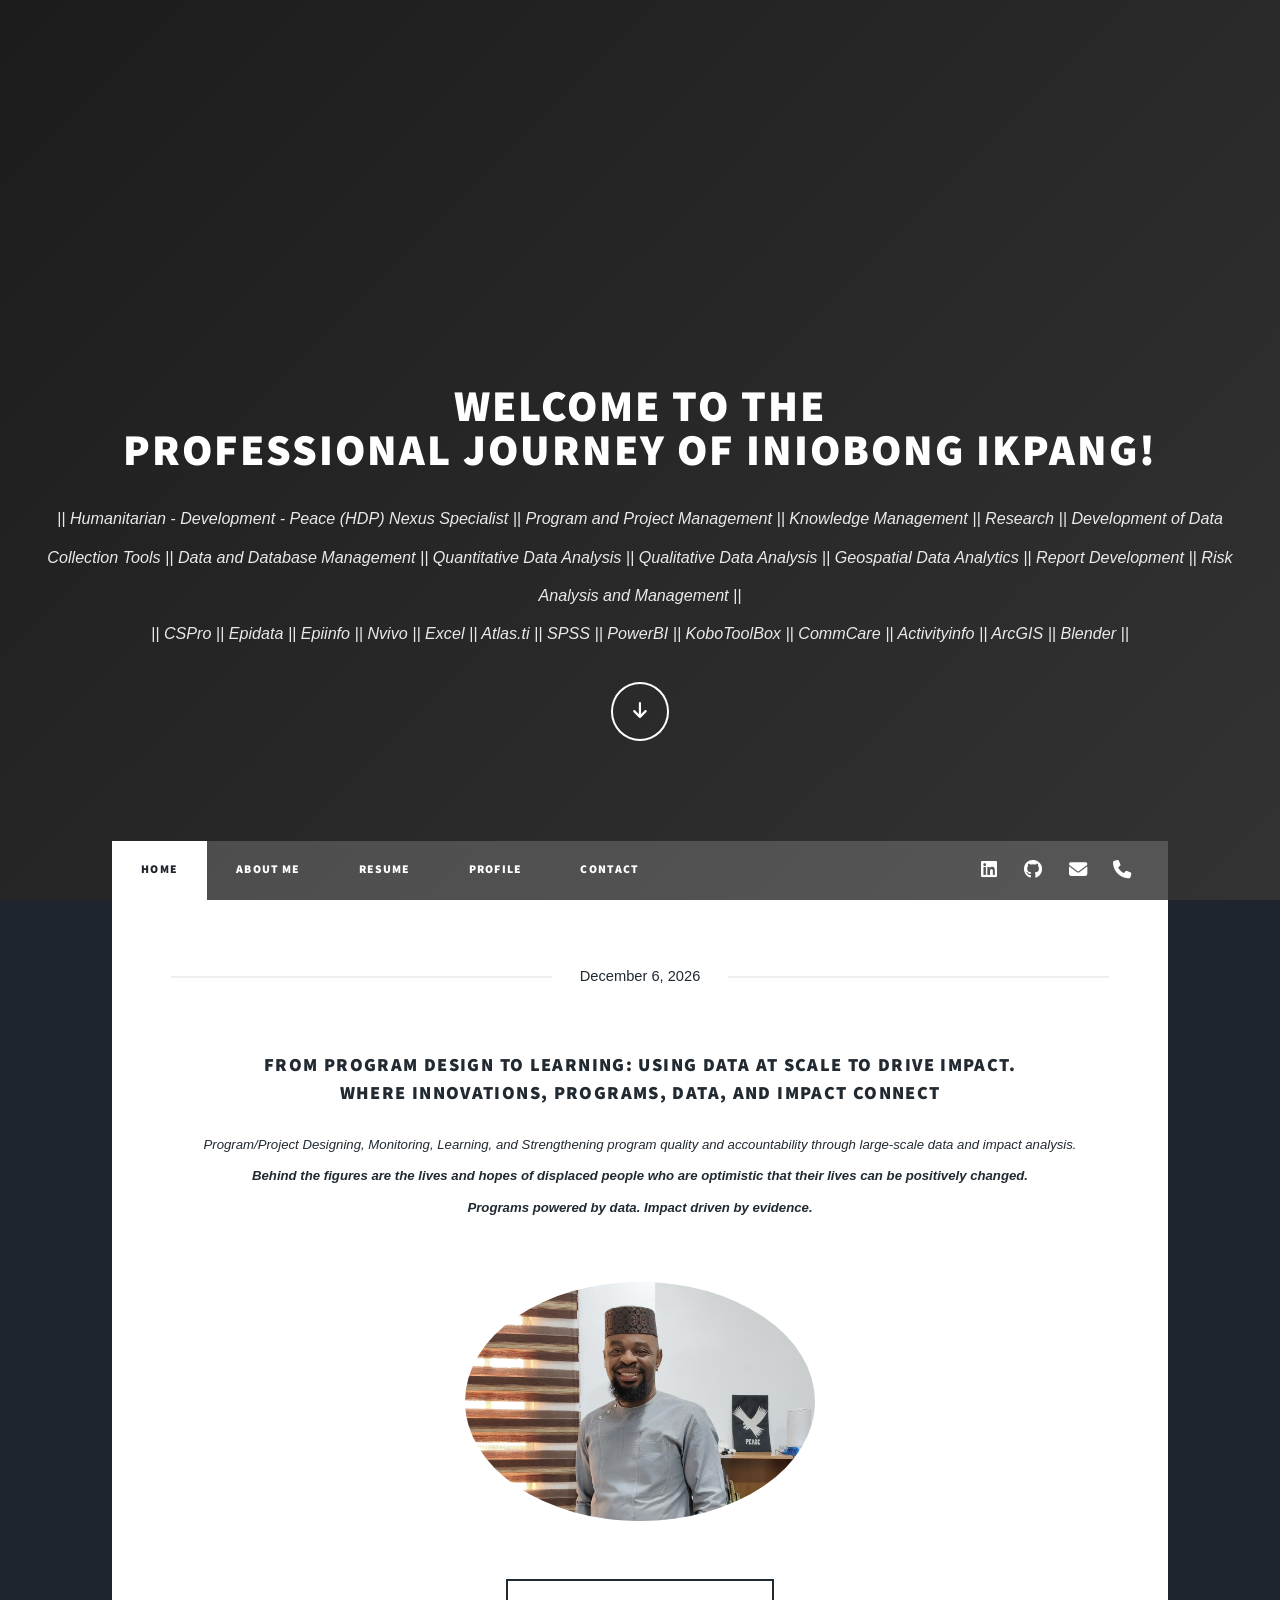
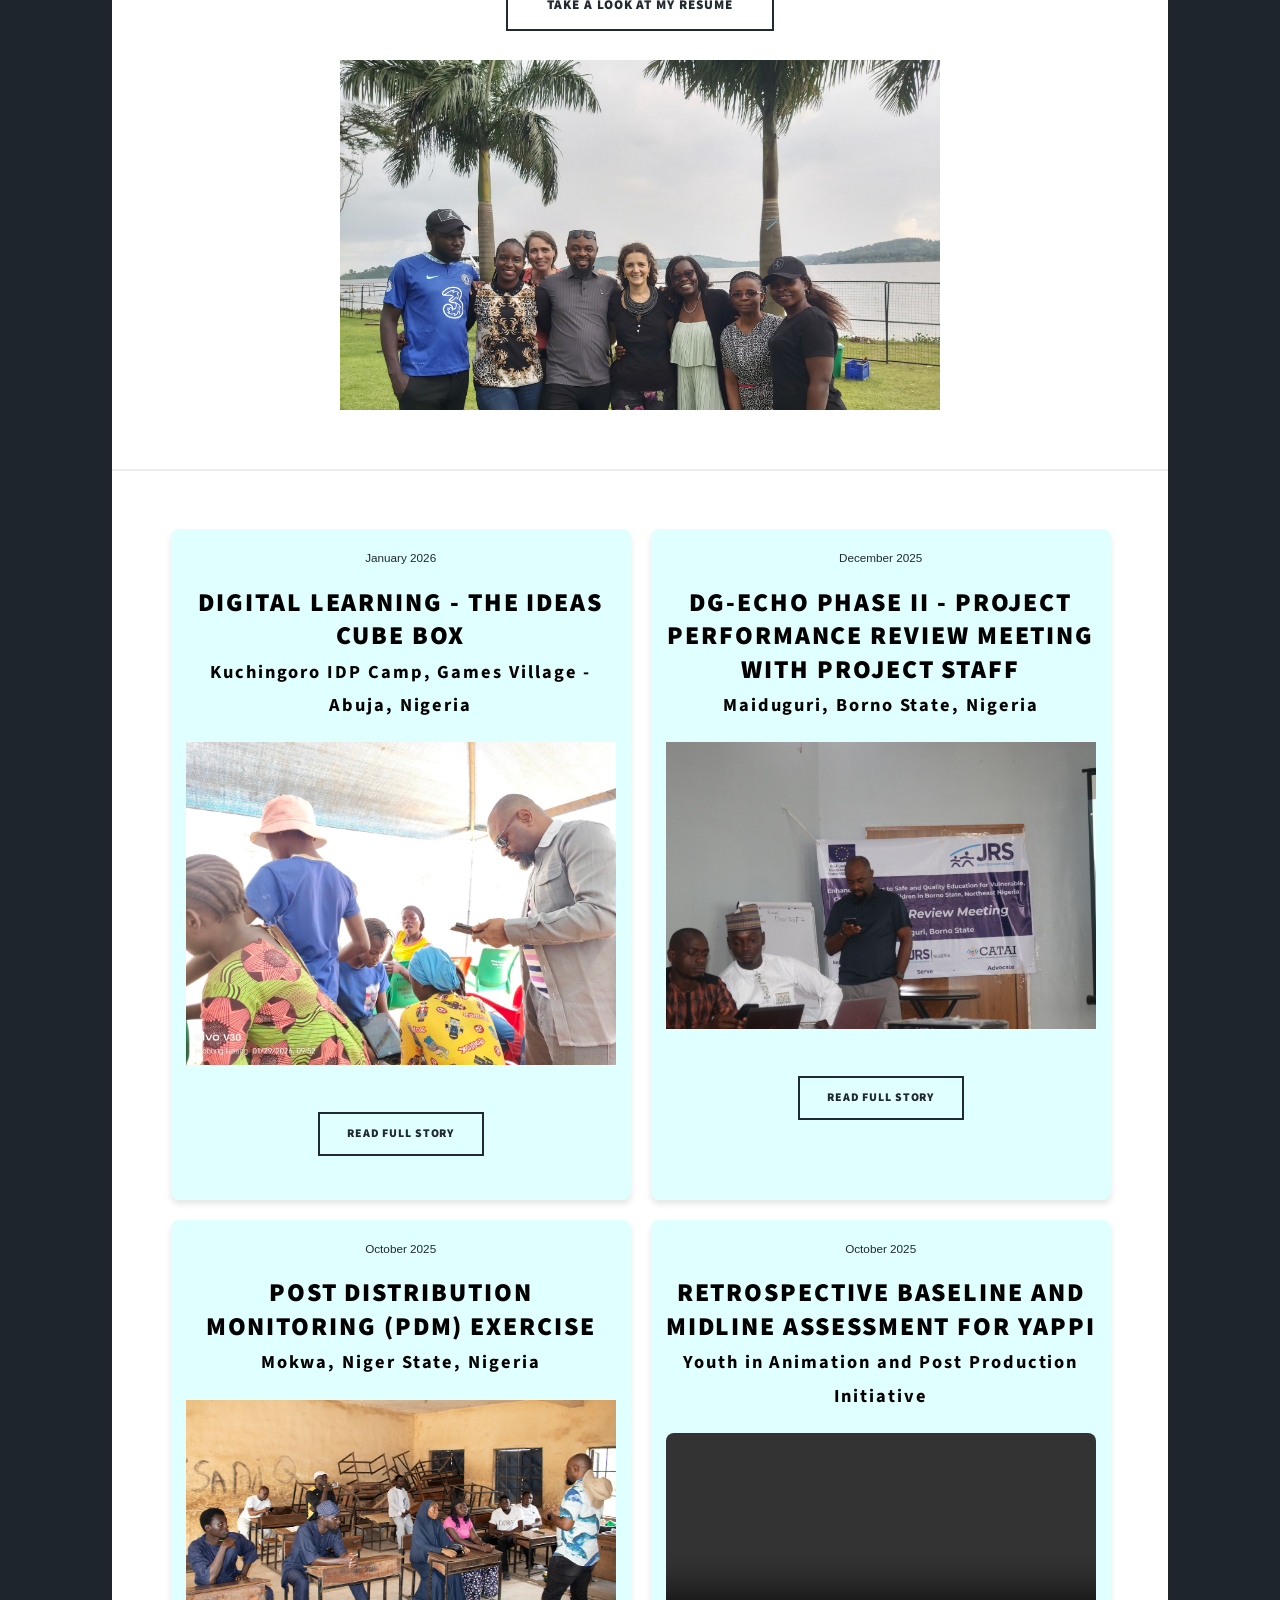
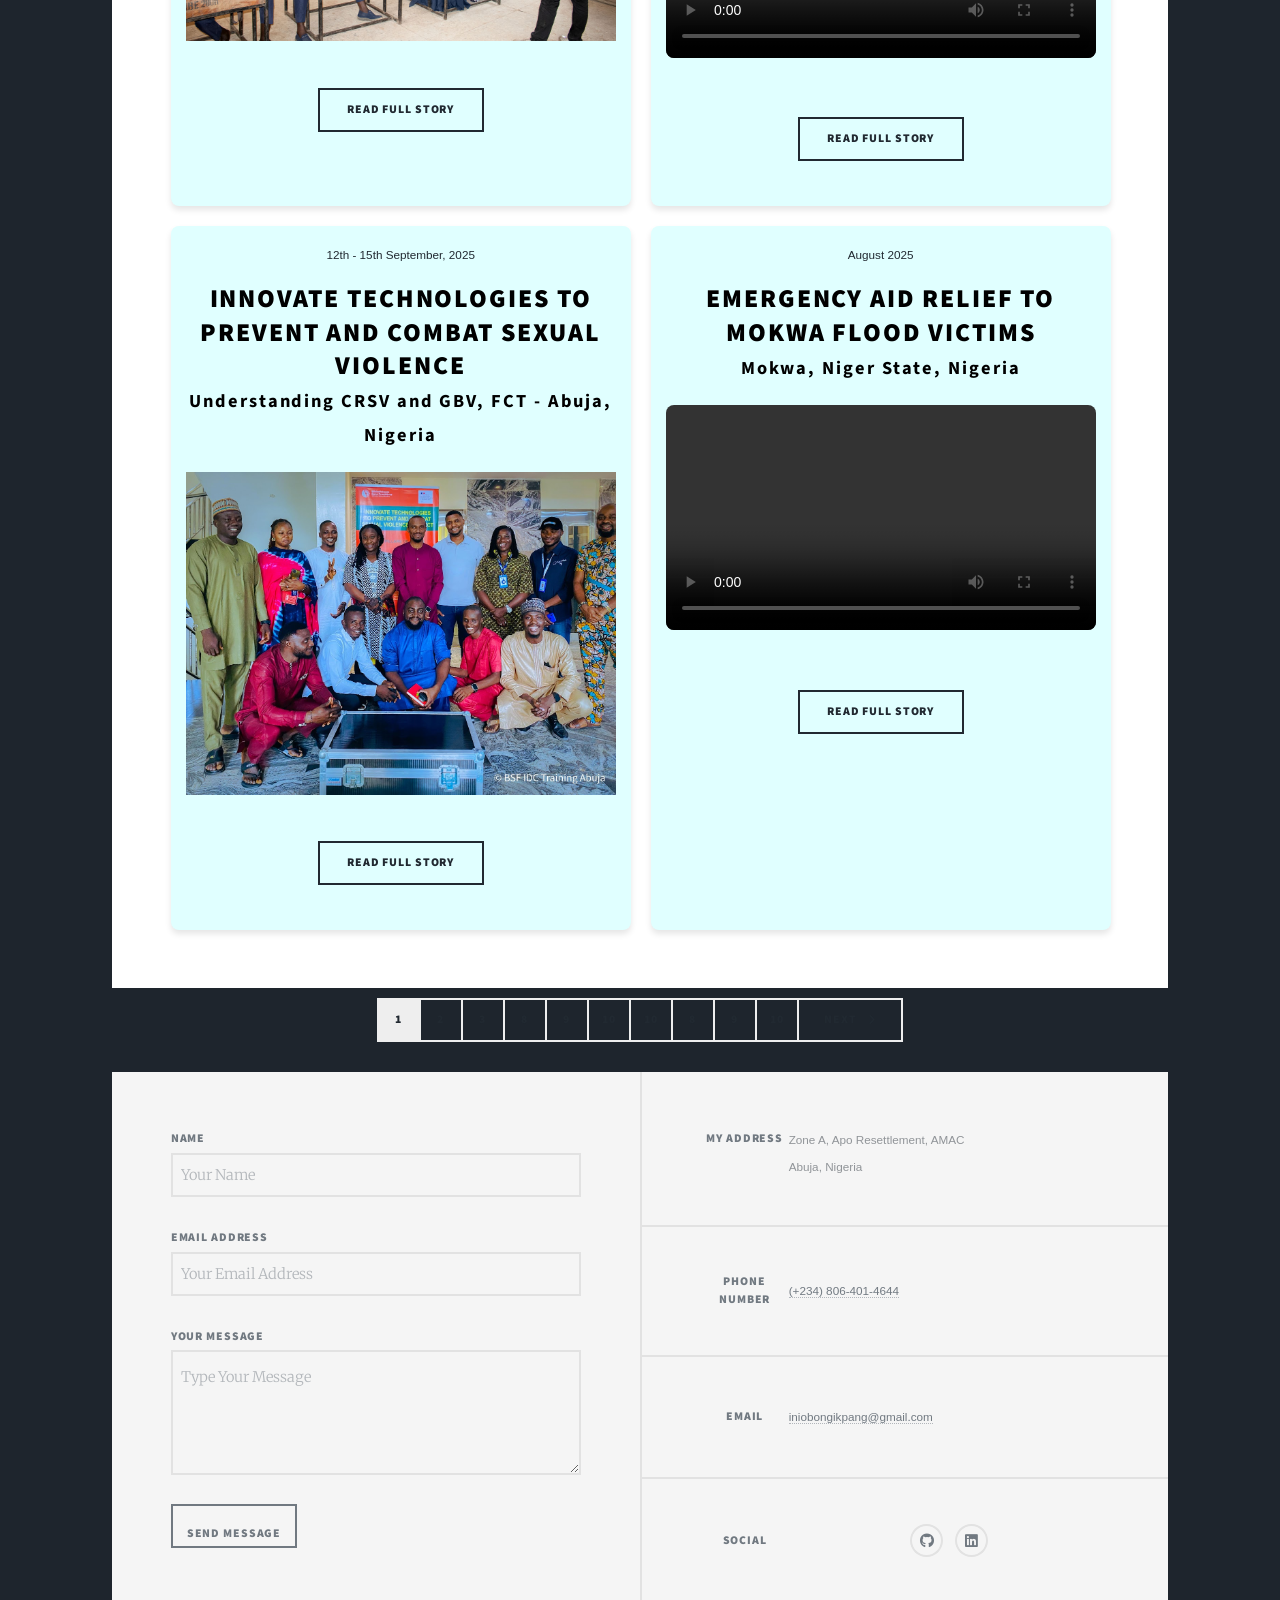
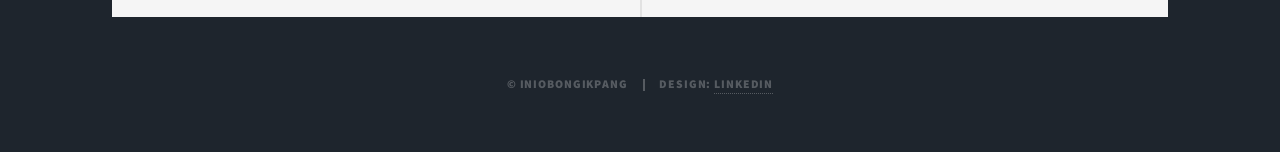
==== index.html @ 841f0663 "Update" ====
<!DOCTYPE HTML>
<html>
	<head>
		<title>Portfolio: Iniobong Ikpang</title>
		<meta charset="utf-8" />
		<meta name="viewport" content="width=device-width, initial-scale=1, user-scalable=no" />
		<link rel="stylesheet" href="Assets/css/main.css" />
		<link rel="stylesheet" href="https://cdnjs.cloudflare.com/ajax/libs/font-awesome/6.5.0/css/all.min.css">
		<noscript><link rel="stylesheet" href="Assets/css/noscript.css" /></noscript>
		<style>
			.posts {
					width: 100%;
					margin: 0 auto;
			}
			
.story-grid {
    display: grid;
    grid-template-columns: repeat(2, minmax(460px, 1fr));
    gap: 20px;
    justify-content: left;

@media (max-width: 600px) {
    grid-template-columns: repeat(auto-fit, minmax(250px, 1fr));
    justify-content: center;
}
}

.story-item {
    background-color: #E0FFFF;
    padding: 15px;
    border-radius: 8px;
    box-shadow: 0 4px 6px rgba(0, 0, 0, 0.1);
    width: 100%; /* Ensures it takes full width of the grid cell */
}
			
			.story-content h2 a {
					text-decoration: none;
					color: #000;
			}
			
			.image.fit video {
					width: 100%;
					height: "225";
					border-radius: 8px;
			}
			
			footer {
					text-align: center;
					margin-top: 10px;
			}
			
			.toggle-button {
					display: inline-block;
					padding: 8px 16px;
					background-color: #E0FFFF;
					color: #fff;
					text-decoration: none;
					border-radius: 4px;
					transition: background-color 0.3s ease;
			}
			
			.toggle-button:hover {
					background-color: #000;
			}
			</style>
	</head>
	<body class="is-preload">

		<!-- Wrapper -->
			<div id="wrapper" class="fade-in">

				<!-- Intro -->
					<div id="intro">
						<h1>Welcome to the<br />
							Professional Journey of Iniobong Ikpang!</h1>
						<p>|| Humanitarian - Development - Peace (HDP) Nexus Specialist || Program and Project Management || Knowledge Management || Research || Development of Data Collection Tools || Data and Database Management || Quantitative Data Analysis || Qualitative Data Analysis || Geospatial Data Analytics || Report Development || Risk Analysis and Management ||<br/> 
						|| CSPro || Epidata || Epiinfo || Nvivo || Excel || Atlas.ti || SPSS || PowerBI || KoboToolBox || CommCare || Activityinfo || ArcGIS || Blender ||</p>
						<ul class="actions">
							<li><a href="#header" class="button icon solid solo fa-arrow-down scrolly">Explore Further</a></li>
						</ul>
					</div>

				<!-- Header -->
					<header id="header">
						<a href="index.html" class="logo">Iniobong Ikpang</a>

					</header>

				<!-- Nav -->
					<nav id="nav">
						<ul class="links">
							<li class="active"><a href="index.html">Home</a></li>
							<li><a href="about.html">About Me</a></li>
							<li><a href="Resume.html">Resume</a></li>
							<li><a href="Profile.html">Profile</a></li>
							<li><a href="Contact.html">Contact</a></li>
						</ul>
						<ul class="icons alt">
							<li><a href="https://www.linkedin.com/in/iniobong-ikpang-730192a7/" class="icon brands alt fa-linkedin"><span class="label">LinkedIn</span></a></li>
							<li><a href="https://github.com/iniobongikpang" class="icon brands fa-github"><span class="label">GitHub</span></a></li>
							
							<li>
								<a href="mailto:iniobongikpang@gmail.com" class="icon solid alt fa-envelope">
									<span class="label">Email</span>
								</a>
							</li>
							<li><a href="tel:+2348064014644" class="icon solid alt fa-phone"><span class="label">Call me (best on mobile)</span></a></li>
						</ul>
					</nav>

				<!-- Main -->
					<div id="main">

						<!-- Featured Post -->
							<article class="post featured">
								<header class="major">
									<span class="date" id="currentDate"></span>
<script>
    const dateElement = document.getElementById("currentDate");
    const today = new Date().toLocaleDateString("en-US", {
        year: "numeric",
        month: "long",
        day: "numeric"
    });
    dateElement.textContent = today;
</script>
									<h3><a href="#">From Program Design to Learning: Using Data at Scale to Drive Impact.<br />
										Where Innovations, Programs, Data, and Impact Connect</a></h3>
									<p>Program/Project Designing, Monitoring, Learning, and Strengthening program quality and accountability through large-scale data and impact analysis.<br />
										<em><b>Behind the figures are the lives and hopes of displaced people who are optimistic that their lives can be positively changed.<br> Programs powered by data. Impact driven by evidence.</b></em></p>
									</header>
									<a href="#" class="image main">
										<img src="Images/iniobongikpang1.jpg" alt="Iniobong Ikpang" style="width: 350px; height: auto; border-radius: 50%; display: block; margin: 0 auto;" />
									</a>
									<ul class="actions special">
										<li><a href="Assets/iniobongikpang.pdf" class="button large" target="_blank">Take a look at My Resume</a></li>
									</ul>
<head>
<title>Image Slider</title>

<style>

body{
font-family: Arial;
}

.slider{
width:600px;
height:350px;
margin:auto;
position:relative;
overflow:hidden;
}

.slider img{
width:100%;
height:autofit;
display:none;
}

</style>

</head>

<body>

<div class="slider">

<img class="slides" src="Images/Slides_Page1 (8).jpg">
<img class="slides" src="Images/Slides_Page1 (3).jpg">
<img class="slides" src="Images/Slides_Page1 (14).jpg">
<img class="slides" src="Images/PRM_ECHO (5).jpg">
<img class="slides" src="Images/Slides_Page1 (17).jpg">
<img class="slides" src="Images/Slides_Page1 (18).jpg">
<img class="slides" src="Images/Slides_Page1 (7).jpg">
<img class="slides" src="Images/Slides_Page1 (12).jpg">
<img class="slides" src="Images/Slides_Page1 (20).jpg">
<img class="slides" src="Images/Slides_Page1 (21).jpg">
<img class="slides" src="Images/Slides_Page1 (2).jpg">
<img class="slides" src="Images/Slides_Page1 (9).jpg">
<img class="slides" src="Images/Slides_Page1 (16).jpg">
<img class="slides" src="Images/Slides_Page1 (15).jpg">
<img class="slides" src="Images/Slides_Page1 (11).jpg">
</div>

<script>

let slideIndex = 0;
showSlides();

function showSlides() {

let slides = document.getElementsByClassName("slides");

for (let i = 0; i < slides.length; i++) {
slides[i].style.display = "none";
}

slideIndex++;

if (slideIndex > slides.length) {
slideIndex = 1;
}

slides[slideIndex-1].style.display = "block";

setTimeout(showSlides, 3000); 

}

</script>

</body>


							</article>

						<!-- Posts -->
						<section class="posts">
							<div class="story-grid">
									<!-- Story Item 3 -->
									<div class="story-item">
											</article>
													<header>
															<span class="date">January 2026</span>
															<div class="story-content">
																	<h2>
																			<a href="#">
																				Digital Learning - The Ideas Cube Box<br />
																					<span style="font-size: 1.25rem; font-weight: bold; text-transform: none; line-height: 1;">
																						Kuchingoro IDP Camp, Games Village - Abuja, Nigeria
																					</span>
																			</a>
																	</h2>
															</div>
													</header>
													<div style="display: flex; gap: 10px; justify-content: center; align-items: center;">
														<a href="#" class="image fit">
															<img src="Images/CRSV3.jpg" width="300" height= autofit, alt="Story Image">
																																																	</image>
						
															</a>
													</div>
													<footer>
															<!-- Full Story Button -->
<ul class="actions special">
	<li>
			<button onclick="toggleStory3()" id="readFullStoryButton3" class="button">Read Full Story</button>
	</li>
</ul>
<!-- Article Text (Initially Hidden) -->
<div id="fullStory3" style="display: none; text-align: justify">
<p>To lead step-down trainings and facilitation of Digital Learnings using Information Technology Devices, I led multiple sessions for staff, volunteers and practical sessions for the displaced population in an IDP Camp, Kuchigoro - Abuja.</p>
<p>The Ideas Cube is a compact, 100% autonomous nano-server developed by BSF. It creates a local Wi-Fi hotspot — no internet connection or electricity required — allowing up to 20 users to simultaneously connect via smartphone, tablet, or computer and access preloaded educational and cultural content. Built from 100% recycled plastic with easily replaceable parts, it offers up to 6 hours of battery life and storage of up to 1TB.</p>
<p>OLIP is the digital library platform hosted on the Ideas Cube. It organises content into themes (like library corridors), playlists (like shelves), and applications — covering topics such as health, mental wellbeing, literacy, arts, GBV awareness, vocational skills, and more. Users can browse, watch, read, and download content in visitor mode without needing a password, while Administrators and Facilitators can customise the homepage, manage users, and monitor activity.</p>
<p>Kajou Cards are supplementary content cards that can be installed on the Ideas Cube either online or offline, expanding the library's resources without requiring a permanent internet connection. Sessions included <b>capacity-building session</b> on <b>Conflict-Related Sexual Violence (CRSV)</b> and <b>training on the use of Kajou Cards, an e-library resource that supports facilitators in delivering awareness and learning sessions.</b></p>
<p>Conflict-Related Sexual Violence (CRSV) is a serious protection concern affecting displaced populations such as internally displaced persons (IDPs), refugees, and asylum seekers. It includes acts like rape, sexual exploitation, forced marriage, and other forms of abuse linked to conflict and insecurity. Displacement often increases vulnerability due to family separation, weak protection systems, unsafe living conditions in camps or informal settlements, and reliance on humanitarian assistance for survival. Reporting of incidences (Survivor or third party) were encouraged through a secured platform for necessary actions.</p>
<p>Overall, the guide equips facilitators with the skills to conduct structured, community-centred sessions using the Ideas Cube — from preparing activities and managing group dynamics to programming content that meets community needs. Participants will understand content creation, video creations, life skills through pre-recorded lessons using android devices and other IT equipment.</p>
<img src="Images/CRSV4.jpg" width="215" height= autofit, alt="Story Image"><img src="Images/CRSV.jpg" width="215" height= autofit, alt="Story Image">

</div>

<!-- Toggle Script -->
<script>
	function toggleStory3() {
			const fullStory = document.getElementById("fullStory3");
			const button = document.getElementById("ReadFullStoryButton3");
			if (fullStory.style.display === "none" || fullStory.style.display === "") {
					fullStory.style.display = "block";
					button.textContent = "Hide Full Story";
			} else {
					fullStory.style.display = "none";
					button.textContent = "Read Full Story";
			}
	}
</script>
													</footer>
											</article>
									</div>

									
									<!-- Story Item 4 -->
									<div class="story-item">
											</article>
													<header>
															<span class="date">December 2025</span>
															<div class="story-content">
																	<h2>
																			<a href="#">
																				DG-ECHO Phase II - Project Performance Review Meeting with Project Staff<br />
																					<span style="font-size: 1.25rem; font-weight: bold; text-transform: none; line-height: 1;">
																						Maiduguri, Borno State, Nigeria
																					</span>
																			</a>
																	</h2>
															</div>
													</header>
													<div style="display: flex; gap: 10px; justify-content: center; align-items: center;">
														<a href="#" class="image fit">
															<img src="Images/PRM_ECHO (5).jpg" width="300" height= autofit, alt="Story Image">
																																																	</image>
						
															</a>
													</div>
													<footer>
															<!-- Full Story Button -->
<ul class="actions special">
	<li>
			<button onclick="toggleStory4()" id="readFullStoryButton4" class="button">Read Full Story</button>
	</li>
</ul>
<!-- Article Text (Initially Hidden) -->
<div id="fullStory4" style="display: none; text-align: justify">
<p>A monitoring mission to Maiduguri was conducted from 10–12 December 2025 as part of the quarterly review of the DG-ECHO funded project implemented in Monguno, Dikwa and Ngala LGAs. The visit aimed to assess project implementation progress, review the interim report and supporting documentation, and provide technical feedback to strengthen project quality, accountability, and compliance with donor requirements.</p>
<p>During the quarterly review meeting, I facilitated session with the project staff, where progress against project indicators, operational challenges, and documentation practices were discussed. To ensure Program/Data Quality Assessment (PQA/DQA), the Country Team also carried out a detailed review of project reports and source documents, identifying achievements, gaps, and opportunities for improvement. A Field Learning Review session was facilitated to capture lessons learned and support adaptive programming for the remaining implementation period.</p>
<p>In addition, the project workplan was reviewed and updated to ensure alignment with timelines, activities, and donor expectations. I also faciltated <b>a capacity-building session</b> on <b>Conflict-Related Sexual Violence (CRSV)</b> and <b>training on the use of Kajou Cards, an e-library resource that supports facilitators in delivering awareness and learning sessions.</b></p>
<img src="Images/PRM_ECHO (3).jpg" width="215" height= autofit, alt="Story Image"><img src="Images/PRM_ECHO (4).jpg" width="215" height= autofit, alt="Story Image">
<p>Overall, the mission strengthened coordination among field teams, improved reporting and documentation practices, and reinforced accountability in project implementation, positioning the project for more effective delivery in the next phase.</p>
<img src="Images/PRM_ECHO (1).jpg" width="215" height= autofit, alt="Story Image"><img src="Images/PRM_ECHO (2).jpg" width="215" height= autofit, alt="Story Image">

</div>

<!-- Toggle Script -->
<script>
	function toggleStory4() {
			const fullStory = document.getElementById("fullStory4");
			const button = document.getElementById("ReadFullStoryButton4");
			if (fullStory.style.display === "none" || fullStory.style.display === "") {
					fullStory.style.display = "block";
					button.textContent = "Hide Full Story";
			} else {
					fullStory.style.display = "none";
					button.textContent = "Read Full Story";
			}
	}
</script>
													</footer>
											</article>
									</div>


									<!-- Story Item 5 -->
									<div class="story-item">
											</article>
													<header>
															<span class="date">October 2025</span>
															<div class="story-content">
																	<h2>
																			<a href="#">
																				Post Distribution Monitoring (PDM) Exercise<br />
																					<span style="font-size: 1.25rem; font-weight: bold; text-transform: none; line-height: 1;">
																						Mokwa, Niger State, Nigeria
																					</span>
																			</a>
																	</h2>
															</div>
													</header>
													<div style="display: flex; gap: 10px; justify-content: center; align-items: center;">
														<a href="#" class="image fit">
															<img src="Images/PDM (2).jpg" width="300" height= autofit, alt="Story Image">
																																																	</image>
						
															</a>
													</div>
													<footer>
															<!-- Full Story Button -->
<ul class="actions special">
	<li>
			<button onclick="toggleStory5()" id="readFullStoryButton5" class="button">Read Full Story</button>
	</li>
</ul>
<!-- Article Text (Initially Hidden) -->
<div id="fullStory5" style="display: none; text-align: justify">
<p>Post Distribution Monitoring (PDM) is an essential step in humanitarian assistance that takes place after aid such as cash, food, or relief items has been delivered to affected populations. It helps organisations understand whether assistance reached the intended beneficiaries, met their priority needs, and was provided in a safe, fair, and dignified manner.</p>
<p>About 2 months after the distribution, I facilitated a session of training and capacity building for community-based enumerators to conduct CAPI/assessment using for the beneficiairy households. PDM strengthens accountability to communities by creating opportunities for beneficiaries to share feedback on the relevance and quality of support received. It also helps identify protection concerns, gaps in targeting, and any unintended negative effects of assistance. This ensures that programmes remain responsive to the realities faced by vulnerable populations, including displaced communities.</p>
<p>The findings from the Post Distribution Monitoring were used to improve programme design and implementation. We were able to adjust distribution methods, enhance communication with communities, strengthen complaint and feedback mechanisms, and ensured that future interventions were more efficient and impactful.</p>
<img src="Images/PDM (1).jpg" width="215" height= autofit, alt="Story Image"><img src="Images/PDM (4).jpg" width="215" height= autofit, alt="Story Image">
<p>Beyond verification, the PDM provided a continuous learning opportunity. Lessons gathered helped us as humanitarian actors to better understand community preferences, market conditions, and operational challenges. This enables the delivery of more timely, appropriate, and dignified assistance while strengthening transparency and trust with both affected populations and donors.</p>
<img src="Images/PDM (5).jpg" width="215" height= autofit, alt="Story Image"><img src="Images/PDM (6).jpg" width="215" height= autofit, alt="Story Image">

</div>

<!-- Toggle Script -->
<script>
	function toggleStory5() {
			const fullStory = document.getElementById("fullStory5");
			const button = document.getElementById("ReadFullStoryButton5");
			if (fullStory.style.display === "none" || fullStory.style.display === "") {
					fullStory.style.display = "block";
					button.textContent = "Hide Full Story";
			} else {
					fullStory.style.display = "none";
					button.textContent = "Read Full Story";
			}
	}
</script>
													</footer>
											</article>
									</div>
					
									<!-- Story Item 6 -->
									<div class="story-item">
											<article>
													<header>
															<span class="date">October 2025</span>
															<div class="story-content">
																	<h2>
																			<a href="#">
																					Retrospective Baseline and Midline Assessment for YAPPI<br />
																					<span style="font-size: 1.25rem; font-weight: bold; text-transform: none; line-height: 1;">
																							Youth in Animation and Post Production Initiative
																					</span>
																			</a>
																	</h2>
															</div>
													</header>
													<div style="display: flex; gap: 10px; justify-content: center; align-items: center;">
															<a href="#" class="image fit">
																	<video width="400" height="225" autostop controls>
																			<source src="Images/YAPPI.mp4" type="video/mp4">
																			Your browser does not support the video tag.
																	</video>
															</a>
													</div>
													<footer>
<!-- Read Full Story Button -->
<ul class="actions special">
	<li>
			<button onclick="toggleStory6()" id="readFullStoryButton6" class="button">Read Full Story</button>
	</li>
</ul>
<!-- Article Text (Initially Hidden) -->
<div id="fullStory6" style="display: none; text-align: justify;">
	<p>Nigeria’s creative industry holds immense potential to drive economic growth and youth empowerment. It has emerged as a critical driver of inclusive growth, innovation, and youth empowerment. However, despite its potential to diversify the national economy and reduce unemployment, the sector continues to face systemic challenges that limit its competitiveness and inclusivity, particularly in urban centers such as Lagos, Enugu, and the Federal Capital Territory (FCT).</p>
	<p>Nigeria’s youth unemployment rate remains among the highest globally, estimated at approximately 53%, affecting more than 80 million young people aged 15–35. This economic fragility constrains domestic demand for creative services and limits the ability of young creatives to sustain careers. Moreover, the creative sector’s labor market is characterized by informality and underemployment, with limited social protection for workers.</p>
	<p>The Youth in Animation and Post-Production Initiative (YAPPI) was designed to address these gaps by targeting and training youth (aged 18–35, 75% female, 5% PWD) across 3 States of Lagos, Enugu, and FCT, Nigeria. The aim of the project is to equip youths with advanced creative skills in animation & post-production through a comprehensive curriculum, market readiness training, and mentorship programs.</p>
	<p>The Youth in Animation and Post-Production Initiative (YAPPI) stands as a transformative force in Nigeria’s creative economy, empowering 60,000 youth 80% female and 5% persons with disabilities (PWD) with advanced animation and post-production skills to drive employability and entrepreneurship.</p>
	<p>At the midpoint of this 5-year initiative, the midline assessment is a critical Monitoring, Evaluation, Research, and Learning (MERL) endeavour to evaluate progress, validate the program’s Theory of Change (ToC), and inform strategic adaptations.</p>
	<p>I anchored on the OECD-DAC evaluation criteria (Relevance, Coherence, Effectiveness, Efficiency, Impact, Sustainability), this assessment will deliver rigorous, evidence-based insights to enhance YAPPI’s impact.</p>
	<p>By prioritizing inclusivity, localization, and Accountability to Affected Populations (AAP) principles, the assessment ensures that female youth and PWD are central to the evaluation process, fostering equitable outcomes in Nigeria’s creative industry.</p>

</div>

<!-- Toggle Script -->
<script>
	function toggleStory6() {
			const fullStory = document.getElementById("fullStory6");
			const button = document.getElementById("ReadFullStoryButton6");
			if (fullStory.style.display === "none" || fullStory.style.display === "") {
					fullStory.style.display = "block";
					button.textContent = "Hide Full Story";
			} else {
					fullStory.style.display = "none";
					button.textContent = "Read Full Story";
			}
	}
</script>
													</footer>
											</article>
									</div>
					
									<!-- Story Item 7 -->
									<div class="story-item">
											</article>
													<header>
															<span class="date">12th - 15th September, 2025</span>
															<div class="story-content">
																	<h2>
																			<a href="#">
																				Innovate Technologies to prevent and combat Sexual Violence<br />
																					<span style="font-size: 1.25rem; font-weight: bold; text-transform: none; line-height: 1;">
																						Understanding CRSV and GBV, FCT - Abuja, Nigeria
																					</span>
																			</a>
																	</h2>
															</div>
													</header>
													<div style="display: flex; gap: 10px; justify-content: center; align-items: center;">
														<a href="#" class="image fit">
															<img src="Images/BSF Training (1).jpg" width="280" height= autofit, alt="Story Image">
																																																	</image>
						
															</a>
													</div>
													<footer>
															<!-- Full Story Button -->
<ul class="actions special">
	<li>
			<button onclick="toggleStory7()" id="readFullStoryButton7" class="button">Read Full Story</button>
	</li>
</ul>
<!-- Article Text (Initially Hidden) -->
<div id="fullStory7" style="display: none; text-align: justify">
<p>This training module was jointly developed by two organisations working on the frontlines of sexual violence response in Nigeria. We are NOT Weapons of War (WWoW) is a Paris-based NGO founded in 2014, dedicated to preventing and combating conflict-related sexual violence through holistic legal and survivor-centred solutions. Grassroots Researchers Association (GRA) is based in Northern Nigeria and advances social justice through participatory research, community empowerment, and direct support to survivors of sexual violence in IDP camps across Borno State.</p>
<p>I participated in the capacity building session by Biblotheques San Frontieres (BSF), who provided the technology using the Ideas Cube Box.</p>
<p>Gender-Based Violence (GBV) refers to violence directed at a person because of their gender. It takes many forms — physical, sexual, psychological, and economic — and can affect anyone: women, men, and children, in peacetime or conflict, at home or in institutions. Also, Conflict-Related Sexual Violence (CRSV) encompasses acts of sexual violence including rape, sexual slavery, forced prostitution, and forced pregnancy that are directly or indirectly linked to armed conflict. CRSV is not incidental; it is systematic and strategic, used as a weapon to terrorise, dominate, and displace populations. It is recognised as a war crime and crime against humanity under the Rome Statute and Geneva Conventions.</p>
<img src="Images/BSF Training (2).jpg" width="215" height= autofit, alt="Story Image"><img src="Images/BSF Training (3).jpg" width="215" height= autofit, alt="Story Image">
<p>The impacts of CRSV are deep and multi-layered, affecting survivors physically (injuries, STIs, obstetric complications), psychologically (PTSD, depression, suicidal thoughts), socially (stigma, family rejection, forced silence), and economically (loss of income, increased dependency). Conflict and humanitarian crises amplify the risk of CRSV through the collapse of rule of law, displacement, presence of armed actors, gender inequality, breakdown of services, and widespread stigmatisation that silences survivors and shields perpetrators. Stigma remains one of the most harmful consequences of CRSV. Reducing it requires survivor-centred approaches, community engagement, accessible and discreet services, peer support networks, and accountability mechanisms that shift blame from survivors to perpetrators.</p>
<p>All GBV and CRSV response must be grounded in five core principles drawn from the IASC GBV Guidelines: <b>survivor-centred care, confidentiality, informed consent, do no harm, and coordination</b> across health, legal, psychosocial, and protection actors.</p>
<p><b>From Principles to Practice</b> All actors were equipped with practical tools including case management frameworks, secure file systems, referral directories, and coordination mechanisms, ensuring survivors receive safe, dignified, and coordinated support from first contact through to case closure</p>

</div>

<!-- Toggle Script -->
<script>
	function toggleStory7() {
			const fullStory = document.getElementById("fullStory7");
			const button = document.getElementById("ReadFullStoryButton7");
			if (fullStory.style.display === "none" || fullStory.style.display === "") {
					fullStory.style.display = "block";
					button.textContent = "Hide Full Story";
			} else {
					fullStory.style.display = "none";
					button.textContent = "Read Full Story";
			}
	}
</script>
													</footer>
											</article>
									</div>


									<!-- Story Item 8 -->
									<div class="story-item">
											<article>
													<header>
															<span class="date">August 2025</span>
															<div class="story-content">
																	<h2>
																			<a href="#">
																				Emergency Aid Relief to Mokwa Flood Victims<br />
																					<span style="font-size: 1.25rem; font-weight: bold; text-transform: none; line-height: 1;">
																						Mokwa, Niger State, Nigeria
																					</span>
																			</a>
																	</h2>
															</div>
													</header>
													<div style="display: flex; gap: 10px; justify-content: center; align-items: center;">
														<a href="#" class="image fit">
															<video width="400" height="225" autostop controls>
																			<source src="Images/Mokwa.mp4" type="video/mp4">
																			Your browser does not support the video tag.
																	</video>
																																																																</image>
															</a>
													</div>
													<footer>
															<!-- Full Story Button -->
<ul class="actions special">
	<li>
			<button onclick="toggleStory8()" id="readFullStoryButton8" class="button">Read Full Story</button>
	</li>
</ul>
<!-- Article Text (Initially Hidden) -->
<div id="fullStory8" style="display: none; text-align: justify">
	<p>On 29 May 2025, the collapse of a nearby dam following intense rainfall triggered devastating flash floods in Mokwa LGA, Niger State. The disaster claimed over 150 lives, displaced more than 3,000 people, and caused extensive destruction of homes, farmlands, and critical community infrastructure. Displaced households—predominantly women, children, and lactating mothers—are currently living in overcrowded temporary shelters with severely limited access to food, safe drinking water, sanitation facilities, and other essential services.</p>
	<p>Humanitarian conditions in the affected communities continued to deteriorate. Households faced acute food insecurity and lack access to safe water and adequate hygiene, heightening the risk of cholera and other waterborne disease outbreaks. Children under 12, who constitute more than half of the displaced population, are especially vulnerable to malnutrition, diarrhoeal diseases, and skin infections. The disaster also imposed significant psychosocial distress on survivors, while overcrowding and inadequate protection mechanisms have increased exposure to gender-based violence (GBV).</p>
	<p>Despite initial efforts by government agencies and humanitarian partners, substantial gaps persist in the provision of food assistance, WASH supplies, and mental health and psychosocial support (MHPSS). Without timely, coordinated intervention, the affected population—particularly children—faces worsening health, nutrition, and protection outcomes.</p>
	<p>In response, JRS Nigeria, with support from Irish Jesuit International (IJI) through Misean Cara, conducted distributions of food items, non-food items, and hygiene kits to displaced households in Mokwa in August 2025.</p>
	<p>Leading the emergency aid relief, I ensured profiling of beneficiaries by JRS Emergency Response Team using appropriately designed tool/database with defined criteria. All selection processes adhered to humanitarian principles of impartiality and non-discrimination, with clear accountability and complaints handling mechanisms to ensure fairness. Priority was given to those who have not received comparable support from other agencies, to prevent duplication and promote equitable distribution of resources.</p>
	<img src="Images/iniobongikpang3.jpg" width="300" height= autofit, alt="Story Image">
	<h5><b>These criteria included:</b></h5>
<ul>
<li>Displaced households who lost homes, food stocks, and essential belongings due to the floods</li>
<li>Children under 12 years old, particularly those experiencing psychosocial distress, many of whom were separated from caregivers during evacuation or exposed to traumatic experiences.</li>
<li>Lactating mothers, pregnant women, and adolescent girls, facing heightened risks of malnutrition, poor hygiene, and gender-based violence (GBV) in displacement settings.</li>
<li>Elderly persons and persons with disabilities, who often face mobility and access barriers in emergency contexts.</li>
<li>Female-headed households, who are particularly vulnerable to exclusion from aid and exploitation in overcrowded shelter settings.</li>
<li>Child-Headed households resulting from the loss of parents (separated or unaccompanied), including those resulting from the outcome of the flood.</li>

</div>

<!-- Toggle Script -->
<script>
	function toggleStory8() {
			const fullStory = document.getElementById("fullStory8");
			const button = document.getElementById("ReadFullStoryButton8");
			if (fullStory.style.display === "none" || fullStory.style.display === "") {
					fullStory.style.display = "block";
					button.textContent = "Hide Full Story";
			} else {
					fullStory.style.display = "none";
					button.textContent = "Read Full Story";
			}
	}
</script>
													</footer>
											</article>
									</div>
								</section>
							</div>


									
					
			

						<!-- Footer -->
						
						<footer>
	<!-- Pagination -->
	<div class="pagination">
									<a href="#" id="prevBtn" class="previous">Prev</a>
									<a href="index.html" class="page" id="Page1">1</a>
									<a href="Page2.html" class="page" id="Page2">2</a>
									<a href="Page3.html" class="page" id="Page3">3</a>
									<a href="Page4.html" class="page" id="Page4">8</a>
									<a href="Page5.html" class="page" id="Page5">9</a>
									<a href="Page6.html" class="page" id="Page6">10</a>
									<a href="Page7.html" class="page" id="Page7">10</a>
									<a href="Page8.html" class="page" id="Page8">8</a>
									<a href="Page9.html" class="page" id="Page9">9</a>
									<a href="Page10.html" class="page" id="Page10">10</a>
									<a href="#" id="nextBtn" class="next">Next</a>
							</div>
					</footer>


					<!-- Script -->
<script>
	// Get the current page number from the URL
	const currentPage = parseInt(window.location.pathname.match(/Page(\d+)\.html/)?.[1] || 1);

	// Get the Prev and Next buttons
	const prevBtn = document.getElementById("prevBtn");
	const nextBtn = document.getElementById("nextBtn");

	// Set the Prev button link
	if (currentPage > 1) {
			const prevPage = currentPage === 2 ? "index.html" : `Page${currentPage - 1}.html`;
			prevBtn.href = prevPage;
			prevBtn.classList.remove("disabled");
	} else {
			prevBtn.style.display = "none"; // Hide the Prev button on the first page
	}

	// Set the Next button link
	if (currentPage < 10) {  // Adjust this number if you have more pages
			const nextPage = `Page${currentPage + 1}.html`;
			nextBtn.href = nextPage;
			nextBtn.classList.remove("disabled");
	} else {
			nextBtn.style.display = "none"; // Hide the Next button on the last page
	}

	// Highlight the active page number
	const activePage = document.getElementById(`Page${currentPage}`);
	if (activePage) {
			activePage.classList.add("active");
	}
</script>

				<!-- Footer -->
				<footer id="footer">
					<section>
							<form action="https://formspree.io/f/mqapkjkd" method="POST">
									<div class="fields" style="display: flex; flex-direction: column; gap: 10px;">
											<div class="field" style="display: flex; flex-direction: column; align-items: flex-start;">
													<label for="name" style="margin-bottom: 5px;">Name</label>
													<input type="text" name="name" id="name" placeholder="Your Name" required style="width: 100%; padding: 8px;" />
											</div>
											<div class="field" style="display: flex; flex-direction: column; align-items: flex-start;">
													<label for="email" style="margin-bottom: 5px;">Email Address</label>
													<input type="email" name="email" id="email" placeholder="Your Email Address" required style="width: 100%; padding: 8px;" />
											</div>
											<div class="field" style="display: flex; flex-direction: column; align-items: flex-start;">
													<label for="message" style="margin-bottom: 5px;">Your Message</label>
													<textarea name="message" id="message" rows="3" placeholder="Type Your Message" required style="width: 100%; padding: 8px;"></textarea>
											</div>
									</div>
									<ul class="actions" style="margin-top: 10px;">
											<li><input type="submit" value="Send Message" style="padding: 8px 16px;" /></li>
									</ul>
							</form>
					</section>
						</section>
						<section class="split contact">
							<section class="alt">
								<h3>My Address</h3>
								<p>Zone A, Apo Resettlement, AMAC<br />
								Abuja, Nigeria</p>
							</section>
							<section>
								<h3>Phone Number</h3>
								<p><a href="tel:+2348064014644">(+234) 806-401-4644</a></p>
							</section>
							<section>
								<h3>Email</h3>
								<p><a href="mailto:iniobongikpang@gmail.com">iniobongikpang@gmail.com</a></p>
							</section>
							<section>
								<h3>Social</h3>
								<ul class="icons alt">
									<li><a href="https://github.com/iniobongikpang" class="icon brands fa-github"><span class="label">GitHub</span></a></li>
									<li><a href="https://www.linkedin.com/in/iniobong-ikpang-730192a7/" class="icon brands alt fa-linkedin"><span class="label">LinkedIn</span></a></li>
									
								</ul>
							</section>
						</section>
					</footer>

				<!-- Copyright -->
					<div id="copyright">
						<ul><li>&copy; iniobongikpang</li><li>Design: <a href="https://linkedin.com/in/iniobong-ikpang-730192a7/">LinkedIn</a></li></ul>
					</div>

			</div>

		<!-- Scripts -->
			<script src="Assets/js/jquery.min.js"></script>
			<script src="Assets/js/jquery.scrollex.min.js"></script>
			<script src="Assets/js/jquery.scrolly.min.js"></script>
			<script src="Assets/js/browser.min.js"></script>
			<script src="Assets/js/breakpoints.min.js"></script>
			<script src="Assets/js/util.js"></script>
			<script src="Assets/js/main.js"></script>

	</body>
</html>
---- Assets/css/main.css ----
@import url(fontawesome-all.min.css);
@import url("https://fonts.googleapis.com/css?family=Merriweather:300,700,300italic,700italic|Source+Sans+Pro:900");

/*
	Massively by HTML5 UP
	html5up.net | @ajlkn
	Free for personal and commercial use under the CCA 3.0 license (html5up.net/license)
*/

html, body, div, span, applet, object,
iframe, h1, h2, h3, h4, h5, h6, p, blockquote,
pre, a, abbr, acronym, address, big, cite,
code, del, dfn, em, img, ins, kbd, q, s, samp,
small, strike, strong, sub, sup, tt, var, b,
u, i, center, dl, dt, dd, ol, ul, li, fieldset,
form, label, legend, table, caption, tbody,
tfoot, thead, tr, th, td, article, aside,
canvas, details, embed, figure, figcaption,
footer, header, hgroup, menu, nav, output, ruby,
section, summary, time, mark, audio, video {
	margin: 0;
	padding: 0;
	border: 0;
	font-size: 100%;
	font: inherit;
	vertical-align: baseline;}

article, aside, details, figcaption, figure,
footer, header, hgroup, menu, nav, section {
	display: block;}

body {
	line-height: 1;
}

ol, ul {
	list-style: none;
}

blockquote, q {
	quotes: none;
}

	blockquote:before, blockquote:after, q:before, q:after {
		content: '';
		content: none;
	}

table {
	border-collapse: collapse;
	border-spacing: 0;
}

body {
	-webkit-text-size-adjust: none;
}

mark {
	background-color: transparent;
	color: inherit;
}

input::-moz-focus-inner {
	border: 0;
	padding: 0;
}

input, select, textarea {
	-moz-appearance: none;
	-webkit-appearance: none;
	-ms-appearance: none;
	appearance: none;
}

/* Basic */

	@-ms-viewport {
		width: device-width;
	}

	body {
		-ms-overflow-style: scrollbar;
	}

	@media screen and (max-width: 480px) {

		html, body {
			min-width: 320px;
		}

	}

	html {
		box-sizing: border-box;
	}

	*, *:before, *:after {
		box-sizing: inherit;
	}

	body {
		background-color: #1e252d;
	}

		body.is-preload *, body.is-preload *:before, body.is-preload *:after {
			-moz-animation: none !important;
			-webkit-animation: none !important;
			-ms-animation: none !important;
			animation: none !important;
			-moz-transition: none !important;
			-webkit-transition: none !important;
			-ms-transition: none !important;
			transition: none !important;
		}

/* Type */

	html {
		font-size: 16pt;
	}

		@media screen and (max-width: 1680px) {

			html {
				font-size: 12pt;
			}

		}

		@media screen and (max-width: 1280px) {

			html {
				font-size: 11pt;
			}

		}

		@media screen and (max-width: 360px) {

			html {
				font-size: 10pt;
			}

		}

	body {
		color: #212931;
	}

	body, input, select, textarea {
		font-family: "Merriweather", Georgia, serif;
		font-weight: 300;
		font-size: 1rem;
		line-height: 2.375;
	}

	a {
		-moz-transition: color 0.2s ease-in-out, background-color 0.2s ease-in-out, border-color 0.2s ease-in-out, box-shadow 0.2s ease-in-out;
		-webkit-transition: color 0.2s ease-in-out, background-color 0.2s ease-in-out, border-color 0.2s ease-in-out, box-shadow 0.2s ease-in-out;
		-ms-transition: color 0.2s ease-in-out, background-color 0.2s ease-in-out, border-color 0.2s ease-in-out, box-shadow 0.2s ease-in-out;
		transition: color 0.2s ease-in-out, background-color 0.2s ease-in-out, border-color 0.2s ease-in-out, box-shadow 0.2s ease-in-out;
		border-bottom: dotted 1px;
		text-decoration: none;
	}

		a:hover {
			border-bottom-color: transparent;
		}

	strong, b {
		font-weight: 600;
	}

	em, i {
		font-style: italic;
	}

	p {
		text-align: justify;
		margin: 0 0 2rem 0;
	}

	h1, h2, h3, h4, h5, h6 {
		font-family: "Source Sans Pro", Helvetica, sans-serif;
		font-weight: 900;
		line-height: 1.5;
		letter-spacing: 0.075em;
		text-transform: uppercase;
		margin: 0 0 1rem 0;
	}

		h1 a, h2 a, h3 a, h4 a, h5 a, h6 a {
			border-bottom: 0;
			color: inherit;
			text-decoration: none;
		}

	h1 {
		font-size: 4rem;
		line-height: 1.1;
		margin: 0 0 2rem 0;
	}

	h2 {
		font-size: 1.75rem;
		line-height: 1.3;
		margin: 0 0 1.5rem 0;
	}

	h3 {
		font-size: 1.25rem;
		margin: 0 0 1.5rem 0;
	}

	h4 {
		font-size: 1rem;
	}

	h5 {
		font-size: 0.9rem;
	}

	h6 {
		font-size: 0.8rem;
	}

	sub {
		font-size: 0.8rem;
		position: relative;
		top: 0.5rem;
	}

	sup {
		font-size: 0.8rem;
		position: relative;
		top: -0.5rem;
	}

	blockquote {
		border-left: solid 4px;
		font-style: italic;
		margin: 0 0 2rem 0;
		padding: 0.5rem 0 0.5rem 2rem;
	}

	code {
		border: solid 2px;
		font-family: "Courier New", monospace;
		font-size: 0.9rem;
		margin: 0 0.25rem;
		padding: 0.25rem 0.65rem;
	}

	pre {
		-webkit-overflow-scrolling: touch;
		font-family: "Courier New", monospace;
		font-size: 0.9rem;
		margin: 0 0 2rem 0;
	}

		pre code {
			display: block;
			line-height: 1.75;
			padding: 1rem 1.5rem;
			overflow-x: auto;
		}

	hr {
		border: 0;
		border-bottom: solid 2px;
		margin: 3rem 0;
	}

		hr.major {
			margin: 5rem 0;
		}

	.align-left {
		text-align: left;
	}

	.align-center {
		text-align: center;
	}

	.align-right {
		text-align: right;
	}

	input, select, textarea {
		color: #212931;
	}

	a {
		color: #212931;
		border-bottom-color: rgba(33, 41, 49, 0.5);
	}

		a:hover {
			border-bottom-color: transparent;
			color: #18bfef !important;
		}

	strong, b {
		color: #212931;
	}

	h1, h2, h3, h4, h5, h6 {
		color: #212931;
	}

	blockquote {
		border-left-color: #eeeeee;
	}

	code {
		background: rgba(220, 220, 220, 0.25);
		border-color: #eeeeee;
	}

	hr {
		border-bottom-color: #eeeeee;
	}

/* Row */

	.row {
		display: flex;
		flex-wrap: wrap;
		box-sizing: border-box;
		align-items: stretch;
	}

		.row > * {
			box-sizing: border-box;
		}

		.row.gtr-uniform > * > :last-child {
			margin-bottom: 0;
		}

		.row.aln-left {
			justify-content: flex-start;
		}

		.row.aln-center {
			justify-content: center;
		}

		.row.aln-right {
			justify-content: flex-end;
		}

		.row.aln-top {
			align-items: flex-start;
		}

		.row.aln-middle {
			align-items: center;
		}

		.row.aln-bottom {
			align-items: flex-end;
		}

		.row > .imp {
			order: -1;
		}

		.row > .col-1 {
			width: 8.33333%;
		}

		.row > .off-1 {
			margin-left: 8.33333%;
		}

		.row > .col-2 {
			width: 16.66667%;
		}

		.row > .off-2 {
			margin-left: 16.66667%;
		}

		.row > .col-3 {
			width: 25%;
		}

		.row > .off-3 {
			margin-left: 25%;
		}

		.row > .col-4 {
			width: 33.33333%;
		}

		.row > .off-4 {
			margin-left: 33.33333%;
		}

		.row > .col-5 {
			width: 41.66667%;
		}

		.row > .off-5 {
			margin-left: 41.66667%;
		}

		.row > .col-6 {
			width: 50%;
		}

		.row > .off-6 {
			margin-left: 50%;
		}

		.row > .col-7 {
			width: 58.33333%;
		}

		.row > .off-7 {
			margin-left: 58.33333%;
		}

		.row > .col-8 {
			width: 66.66667%;
		}

		.row > .off-8 {
			margin-left: 66.66667%;
		}

		.row > .col-9 {
			width: 75%;
		}

		.row > .off-9 {
			margin-left: 75%;
		}

		.row > .col-10 {
			width: 83.33333%;
		}

		.row > .off-10 {
			margin-left: 83.33333%;
		}

		.row > .col-11 {
			width: 91.66667%;
		}

		.row > .off-11 {
			margin-left: 91.66667%;
		}

		.row > .col-12 {
			width: 100%;
		}

		.row > .off-12 {
			margin-left: 100%;
		}

		.row.gtr-0 {
			margin-top: 0;
			margin-left: 0rem;
		}

			.row.gtr-0 > * {
				padding: 0 0 0 0rem;
			}

			.row.gtr-0.gtr-uniform {
				margin-top: 0rem;
			}

				.row.gtr-0.gtr-uniform > * {
					padding-top: 0rem;
				}

		.row.gtr-25 {
			margin-top: 0;
			margin-left: -0.375rem;
		}

			.row.gtr-25 > * {
				padding: 0 0 0 0.375rem;
			}

			.row.gtr-25.gtr-uniform {
				margin-top: -0.375rem;
			}

				.row.gtr-25.gtr-uniform > * {
					padding-top: 0.375rem;
				}

		.row.gtr-50 {
			margin-top: 0;
			margin-left: -0.75rem;
		}

			.row.gtr-50 > * {
				padding: 0 0 0 0.75rem;
			}

			.row.gtr-50.gtr-uniform {
				margin-top: -0.75rem;
			}

				.row.gtr-50.gtr-uniform > * {
					padding-top: 0.75rem;
				}

		.row {
			margin-top: 0;
			margin-left: -1.5rem;
		}

			.row > * {
				padding: 0 0 0 1.5rem;
			}

			.row.gtr-uniform {
				margin-top: -1.5rem;
			}

				.row.gtr-uniform > * {
					padding-top: 1.5rem;
				}

		.row.gtr-150 {
			margin-top: 0;
			margin-left: -2.25rem;
		}

			.row.gtr-150 > * {
				padding: 0 0 0 2.25rem;
			}

			.row.gtr-150.gtr-uniform {
				margin-top: -2.25rem;
			}

				.row.gtr-150.gtr-uniform > * {
					padding-top: 2.25rem;
				}

		.row.gtr-200 {
			margin-top: 0;
			margin-left: -3rem;
		}

			.row.gtr-200 > * {
				padding: 0 0 0 3rem;
			}

			.row.gtr-200.gtr-uniform {
				margin-top: -3rem;
			}

				.row.gtr-200.gtr-uniform > * {
					padding-top: 3rem;
				}

		@media screen and (max-width: 1680px) {

			.row {
				display: flex;
				flex-wrap: wrap;
				box-sizing: border-box;
				align-items: stretch;
			}

				.row > * {
					box-sizing: border-box;
				}

				.row.gtr-uniform > * > :last-child {
					margin-bottom: 0;
				}

				.row.aln-left {
					justify-content: flex-start;
				}

				.row.aln-center {
					justify-content: center;
				}

				.row.aln-right {
					justify-content: flex-end;
				}

				.row.aln-top {
					align-items: flex-start;
				}

				.row.aln-middle {
					align-items: center;
				}

				.row.aln-bottom {
					align-items: flex-end;
				}

				.row > .imp-xlarge {
					order: -1;
				}

				.row > .col-1-xlarge {
					width: 8.33333%;
				}

				.row > .off-1-xlarge {
					margin-left: 8.33333%;
				}

				.row > .col-2-xlarge {
					width: 16.66667%;
				}

				.row > .off-2-xlarge {
					margin-left: 16.66667%;
				}

				.row > .col-3-xlarge {
					width: 25%;
				}

				.row > .off-3-xlarge {
					margin-left: 25%;
				}

				.row > .col-4-xlarge {
					width: 33.33333%;
				}

				.row > .off-4-xlarge {
					margin-left: 33.33333%;
				}

				.row > .col-5-xlarge {
					width: 41.66667%;
				}

				.row > .off-5-xlarge {
					margin-left: 41.66667%;
				}

				.row > .col-6-xlarge {
					width: 50%;
				}

				.row > .off-6-xlarge {
					margin-left: 50%;
				}

				.row > .col-7-xlarge {
					width: 58.33333%;
				}

				.row > .off-7-xlarge {
					margin-left: 58.33333%;
				}

				.row > .col-8-xlarge {
					width: 66.66667%;
				}

				.row > .off-8-xlarge {
					margin-left: 66.66667%;
				}

				.row > .col-9-xlarge {
					width: 75%;
				}

				.row > .off-9-xlarge {
					margin-left: 75%;
				}

				.row > .col-10-xlarge {
					width: 83.33333%;
				}

				.row > .off-10-xlarge {
					margin-left: 83.33333%;
				}

				.row > .col-11-xlarge {
					width: 91.66667%;
				}

				.row > .off-11-xlarge {
					margin-left: 91.66667%;
				}

				.row > .col-12-xlarge {
					width: 100%;
				}

				.row > .off-12-xlarge {
					margin-left: 100%;
				}

				.row.gtr-0 {
					margin-top: 0;
					margin-left: 0rem;
				}

					.row.gtr-0 > * {
						padding: 0 0 0 0rem;
					}

					.row.gtr-0.gtr-uniform {
						margin-top: 0rem;
					}

						.row.gtr-0.gtr-uniform > * {
							padding-top: 0rem;
						}

				.row.gtr-25 {
					margin-top: 0;
					margin-left: -0.375rem;
				}

					.row.gtr-25 > * {
						padding: 0 0 0 0.375rem;
					}

					.row.gtr-25.gtr-uniform {
						margin-top: -0.375rem;
					}

						.row.gtr-25.gtr-uniform > * {
							padding-top: 0.375rem;
						}

				.row.gtr-50 {
					margin-top: 0;
					margin-left: -0.75rem;
				}

					.row.gtr-50 > * {
						padding: 0 0 0 0.75rem;
					}

					.row.gtr-50.gtr-uniform {
						margin-top: -0.75rem;
					}

						.row.gtr-50.gtr-uniform > * {
							padding-top: 0.75rem;
						}

				.row {
					margin-top: 0;
					margin-left: -1.5rem;
				}

					.row > * {
						padding: 0 0 0 1.5rem;
					}

					.row.gtr-uniform {
						margin-top: -1.5rem;
					}

						.row.gtr-uniform > * {
							padding-top: 1.5rem;
						}

				.row.gtr-150 {
					margin-top: 0;
					margin-left: -2.25rem;
				}

					.row.gtr-150 > * {
						padding: 0 0 0 2.25rem;
					}

					.row.gtr-150.gtr-uniform {
						margin-top: -2.25rem;
					}

						.row.gtr-150.gtr-uniform > * {
							padding-top: 2.25rem;
						}

				.row.gtr-200 {
					margin-top: 0;
					margin-left: -3rem;
				}

					.row.gtr-200 > * {
						padding: 0 0 0 3rem;
					}

					.row.gtr-200.gtr-uniform {
						margin-top: -3rem;
					}

						.row.gtr-200.gtr-uniform > * {
							padding-top: 3rem;
						}

		}

		@media screen and (max-width: 1280px) {

			.row {
				display: flex;
				flex-wrap: wrap;
				box-sizing: border-box;
				align-items: stretch;
			}

				.row > * {
					box-sizing: border-box;
				}

				.row.gtr-uniform > * > :last-child {
					margin-bottom: 0;
				}

				.row.aln-left {
					justify-content: flex-start;
				}

				.row.aln-center {
					justify-content: center;
				}

				.row.aln-right {
					justify-content: flex-end;
				}

				.row.aln-top {
					align-items: flex-start;
				}

				.row.aln-middle {
					align-items: center;
				}

				.row.aln-bottom {
					align-items: flex-end;
				}

				.row > .imp-large {
					order: -1;
				}

				.row > .col-1-large {
					width: 8.33333%;
				}

				.row > .off-1-large {
					margin-left: 8.33333%;
				}

				.row > .col-2-large {
					width: 16.66667%;
				}

				.row > .off-2-large {
					margin-left: 16.66667%;
				}

				.row > .col-3-large {
					width: 25%;
				}

				.row > .off-3-large {
					margin-left: 25%;
				}

				.row > .col-4-large {
					width: 33.33333%;
				}

				.row > .off-4-large {
					margin-left: 33.33333%;
				}

				.row > .col-5-large {
					width: 41.66667%;
				}

				.row > .off-5-large {
					margin-left: 41.66667%;
				}

				.row > .col-6-large {
					width: 50%;
				}

				.row > .off-6-large {
					margin-left: 50%;
				}

				.row > .col-7-large {
					width: 58.33333%;
				}

				.row > .off-7-large {
					margin-left: 58.33333%;
				}

				.row > .col-8-large {
					width: 66.66667%;
				}

				.row > .off-8-large {
					margin-left: 66.66667%;
				}

				.row > .col-9-large {
					width: 75%;
				}

				.row > .off-9-large {
					margin-left: 75%;
				}

				.row > .col-10-large {
					width: 83.33333%;
				}

				.row > .off-10-large {
					margin-left: 83.33333%;
				}

				.row > .col-11-large {
					width: 91.66667%;
				}

				.row > .off-11-large {
					margin-left: 91.66667%;
				}

				.row > .col-12-large {
					width: 100%;
				}

				.row > .off-12-large {
					margin-left: 100%;
				}

				.row.gtr-0 {
					margin-top: 0;
					margin-left: 0rem;
				}

					.row.gtr-0 > * {
						padding: 0 0 0 0rem;
					}

					.row.gtr-0.gtr-uniform {
						margin-top: 0rem;
					}

						.row.gtr-0.gtr-uniform > * {
							padding-top: 0rem;
						}

				.row.gtr-25 {
					margin-top: 0;
					margin-left: -0.375rem;
				}

					.row.gtr-25 > * {
						padding: 0 0 0 0.375rem;
					}

					.row.gtr-25.gtr-uniform {
						margin-top: -0.375rem;
					}

						.row.gtr-25.gtr-uniform > * {
							padding-top: 0.375rem;
						}

				.row.gtr-50 {
					margin-top: 0;
					margin-left: -0.75rem;
				}

					.row.gtr-50 > * {
						padding: 0 0 0 0.75rem;
					}

					.row.gtr-50.gtr-uniform {
						margin-top: -0.75rem;
					}

						.row.gtr-50.gtr-uniform > * {
							padding-top: 0.75rem;
						}

				.row {
					margin-top: 0;
					margin-left: -1.5rem;
				}

					.row > * {
						padding: 0 0 0 1.5rem;
					}

					.row.gtr-uniform {
						margin-top: -1.5rem;
					}

						.row.gtr-uniform > * {
							padding-top: 1.5rem;
						}

				.row.gtr-150 {
					margin-top: 0;
					margin-left: -2.25rem;
				}

					.row.gtr-150 > * {
						padding: 0 0 0 2.25rem;
					}

					.row.gtr-150.gtr-uniform {
						margin-top: -2.25rem;
					}

						.row.gtr-150.gtr-uniform > * {
							padding-top: 2.25rem;
						}

				.row.gtr-200 {
					margin-top: 0;
					margin-left: -3rem;
				}

					.row.gtr-200 > * {
						padding: 0 0 0 3rem;
					}

					.row.gtr-200.gtr-uniform {
						margin-top: -3rem;
					}

						.row.gtr-200.gtr-uniform > * {
							padding-top: 3rem;
						}

		}

		@media screen and (max-width: 980px) {

			.row {
				display: flex;
				flex-wrap: wrap;
				box-sizing: border-box;
				align-items: stretch;
			}

				.row > * {
					box-sizing: border-box;
				}

				.row.gtr-uniform > * > :last-child {
					margin-bottom: 0;
				}

				.row.aln-left {
					justify-content: flex-start;
				}

				.row.aln-center {
					justify-content: center;
				}

				.row.aln-right {
					justify-content: flex-end;
				}

				.row.aln-top {
					align-items: flex-start;
				}

				.row.aln-middle {
					align-items: center;
				}

				.row.aln-bottom {
					align-items: flex-end;
				}

				.row > .imp-medium {
					order: -1;
				}

				.row > .col-1-medium {
					width: 8.33333%;
				}

				.row > .off-1-medium {
					margin-left: 8.33333%;
				}

				.row > .col-2-medium {
					width: 16.66667%;
				}

				.row > .off-2-medium {
					margin-left: 16.66667%;
				}

				.row > .col-3-medium {
					width: 25%;
				}

				.row > .off-3-medium {
					margin-left: 25%;
				}

				.row > .col-4-medium {
					width: 33.33333%;
				}

				.row > .off-4-medium {
					margin-left: 33.33333%;
				}

				.row > .col-5-medium {
					width: 41.66667%;
				}

				.row > .off-5-medium {
					margin-left: 41.66667%;
				}

				.row > .col-6-medium {
					width: 50%;
				}

				.row > .off-6-medium {
					margin-left: 50%;
				}

				.row > .col-7-medium {
					width: 58.33333%;
				}

				.row > .off-7-medium {
					margin-left: 58.33333%;
				}

				.row > .col-8-medium {
					width: 66.66667%;
				}

				.row > .off-8-medium {
					margin-left: 66.66667%;
				}

				.row > .col-9-medium {
					width: 75%;
				}

				.row > .off-9-medium {
					margin-left: 75%;
				}

				.row > .col-10-medium {
					width: 83.33333%;
				}

				.row > .off-10-medium {
					margin-left: 83.33333%;
				}

				.row > .col-11-medium {
					width: 91.66667%;
				}

				.row > .off-11-medium {
					margin-left: 91.66667%;
				}

				.row > .col-12-medium {
					width: 100%;
				}

				.row > .off-12-medium {
					margin-left: 100%;
				}

				.row.gtr-0 {
					margin-top: 0;
					margin-left: 0rem;
				}

					.row.gtr-0 > * {
						padding: 0 0 0 0rem;
					}

					.row.gtr-0.gtr-uniform {
						margin-top: 0rem;
					}

						.row.gtr-0.gtr-uniform > * {
							padding-top: 0rem;
						}

				.row.gtr-25 {
					margin-top: 0;
					margin-left: -0.375rem;
				}

					.row.gtr-25 > * {
						padding: 0 0 0 0.375rem;
					}

					.row.gtr-25.gtr-uniform {
						margin-top: -0.375rem;
					}

						.row.gtr-25.gtr-uniform > * {
							padding-top: 0.375rem;
						}

				.row.gtr-50 {
					margin-top: 0;
					margin-left: -0.75rem;
				}

					.row.gtr-50 > * {
						padding: 0 0 0 0.75rem;
					}

					.row.gtr-50.gtr-uniform {
						margin-top: -0.75rem;
					}

						.row.gtr-50.gtr-uniform > * {
							padding-top: 0.75rem;
						}

				.row {
					margin-top: 0;
					margin-left: -1.5rem;
				}

					.row > * {
						padding: 0 0 0 1.5rem;
					}

					.row.gtr-uniform {
						margin-top: -1.5rem;
					}

						.row.gtr-uniform > * {
							padding-top: 1.5rem;
						}

				.row.gtr-150 {
					margin-top: 0;
					margin-left: -2.25rem;
				}

					.row.gtr-150 > * {
						padding: 0 0 0 2.25rem;
					}

					.row.gtr-150.gtr-uniform {
						margin-top: -2.25rem;
					}

						.row.gtr-150.gtr-uniform > * {
							padding-top: 2.25rem;
						}

				.row.gtr-200 {
					margin-top: 0;
					margin-left: -3rem;
				}

					.row.gtr-200 > * {
						padding: 0 0 0 3rem;
					}

					.row.gtr-200.gtr-uniform {
						margin-top: -3rem;
					}

						.row.gtr-200.gtr-uniform > * {
							padding-top: 3rem;
						}

		}

		@media screen and (max-width: 736px) {

			.row {
				display: flex;
				flex-wrap: wrap;
				box-sizing: border-box;
				align-items: stretch;
			}

				.row > * {
					box-sizing: border-box;
				}

				.row.gtr-uniform > * > :last-child {
					margin-bottom: 0;
				}

				.row.aln-left {
					justify-content: flex-start;
				}

				.row.aln-center {
					justify-content: center;
				}

				.row.aln-right {
					justify-content: flex-end;
				}

				.row.aln-top {
					align-items: flex-start;
				}

				.row.aln-middle {
					align-items: center;
				}

				.row.aln-bottom {
					align-items: flex-end;
				}

				.row > .imp-small {
					order: -1;
				}

				.row > .col-1-small {
					width: 8.33333%;
				}

				.row > .off-1-small {
					margin-left: 8.33333%;
				}

				.row > .col-2-small {
					width: 16.66667%;
				}

				.row > .off-2-small {
					margin-left: 16.66667%;
				}

				.row > .col-3-small {
					width: 25%;
				}

				.row > .off-3-small {
					margin-left: 25%;
				}

				.row > .col-4-small {
					width: 33.33333%;
				}

				.row > .off-4-small {
					margin-left: 33.33333%;
				}

				.row > .col-5-small {
					width: 41.66667%;
				}

				.row > .off-5-small {
					margin-left: 41.66667%;
				}

				.row > .col-6-small {
					width: 50%;
				}

				.row > .off-6-small {
					margin-left: 50%;
				}

				.row > .col-7-small {
					width: 58.33333%;
				}

				.row > .off-7-small {
					margin-left: 58.33333%;
				}

				.row > .col-8-small {
					width: 66.66667%;
				}

				.row > .off-8-small {
					margin-left: 66.66667%;
				}

				.row > .col-9-small {
					width: 75%;
				}

				.row > .off-9-small {
					margin-left: 75%;
				}

				.row > .col-10-small {
					width: 83.33333%;
				}

				.row > .off-10-small {
					margin-left: 83.33333%;
				}

				.row > .col-11-small {
					width: 91.66667%;
				}

				.row > .off-11-small {
					margin-left: 91.66667%;
				}

				.row > .col-12-small {
					width: 100%;
				}

				.row > .off-12-small {
					margin-left: 100%;
				}

				.row.gtr-0 {
					margin-top: 0;
					margin-left: 0rem;
				}

					.row.gtr-0 > * {
						padding: 0 0 0 0rem;
					}

					.row.gtr-0.gtr-uniform {
						margin-top: 0rem;
					}

						.row.gtr-0.gtr-uniform > * {
							padding-top: 0rem;
						}

				.row.gtr-25 {
					margin-top: 0;
					margin-left: -0.375rem;
				}

					.row.gtr-25 > * {
						padding: 0 0 0 0.375rem;
					}

					.row.gtr-25.gtr-uniform {
						margin-top: -0.375rem;
					}

						.row.gtr-25.gtr-uniform > * {
							padding-top: 0.375rem;
						}

				.row.gtr-50 {
					margin-top: 0;
					margin-left: -0.75rem;
				}

					.row.gtr-50 > * {
						padding: 0 0 0 0.75rem;
					}

					.row.gtr-50.gtr-uniform {
						margin-top: -0.75rem;
					}

						.row.gtr-50.gtr-uniform > * {
							padding-top: 0.75rem;
						}

				.row {
					margin-top: 0;
					margin-left: -1.5rem;
				}

					.row > * {
						padding: 0 0 0 1.5rem;
					}

					.row.gtr-uniform {
						margin-top: -1.5rem;
					}

						.row.gtr-uniform > * {
							padding-top: 1.5rem;
						}

				.row.gtr-150 {
					margin-top: 0;
					margin-left: -2.25rem;
				}

					.row.gtr-150 > * {
						padding: 0 0 0 2.25rem;
					}

					.row.gtr-150.gtr-uniform {
						margin-top: -2.25rem;
					}

						.row.gtr-150.gtr-uniform > * {
							padding-top: 2.25rem;
						}

				.row.gtr-200 {
					margin-top: 0;
					margin-left: -3rem;
				}

					.row.gtr-200 > * {
						padding: 0 0 0 3rem;
					}

					.row.gtr-200.gtr-uniform {
						margin-top: -3rem;
					}

						.row.gtr-200.gtr-uniform > * {
							padding-top: 3rem;
						}

		}

		@media screen and (max-width: 480px) {

			.row {
				display: flex;
				flex-wrap: wrap;
				box-sizing: border-box;
				align-items: stretch;
			}

				.row > * {
					box-sizing: border-box;
				}

				.row.gtr-uniform > * > :last-child {
					margin-bottom: 0;
				}

				.row.aln-left {
					justify-content: flex-start;
				}

				.row.aln-center {
					justify-content: center;
				}

				.row.aln-right {
					justify-content: flex-end;
				}

				.row.aln-top {
					align-items: flex-start;
				}

				.row.aln-middle {
					align-items: center;
				}

				.row.aln-bottom {
					align-items: flex-end;
				}

				.row > .imp-xsmall {
					order: -1;
				}

				.row > .col-1-xsmall {
					width: 8.33333%;
				}

				.row > .off-1-xsmall {
					margin-left: 8.33333%;
				}

				.row > .col-2-xsmall {
					width: 16.66667%;
				}

				.row > .off-2-xsmall {
					margin-left: 16.66667%;
				}

				.row > .col-3-xsmall {
					width: 25%;
				}

				.row > .off-3-xsmall {
					margin-left: 25%;
				}

				.row > .col-4-xsmall {
					width: 33.33333%;
				}

				.row > .off-4-xsmall {
					margin-left: 33.33333%;
				}

				.row > .col-5-xsmall {
					width: 41.66667%;
				}

				.row > .off-5-xsmall {
					margin-left: 41.66667%;
				}

				.row > .col-6-xsmall {
					width: 50%;
				}

				.row > .off-6-xsmall {
					margin-left: 50%;
				}

				.row > .col-7-xsmall {
					width: 58.33333%;
				}

				.row > .off-7-xsmall {
					margin-left: 58.33333%;
				}

				.row > .col-8-xsmall {
					width: 66.66667%;
				}

				.row > .off-8-xsmall {
					margin-left: 66.66667%;
				}

				.row > .col-9-xsmall {
					width: 75%;
				}

				.row > .off-9-xsmall {
					margin-left: 75%;
				}

				.row > .col-10-xsmall {
					width: 83.33333%;
				}

				.row > .off-10-xsmall {
					margin-left: 83.33333%;
				}

				.row > .col-11-xsmall {
					width: 91.66667%;
				}

				.row > .off-11-xsmall {
					margin-left: 91.66667%;
				}

				.row > .col-12-xsmall {
					width: 100%;
				}

				.row > .off-12-xsmall {
					margin-left: 100%;
				}

				.row.gtr-0 {
					margin-top: 0;
					margin-left: 0rem;
				}

					.row.gtr-0 > * {
						padding: 0 0 0 0rem;
					}

					.row.gtr-0.gtr-uniform {
						margin-top: 0rem;
					}

						.row.gtr-0.gtr-uniform > * {
							padding-top: 0rem;
						}

				.row.gtr-25 {
					margin-top: 0;
					margin-left: -0.375rem;
				}

					.row.gtr-25 > * {
						padding: 0 0 0 0.375rem;
					}

					.row.gtr-25.gtr-uniform {
						margin-top: -0.375rem;
					}

						.row.gtr-25.gtr-uniform > * {
							padding-top: 0.375rem;
						}

				.row.gtr-50 {
					margin-top: 0;
					margin-left: -0.75rem;
				}

					.row.gtr-50 > * {
						padding: 0 0 0 0.75rem;
					}

					.row.gtr-50.gtr-uniform {
						margin-top: -0.75rem;
					}

						.row.gtr-50.gtr-uniform > * {
							padding-top: 0.75rem;
						}

				.row {
					margin-top: 0;
					margin-left: -1.5rem;
				}

					.row > * {
						padding: 0 0 0 1.5rem;
					}

					.row.gtr-uniform {
						margin-top: -1.5rem;
					}

						.row.gtr-uniform > * {
							padding-top: 1.5rem;
						}

				.row.gtr-150 {
					margin-top: 0;
					margin-left: -2.25rem;
				}

					.row.gtr-150 > * {
						padding: 0 0 0 2.25rem;
					}

					.row.gtr-150.gtr-uniform {
						margin-top: -2.25rem;
					}

						.row.gtr-150.gtr-uniform > * {
							padding-top: 2.25rem;
						}

				.row.gtr-200 {
					margin-top: 0;
					margin-left: -3rem;
				}

					.row.gtr-200 > * {
						padding: 0 0 0 3rem;
					}

					.row.gtr-200.gtr-uniform {
						margin-top: -3rem;
					}

						.row.gtr-200.gtr-uniform > * {
							padding-top: 3rem;
						}

		}

		@media screen and (max-width: 360px) {

			.row {
				display: flex;
				flex-wrap: wrap;
				box-sizing: border-box;
				align-items: stretch;
			}

				.row > * {
					box-sizing: border-box;
				}

				.row.gtr-uniform > * > :last-child {
					margin-bottom: 0;
				}

				.row.aln-left {
					justify-content: flex-start;
				}

				.row.aln-center {
					justify-content: center;
				}

				.row.aln-right {
					justify-content: flex-end;
				}

				.row.aln-top {
					align-items: flex-start;
				}

				.row.aln-middle {
					align-items: center;
				}

				.row.aln-bottom {
					align-items: flex-end;
				}

				.row > .imp-xxsmall {
					order: -1;
				}

				.row > .col-1-xxsmall {
					width: 8.33333%;
				}

				.row > .off-1-xxsmall {
					margin-left: 8.33333%;
				}

				.row > .col-2-xxsmall {
					width: 16.66667%;
				}

				.row > .off-2-xxsmall {
					margin-left: 16.66667%;
				}

				.row > .col-3-xxsmall {
					width: 25%;
				}

				.row > .off-3-xxsmall {
					margin-left: 25%;
				}

				.row > .col-4-xxsmall {
					width: 33.33333%;
				}

				.row > .off-4-xxsmall {
					margin-left: 33.33333%;
				}

				.row > .col-5-xxsmall {
					width: 41.66667%;
				}

				.row > .off-5-xxsmall {
					margin-left: 41.66667%;
				}

				.row > .col-6-xxsmall {
					width: 50%;
				}

				.row > .off-6-xxsmall {
					margin-left: 50%;
				}

				.row > .col-7-xxsmall {
					width: 58.33333%;
				}

				.row > .off-7-xxsmall {
					margin-left: 58.33333%;
				}

				.row > .col-8-xxsmall {
					width: 66.66667%;
				}

				.row > .off-8-xxsmall {
					margin-left: 66.66667%;
				}

				.row > .col-9-xxsmall {
					width: 75%;
				}

				.row > .off-9-xxsmall {
					margin-left: 75%;
				}

				.row > .col-10-xxsmall {
					width: 83.33333%;
				}

				.row > .off-10-xxsmall {
					margin-left: 83.33333%;
				}

				.row > .col-11-xxsmall {
					width: 91.66667%;
				}

				.row > .off-11-xxsmall {
					margin-left: 91.66667%;
				}

				.row > .col-12-xxsmall {
					width: 100%;
				}

				.row > .off-12-xxsmall {
					margin-left: 100%;
				}

				.row.gtr-0 {
					margin-top: 0;
					margin-left: 0rem;
				}

					.row.gtr-0 > * {
						padding: 0 0 0 0rem;
					}

					.row.gtr-0.gtr-uniform {
						margin-top: 0rem;
					}

						.row.gtr-0.gtr-uniform > * {
							padding-top: 0rem;
						}

				.row.gtr-25 {
					margin-top: 0;
					margin-left: -0.375rem;
				}

					.row.gtr-25 > * {
						padding: 0 0 0 0.375rem;
					}

					.row.gtr-25.gtr-uniform {
						margin-top: -0.375rem;
					}

						.row.gtr-25.gtr-uniform > * {
							padding-top: 0.375rem;
						}

				.row.gtr-50 {
					margin-top: 0;
					margin-left: -0.75rem;
				}

					.row.gtr-50 > * {
						padding: 0 0 0 0.75rem;
					}

					.row.gtr-50.gtr-uniform {
						margin-top: -0.75rem;
					}

						.row.gtr-50.gtr-uniform > * {
							padding-top: 0.75rem;
						}

				.row {
					margin-top: 0;
					margin-left: -1.5rem;
				}

					.row > * {
						padding: 0 0 0 1.5rem;
					}

					.row.gtr-uniform {
						margin-top: -1.5rem;
					}

						.row.gtr-uniform > * {
							padding-top: 1.5rem;
						}

				.row.gtr-150 {
					margin-top: 0;
					margin-left: -2.25rem;
				}

					.row.gtr-150 > * {
						padding: 0 0 0 2.25rem;
					}

					.row.gtr-150.gtr-uniform {
						margin-top: -2.25rem;
					}

						.row.gtr-150.gtr-uniform > * {
							padding-top: 2.25rem;
						}

				.row.gtr-200 {
					margin-top: 0;
					margin-left: -3rem;
				}

					.row.gtr-200 > * {
						padding: 0 0 0 3rem;
					}

					.row.gtr-200.gtr-uniform {
						margin-top: -3rem;
					}

						.row.gtr-200.gtr-uniform > * {
							padding-top: 3rem;
						}

		}

/* Box */

	.box {
		border: solid 2px;
		margin-bottom: 2rem;
		padding: 1.5rem;
	}

		.box > :last-child,
		.box > :last-child > :last-child,
		.box > :last-child > :last-child > :last-child {
			margin-bottom: 0;
		}

		.box.alt {
			border: 0;
			border-radius: 0;
			padding: 0;
		}

	.box {
		border-color: #eeeeee;
	}

/* Button */

	input[type="submit"],
	input[type="reset"],
	input[type="button"],
	button,
	.button {
		-moz-appearance: none;
		-webkit-appearance: none;
		-ms-appearance: none;
		appearance: none;
		-moz-transition: background-color 0.2s ease-in-out, box-shadow 0.2s ease-in-out, color 0.2s ease-in-out;
		-webkit-transition: background-color 0.2s ease-in-out, box-shadow 0.2s ease-in-out, color 0.2s ease-in-out;
		-ms-transition: background-color 0.2s ease-in-out, box-shadow 0.2s ease-in-out, color 0.2s ease-in-out;
		transition: background-color 0.2s ease-in-out, box-shadow 0.2s ease-in-out, color 0.2s ease-in-out;
		border: 0;
		border-radius: 0;
		cursor: pointer;
		display: inline-block;
		font-family: "Source Sans Pro", Helvetica, sans-serif;
		font-size: 0.8rem;
		font-weight: 900;
		letter-spacing: 0.075em;
		height: 3rem;
		line-height: 3rem;
		padding: 0 2rem;
		text-align: center;
		text-decoration: none;
		text-transform: uppercase;
		white-space: nowrap;
	}

		input[type="submit"].icon:before,
		input[type="reset"].icon:before,
		input[type="button"].icon:before,
		button.icon:before,
		.button.icon:before {
			margin-right: 0.5rem;
		}

		input[type="submit"].icon.solo,
		input[type="reset"].icon.solo,
		input[type="button"].icon.solo,
		button.icon.solo,
		.button.icon.solo {
			position: relative;
			width: 4rem;
			height: 4rem;
			line-height: 4rem;
			border-radius: 4rem;
			text-indent: 4rem;
			overflow: hidden;
			padding: 0;
			white-space: nowrap;
		}

			input[type="submit"].icon.solo:before,
			input[type="reset"].icon.solo:before,
			input[type="button"].icon.solo:before,
			button.icon.solo:before,
			.button.icon.solo:before {
				position: absolute;
				display: block;
				top: 0;
				left: 0;
				width: inherit;
				height: inherit;
				line-height: inherit;
				font-size: 1.25rem;
				margin-right: 0;
				text-align: center;
				text-indent: 0;
			}

		input[type="submit"].fit,
		input[type="reset"].fit,
		input[type="button"].fit,
		button.fit,
		.button.fit {
			width: 100%;
		}

		input[type="submit"].small,
		input[type="reset"].small,
		input[type="button"].small,
		button.small,
		.button.small {
			font-size: 0.7rem;
			height: 2.5rem;
			line-height: 2.5rem;
			padding: 0 1.5rem;
		}

		input[type="submit"].large,
		input[type="reset"].large,
		input[type="button"].large,
		button.large,
		.button.large {
			font-size: 0.9rem;
			height: 3.5rem;
			line-height: 3.5rem;
			padding: 0 2.75rem;
		}

		@media screen and (max-width: 980px) {

			input[type="submit"],
			input[type="reset"],
			input[type="button"],
			button,
			.button {
				font-size: 0.9rem;
				height: 3.25rem;
				line-height: 3.25rem;
			}

				input[type="submit"].large,
				input[type="reset"].large,
				input[type="button"].large,
				button.large,
				.button.large {
					font-size: 1rem;
					height: 3.75rem;
					line-height: 3.75rem;
				}

		}

		input[type="submit"].disabled, input[type="submit"]:disabled,
		input[type="reset"].disabled,
		input[type="reset"]:disabled,
		input[type="button"].disabled,
		input[type="button"]:disabled,
		button.disabled,
		button:disabled,
		.button.disabled,
		.button:disabled {
			pointer-events: none;
			opacity: 0.25;
		}

	input[type="submit"],
	input[type="reset"],
	input[type="button"],
	button,
	.button {
		background-color: transparent;
		box-shadow: inset 0 0 0 2px #212931;
		color: #212931 !important;
	}

		input[type="submit"]:hover,
		input[type="reset"]:hover,
		input[type="button"]:hover,
		button:hover,
		.button:hover {
			box-shadow: inset 0 0 0 2px #18bfef;
			color: #18bfef !important;
		}

		input[type="submit"].primary,
		input[type="reset"].primary,
		input[type="button"].primary,
		button.primary,
		.button.primary {
			background-color: #212931;
			box-shadow: none;
			color: #ffffff !important;
		}

			input[type="submit"].primary:hover,
			input[type="reset"].primary:hover,
			input[type="button"].primary:hover,
			button.primary:hover,
			.button.primary:hover {
				background-color: #18bfef;
			}

/* Form */

	form {
		margin: 0 0 2rem 0;
	}

		form > :last-child {
			margin-bottom: 0;
		}

		form > .fields {
			display: -moz-flex;
			display: -webkit-flex;
			display: -ms-flex;
			display: flex;
			-moz-flex-wrap: wrap;
			-webkit-flex-wrap: wrap;
			-ms-flex-wrap: wrap;
			flex-wrap: wrap;
			width: calc(100% + 3rem);
			margin: -1.5rem 0 2rem -1.5rem;
		}

			form > .fields > .field {
				-moz-flex-grow: 0;
				-webkit-flex-grow: 0;
				-ms-flex-grow: 0;
				flex-grow: 0;
				-moz-flex-shrink: 0;
				-webkit-flex-shrink: 0;
				-ms-flex-shrink: 0;
				flex-shrink: 0;
				padding: 1.5rem 0 0 1.5rem;
				width: calc(100% - 1.5rem);
			}

				form > .fields > .field.half {
					width: calc(50% - 0.75rem);
				}

				form > .fields > .field.third {
					width: calc(100%/3 - 0.5rem);
				}

				form > .fields > .field.quarter {
					width: calc(25% - 0.375rem);
				}

		@media screen and (max-width: 480px) {

			form > .fields {
				width: calc(100% + 3rem);
				margin: -1.5rem 0 2rem -1.5rem;
			}

				form > .fields > .field {
					padding: 1.5rem 0 0 1.5rem;
					width: calc(100% - 1.5rem);
				}

					form > .fields > .field.half {
						width: calc(100% - 1.5rem);
					}

					form > .fields > .field.third {
						width: calc(100% - 1.5rem);
					}

					form > .fields > .field.quarter {
						width: calc(100% - 1.5rem);
					}

		}

	label {
		display: block;
		font-family: "Source Sans Pro", Helvetica, sans-serif;
		font-weight: 900;
		line-height: 1.5;
		letter-spacing: 0.075em;
		font-size: 0.8rem;
		text-transform: uppercase;
		margin: 0 0 0.75rem 0;
	}

		@media screen and (max-width: 980px) {

			label {
				font-size: 0.9rem;
			}

		}

	input[type="text"],
	input[type="password"],
	input[type="email"],
	select,
	textarea {
		-moz-appearance: none;
		-webkit-appearance: none;
		-ms-appearance: none;
		appearance: none;
		background: transparent;
		border-radius: 0;
		border: solid 2px;
		color: inherit;
		display: block;
		outline: 0;
		padding: 0 1rem;
		text-decoration: none;
		width: 100%;
	}

		input[type="text"]:invalid,
		input[type="password"]:invalid,
		input[type="email"]:invalid,
		select:invalid,
		textarea:invalid {
			box-shadow: none;
		}

	select {
		background-size: 1.25rem;
		background-repeat: no-repeat;
		background-position: calc(100% - 1rem) center;
		height: 3rem;
		padding-right: 3rem;
		text-overflow: ellipsis;
	}

		select:focus::-ms-value {
			background-color: transparent;
		}

		select::-ms-expand {
			display: none;
		}

	input[type="text"],
	input[type="password"],
	input[type="email"],
	select {
		height: 3rem;
	}

	textarea {
		padding: 0.75rem 1rem;
	}

	input[type="checkbox"],
	input[type="radio"] {
		-moz-appearance: none;
		-webkit-appearance: none;
		-ms-appearance: none;
		appearance: none;
		display: block;
		float: left;
		margin-right: -2rem;
		opacity: 0;
		width: 1rem;
		z-index: -1;
	}

		input[type="checkbox"] + label,
		input[type="radio"] + label {
			text-decoration: none;
			cursor: pointer;
			display: inline-block;
			font-size: 1rem;
			letter-spacing: 0;
			font-family: "Merriweather", Georgia, serif;
			text-transform: none;
			font-weight: 300;
			padding-left: 2.8rem;
			padding-right: 1rem;
			position: relative;
		}

			input[type="checkbox"] + label:before,
			input[type="radio"] + label:before {
				-moz-osx-font-smoothing: grayscale;
				-webkit-font-smoothing: antialiased;
				display: inline-block;
				font-style: normal;
				font-variant: normal;
				text-rendering: auto;
				line-height: 1;
				text-transform: none !important;
				font-family: 'Font Awesome 5 Free';
				font-weight: 900;
			}

			input[type="checkbox"] + label:before,
			input[type="radio"] + label:before {
				border-radius: 0;
				border: solid 2px;
				content: '';
				display: inline-block;
				font-size: 0.8rem;
				height: 1.8rem;
				left: 0;
				line-height: 1.65rem;
				position: absolute;
				text-align: center;
				top: -0.125rem;
				width: 1.8rem;
			}

		input[type="checkbox"]:checked + label:before,
		input[type="radio"]:checked + label:before {
			content: '\f00c';
		}

	input[type="checkbox"] + label:before {
		border-radius: 0;
	}

	input[type="radio"] + label:before {
		border-radius: 100%;
	}

	::-webkit-input-placeholder {
		opacity: 1.0;
	}

	:-moz-placeholder {
		opacity: 1.0;
	}

	::-moz-placeholder {
		opacity: 1.0;
	}

	:-ms-input-placeholder {
		opacity: 1.0;
	}

	label {
		color: #212931;
	}

	input[type="text"],
	input[type="password"],
	input[type="email"],
	select,
	textarea {
		border-color: #eeeeee;
	}

		input[type="text"]:focus,
		input[type="password"]:focus,
		input[type="email"]:focus,
		select:focus,
		textarea:focus {
			border-color: #18bfef;
		}

	select {
		background-image: url("data:image/svg+xml;charset=utf8,%3Csvg xmlns='http://www.w3.org/2000/svg' width='40' height='40' preserveAspectRatio='none' viewBox='0 0 40 40'%3E%3Cpath d='M9.4,12.3l10.4,10.4l10.4-10.4c0.2-0.2,0.5-0.4,0.9-0.4c0.3,0,0.6,0.1,0.9,0.4l3.3,3.3c0.2,0.2,0.4,0.5,0.4,0.9 c0,0.4-0.1,0.6-0.4,0.9L20.7,31.9c-0.2,0.2-0.5,0.4-0.9,0.4c-0.3,0-0.6-0.1-0.9-0.4L4.3,17.3c-0.2-0.2-0.4-0.5-0.4-0.9 c0-0.4,0.1-0.6,0.4-0.9l3.3-3.3c0.2-0.2,0.5-0.4,0.9-0.4S9.1,12.1,9.4,12.3z' fill='%23eeeeee' /%3E%3C/svg%3E");
	}

		select option {
			background-color: #ffffff;
			color: #212931;
		}

	.select-wrapper:before {
		color: #eeeeee;
	}

	input[type="checkbox"] + label,
	input[type="radio"] + label {
		color: #212931;
	}

		input[type="checkbox"] + label:before,
		input[type="radio"] + label:before {
			border-color: #eeeeee;
		}

	input[type="checkbox"]:checked + label:before,
	input[type="radio"]:checked + label:before {
		background-color: #212931;
		border-color: #212931;
		color: #ffffff;
	}

	input[type="checkbox"]:focus + label:before,
	input[type="radio"]:focus + label:before {
		border-color: #18bfef;
	}

	::-webkit-input-placeholder {
		color: #909498 !important;
	}

	:-moz-placeholder {
		color: #909498 !important;
	}

	::-moz-placeholder {
		color: #909498 !important;
	}

	:-ms-input-placeholder {
		color: #909498 !important;
	}

	.formerize-placeholder {
		color: #909498 !important;
	}

/* Icon */

	.icon {
		text-decoration: none;
		border-bottom: none;
		position: relative;
	}

		.icon:before {
			-moz-osx-font-smoothing: grayscale;
			-webkit-font-smoothing: antialiased;
			display: inline-block;
			font-style: normal;
			font-variant: normal;
			text-rendering: auto;
			line-height: 1;
			text-transform: none !important;
			font-family: 'Font Awesome 5 Free';
			font-weight: 400;
		}

		.icon > .label {
			display: none;
		}

		.icon:before {
			line-height: inherit;
		}

		.icon.solid:before {
			font-weight: 900;
		}

		.icon.brands:before {
			font-family: 'Font Awesome 5 Brands';
		}

/* Image */

	.image {
		border: 0;
		display: inline-block;
		position: relative;
	}

		.image img {
			display: block;
		}

		.image.left, .image.right {
			max-width: 40%;
		}

			.image.left img, .image.right img {
				width: 100%;
			}

		.image.left {
			float: left;
			margin: 0 2rem 2rem 0;
			top: 0.75rem;
		}

		.image.right {
			float: right;
			margin: 0 0 2rem 2rem;
			top: 0.75rem;
		}

		.image.fit {
			display: block;
			margin: 2.5rem 0;
			width: 100%;
		}

			.image.fit:first-child {
				margin-top: 0;
			}

			.image.fit img {
				width: 100%;
			}

		.image.main {
			display: block;
			margin: 4rem 0;
			width: 100%;
		}

			.image.main:first-child {
				margin-top: 0;
			}

			.image.main img {
				width: 100%;
			}

		@media screen and (max-width: 736px) {

			.image.fit {
				margin: 2rem 0;
			}

			.image.main {
				margin: 2rem 0;
			}

		}

	a.image {
		overflow: hidden;
	}

		a.image img {
			-moz-transition: -moz-transform 0.2s ease-out;
			-webkit-transition: -webkit-transform 0.2s ease-out;
			-ms-transition: -ms-transform 0.2s ease-out;
			transition: transform 0.2s ease-out;
		}

		a.image:hover img {
			-moz-transform: scale(1.05);
			-webkit-transform: scale(1.05);
			-ms-transform: scale(1.05);
			transform: scale(1.05);
		}

/* Actions */

	ul.actions {
		display: -moz-flex;
		display: -webkit-flex;
		display: -ms-flex;
		display: flex;
		cursor: default;
		list-style: none;
		margin-left: -1rem;
		padding-left: 0;
	}

		ul.actions li {
			padding: 0 0 0 1rem;
			vertical-align: middle;
		}

		ul.actions.special {
			-moz-justify-content: center;
			-webkit-justify-content: center;
			-ms-justify-content: center;
			justify-content: center;
			width: 100%;
			margin-left: 0;
		}

			ul.actions.special li:first-child {
				padding-left: 0;
			}

		ul.actions.stacked {
			-moz-flex-direction: column;
			-webkit-flex-direction: column;
			-ms-flex-direction: column;
			flex-direction: column;
			margin-left: 0;
		}

			ul.actions.stacked li {
				padding: 1.3rem 0 0 0;
			}

				ul.actions.stacked li:first-child {
					padding-top: 0;
				}

		ul.actions.fit {
			width: calc(100% + 1rem);
		}

			ul.actions.fit li {
				-moz-flex-grow: 1;
				-webkit-flex-grow: 1;
				-ms-flex-grow: 1;
				flex-grow: 1;
				-moz-flex-shrink: 1;
				-webkit-flex-shrink: 1;
				-ms-flex-shrink: 1;
				flex-shrink: 1;
				width: 100%;
			}

				ul.actions.fit li > * {
					width: 100%;
				}

			ul.actions.fit.stacked {
				width: 100%;
			}

		@media screen and (max-width: 480px) {

			ul.actions:not(.fixed) {
				-moz-flex-direction: column;
				-webkit-flex-direction: column;
				-ms-flex-direction: column;
				flex-direction: column;
				margin-left: 0;
				width: 100% !important;
			}

				ul.actions:not(.fixed) li {
					-moz-flex-grow: 1;
					-webkit-flex-grow: 1;
					-ms-flex-grow: 1;
					flex-grow: 1;
					-moz-flex-shrink: 1;
					-webkit-flex-shrink: 1;
					-ms-flex-shrink: 1;
					flex-shrink: 1;
					padding: 1rem 0 0 0;
					text-align: center;
					width: 100%;
				}

					ul.actions:not(.fixed) li > * {
						width: 100%;
					}

					ul.actions:not(.fixed) li:first-child {
						padding-top: 0;
					}

					ul.actions:not(.fixed) li input[type="submit"],
					ul.actions:not(.fixed) li input[type="reset"],
					ul.actions:not(.fixed) li input[type="button"],
					ul.actions:not(.fixed) li button,
					ul.actions:not(.fixed) li .button {
						width: 100%;
					}

						ul.actions:not(.fixed) li input[type="submit"].icon:before,
						ul.actions:not(.fixed) li input[type="reset"].icon:before,
						ul.actions:not(.fixed) li input[type="button"].icon:before,
						ul.actions:not(.fixed) li button.icon:before,
						ul.actions:not(.fixed) li .button.icon:before {
							margin-left: -0.5rem;
						}

		}

/* Icons */

	ul.icons {
		cursor: default;
		list-style: none;
		padding-left: 0;
	}

		ul.icons li {
			display: inline-block;
			padding: 0 0.5rem 0 0;
			vertical-align: middle;
		}

			ul.icons li:last-child {
				padding-right: 0;
			}

			ul.icons li .icon:before {
				width: 2.25rem;
				height: 2.25rem;
				line-height: 2.25rem;
				display: inline-block;
				text-align: center;
				border-radius: 100%;
				font-size: 1.25rem;
			}

		ul.icons.alt li .icon:before {
			-moz-transition: color 0.2s ease-in-out, background-color 0.2s ease-in-out, border-color 0.2s ease-in-out, box-shadow 0.2s ease-in-out;
			-webkit-transition: color 0.2s ease-in-out, background-color 0.2s ease-in-out, border-color 0.2s ease-in-out, box-shadow 0.2s ease-in-out;
			-ms-transition: color 0.2s ease-in-out, background-color 0.2s ease-in-out, border-color 0.2s ease-in-out, box-shadow 0.2s ease-in-out;
			transition: color 0.2s ease-in-out, background-color 0.2s ease-in-out, border-color 0.2s ease-in-out, box-shadow 0.2s ease-in-out;
			font-size: 1rem;
		}

/* List */

	ol {
		list-style: decimal;
		margin: 0 0 2rem 0;
		padding-left: 1.25rem;
	}

		ol li {
			padding-left: 0.25rem;
		}

	ul {
		list-style: disc;
		margin: 0 0 2rem 0;
		padding-left: 1rem;
	}

		ul li {
			padding-left: 0.5rem;
		}

		ul.divided {
			list-style: none;
			padding-left: 0;
		}

			ul.divided li {
				border-top: solid 1px;
				padding: 0.5rem 0;
			}

				ul.divided li:first-child {
					border-top: 0;
					padding-top: 0;
				}

	dl {
		margin: 0 0 2rem 0;
	}

		dl dt {
			display: block;
			font-weight: 600;
			margin: 0 0 1rem 0;
		}

		dl dd {
			margin-left: 2rem;
		}

	ul.divided li {
		border-top-color: #eeeeee;
	}

	ul.icons li a.icon:hover:before {
		color: #18bfef;
	}

	ul.icons.alt li .icon:before {
		box-shadow: inset 0 0 0 2px #eeeeee;
	}

	ul.icons.alt li a.icon:hover:before {
		box-shadow: inset 0 0 0 2px #18bfef;
	}

/* Section/Article */

	section.special, article.special {
		text-align: center;
	}

	header {
		cursor: default;
	}

		header > .date {
			display: block;
			font-size: 0.8rem;
			height: 1;
			margin: 0 0 1rem 0;
			position: relative;
		}

		header > p {
			font-style: italic;
		}

		header > h1 + p {
			font-size: 1.1rem;
			margin-top: -0.5rem;
			line-height: 2;
		}

		header > h2 + p {
			font-size: 1rem;
			margin-top: -0.75rem;
		}

		header > h3 + p {
			font-size: 0.9rem;
			margin-top: -0.75rem;
		}

		header > h4 + p {
			font-size: 0.8rem;
			margin-top: -0.75rem;
		}

		header.major {
			margin: 0 0 4rem 0;
			text-align: center;
		}

			header.major > :last-child {
				margin-bottom: 0;
			}

			header.major > p {
				margin-top: 0;
				text-align: center;
			}

			header.major > .date {
				font-size: 1rem;
				margin: 0 0 4rem 0;
			}

				header.major > .date:before, header.major > .date:after {
					content: '';
					display: block;
					position: absolute;
					top: 50%;
					width: calc(50% - 6rem);
					border-top: solid 2px;
				}

				header.major > .date:before {
					left: 0;
				}

				header.major > .date:after {
					right: 0;
				}

		@media screen and (max-width: 980px) {

			header br {
				display: none;
			}

		}

		@media screen and (max-width: 736px) {

			header.major {
				margin: 0 0 2rem 0;
			}

		}

	header.major .date:before, header.major .date:after {
		border-top-color: #eeeeee;
	}

/* Table */

	.table-wrapper {
		-webkit-overflow-scrolling: touch;
		overflow-x: auto;
	}

	table {
		margin: 0 0 2rem 0;
		width: 100%;
	}

		table tbody tr {
			border: solid 1px;
			border-left: 0;
			border-right: 0;
		}

		table td {
			padding: 0.75rem 0.75rem;
		}

		table th {
			font-family: "Source Sans Pro", Helvetica, sans-serif;
			font-size: 0.8rem;
			font-weight: 900;
			letter-spacing: 0.075em;
			line-height: 1.5;
			padding: 0 0.75rem 0.75rem 0.75rem;
			text-align: left;
			text-transform: uppercase;
		}

			@media screen and (max-width: 980px) {

				table th {
					font-size: 0.9rem;
				}

			}

		table thead {
			border-bottom: solid 2px;
		}

		table tfoot {
			border-top: solid 2px;
		}

		table.alt {
			border-collapse: separate;
		}

			table.alt tbody tr td {
				border: solid 1px;
				border-left-width: 0;
				border-top-width: 0;
			}

				table.alt tbody tr td:first-child {
					border-left-width: 1px;
				}

			table.alt tbody tr:first-child td {
				border-top-width: 1px;
			}

			table.alt thead {
				border-bottom: 0;
			}

			table.alt tfoot {
				border-top: 0;
			}

	table tbody tr {
		border-color: #eeeeee;
	}

		table tbody tr:nth-child(2n + 1) {
			background-color: rgba(220, 220, 220, 0.25);
		}

	table th {
		color: #212931;
	}

	table thead {
		border-bottom-color: #eeeeee;
	}

	table tfoot {
		border-top-color: #eeeeee;
	}

	table.alt tbody tr td {
		border-color: #eeeeee;
	}

/* Pagination */

	.pagination {
		display: -moz-inline-flex;
		display: -webkit-inline-flex;
		display: -ms-inline-flex;
		display: inline-flex;
		-moz-user-select: none;
		-webkit-user-select: none;
		-ms-user-select: none;
		user-select: none;
		cursor: default;
		list-style: none;
		margin: 0 0 2rem 2px;
		padding: 0;
	}

		.pagination a, .pagination span {
			-moz-transition: background-color 0.2s ease-in-out, border-color 0.2s ease-in-out, box-shadow 0.2s ease-in-out, color 0.2s ease-in-out;
			-webkit-transition: background-color 0.2s ease-in-out, border-color 0.2s ease-in-out, box-shadow 0.2s ease-in-out, color 0.2s ease-in-out;
			-ms-transition: background-color 0.2s ease-in-out, border-color 0.2s ease-in-out, box-shadow 0.2s ease-in-out, color 0.2s ease-in-out;
			transition: background-color 0.2s ease-in-out, border-color 0.2s ease-in-out, box-shadow 0.2s ease-in-out, color 0.2s ease-in-out;
			border: solid 2px;
			display: inline-block;
			font-family: "Source Sans Pro", Helvetica, sans-serif;
			font-size: 0.8rem;
			font-weight: 900;
			height: 3rem;
			letter-spacing: 0.075em;
			line-height: calc(3rem - 4px);
			margin-left: -2px;
			min-width: 3rem;
			position: relative;
			text-align: center;
			text-decoration: none;
			text-transform: uppercase;
		}

		.pagination .next, .pagination .previous {
			text-decoration: none;
			padding: 0 1.75rem;
		}

			.pagination .next:before, .pagination .previous:before {
				-moz-osx-font-smoothing: grayscale;
				-webkit-font-smoothing: antialiased;
				display: inline-block;
				font-style: normal;
				font-variant: normal;
				text-rendering: auto;
				line-height: 1;
				text-transform: none !important;
				font-family: 'Font Awesome 5 Free';
				font-weight: 900;
			}

			.pagination .next:before, .pagination .previous:before {
				display: inline-block;
				color: inherit !important;
				line-height: inherit;
			}

		.pagination .previous:before {
			content: '\f104';
			margin-right: 0.9375em;
		}

		.pagination .next:before {
			content: '\f105';
			float: right;
			margin-left: 0.9375em;
		}

		@media screen and (max-width: 980px) {

			.pagination a, .pagination span {
				font-size: 0.9rem;
			}

		}

		@media screen and (max-width: 480px) {

			.pagination .page, .pagination .extra {
				display: none;
			}

		}

	.pagination a, .pagination span {
		border-color: #eeeeee;
	}

	.pagination a {
		color: #212931 !important;
	}

		.pagination a:hover {
			color: #18bfef !important;
			border-color: #18bfef;
			z-index: 1;
		}

			.pagination a:hover + a,
			.pagination a:hover + span {
				border-left-color: #18bfef;
			}

		.pagination a.active {
			background-color: #eeeeee;
		}

	.pagination span {
		color: #eeeeee;
	}

/* Wrapper */

	#wrapper {
		-moz-transition: opacity 0.5s ease;
		-webkit-transition: opacity 0.5s ease;
		-ms-transition: opacity 0.5s ease;
		transition: opacity 0.5s ease;
		position: relative;
		z-index: 1;
		overflow: hidden;
	}

		#wrapper > .bg {
			position: absolute;
			top: 0;
			left: 0;
			width: 100%;
			height: 100%;
			background-color: #212931;
			background-image: url("../../images/overlay.png"), linear-gradient(0deg, rgba(0, 0, 0, 0.1), rgba(0, 0, 0, 0.1)), url("../../images/bg.jpg");
			background-size: auto,								auto,														100% auto;
			background-position: center,								center,														top center;
			background-repeat: repeat,								no-repeat,													no-repeat;
			background-attachment: scroll,								scroll,														scroll;
			z-index: -1;
		}

			#wrapper > .bg.fixed {
				position: fixed;
				width: 100vw;
				height: 100vh;
			}

		#wrapper.fade-in:before {
			pointer-events: none;
			-moz-transition: opacity 1s ease-in-out;
			-webkit-transition: opacity 1s ease-in-out;
			-ms-transition: opacity 1s ease-in-out;
			transition: opacity 1s ease-in-out;
			-moz-transition-delay: 0.75s;
			-webkit-transition-delay: 0.75s;
			-ms-transition-delay: 0.75s;
			transition-delay: 0.75s;
			background: #1e252d;
			content: '';
			display: block;
			height: 100%;
			left: 0;
			opacity: 0;
			position: fixed;
			top: 0;
			width: 100%;
		}

		body.is-preload #wrapper.fade-in:before {
			opacity: 1;
		}

		@media screen and (orientation: portrait) {

			#wrapper > .bg {
				background-size: auto,								auto,														auto 175%;
			}

		}

/* Intro */

	#intro {
		color: #ffffff;
		padding: 8rem 4rem 6rem 4rem ;
		-moz-align-items: center;
		-webkit-align-items: center;
		-ms-align-items: center;
		align-items: center;
		display: -moz-flex;
		display: -webkit-flex;
		display: -ms-flex;
		display: flex;
		-moz-flex-direction: column;
		-webkit-flex-direction: column;
		-ms-flex-direction: column;
		flex-direction: column;
		-moz-justify-content: -moz-flex-end;
		-webkit-justify-content: -webkit-flex-end;
		-ms-justify-content: -ms-flex-end;
		justify-content: flex-end;
		-moz-transition: opacity 1s ease, -moz-transform 1s ease;
		-webkit-transition: opacity 1s ease, -webkit-transform 1s ease;
		-ms-transition: opacity 1s ease, -ms-transform 1s ease;
		transition: opacity 1s ease, transform 1s ease;
		position: relative;
		cursor: default;
		text-align: center;
		z-index: 1;
		min-height: 100vh;
	}

		#intro input, #intro select, #intro textarea {
			color: #ffffff;
		}

		#intro a {
			color: #ffffff;
			border-bottom-color: rgba(255, 255, 255, 0.5);
		}

			#intro a:hover {
				border-bottom-color: transparent;
				color: #18bfef !important;
			}

		#intro strong, #intro b {
			color: #ffffff;
		}

		#intro h1, #intro h2, #intro h3, #intro h4, #intro h5, #intro h6 {
			color: #ffffff;
		}

		#intro blockquote {
			border-left-color: #ffffff;
		}

		#intro code {
			background: rgba(255, 255, 255, 0.075);
			border-color: #ffffff;
		}

		#intro hr {
			border-bottom-color: #ffffff;
		}

		#intro input[type="submit"],
		#intro input[type="reset"],
		#intro input[type="button"],
		#intro button,
		#intro .button {
			background-color: transparent;
			box-shadow: inset 0 0 0 2px #ffffff;
			color: #ffffff !important;
		}

			#intro input[type="submit"]:hover,
			#intro input[type="reset"]:hover,
			#intro input[type="button"]:hover,
			#intro button:hover,
			#intro .button:hover {
				box-shadow: inset 0 0 0 2px #18bfef;
				color: #18bfef !important;
			}

			#intro input[type="submit"].primary,
			#intro input[type="reset"].primary,
			#intro input[type="button"].primary,
			#intro button.primary,
			#intro .button.primary {
				background-color: #ffffff;
				box-shadow: none;
				color: #1e252d !important;
			}

				#intro input[type="submit"].primary:hover,
				#intro input[type="reset"].primary:hover,
				#intro input[type="button"].primary:hover,
				#intro button.primary:hover,
				#intro .button.primary:hover {
					background-color: #18bfef;
				}

		#intro h1 {
			font-size: 5rem;
			line-height: 1;
		}

		#intro p {
			font-size: 1.25rem;
			font-style: italic;
			margin-top: -0.25rem;
			text-align: center;
		}

		#intro + #header {
			margin-top: -20rem;
		}

			#intro + #header .logo {
				-moz-transform: translateY(2rem);
				-webkit-transform: translateY(2rem);
				-ms-transform: translateY(2rem);
				transform: translateY(2rem);
				opacity: 0;
				visibility: hidden;
			}

		#intro.hidden {
			pointer-events: none;
			-moz-transform: translateY(2rem);
			-webkit-transform: translateY(2rem);
			-ms-transform: translateY(2rem);
			transform: translateY(2rem);
			-moz-transition: opacity 0.5s ease, -moz-transform 0.5s ease, visibility 0.5s;
			-webkit-transition: opacity 0.5s ease, -webkit-transform 0.5s ease, visibility 0.5s;
			-ms-transition: opacity 0.5s ease, -ms-transform 0.5s ease, visibility 0.5s;
			transition: opacity 0.5s ease, transform 0.5s ease, visibility 0.5s;
			opacity: 0;
			visibility: hidden;
		}

			#intro.hidden + #header .logo {
				-moz-transform: translateY(0);
				-webkit-transform: translateY(0);
				-ms-transform: translateY(0);
				transform: translateY(0);
				opacity: 1;
				visibility: visible;
			}

		body.is-preload #intro {
			-moz-transform: translateY(2rem);
			-webkit-transform: translateY(2rem);
			-ms-transform: translateY(2rem);
			transform: translateY(2rem);
			opacity: 0;
		}

			body.is-preload #intro:not(.hidden) + #header + #nav {
				-moz-transform: translateY(4rem);
				-webkit-transform: translateY(4rem);
				-ms-transform: translateY(4rem);
				transform: translateY(4rem);
				opacity: 0;
			}

		@media screen and (max-width: 980px) {

			#intro {
				padding: 4rem 4rem 2rem 4rem ;
				min-height: 90vh;
			}

				#intro p br {
					display: none;
				}

				#intro + #header {
					margin-top: -14rem;
				}

		}

		@media screen and (max-width: 736px) {

			#intro {
				padding: 3rem 2rem 1rem 2rem ;
				min-height: 80vh;
			}

				#intro h1 {
					font-size: 3.25rem;
					line-height: 1.1;
					margin-bottom: 1rem;
				}

				#intro p {
					font-size: 1rem;
					margin-top: 0rem;
				}

				#intro .actions {
					display: none;
				}

		}

/* Header */

	#header {
		color: #ffffff;
		-moz-align-items: center;
		-webkit-align-items: center;
		-ms-align-items: center;
		align-items: center;
		display: -moz-flex;
		display: -webkit-flex;
		display: -ms-flex;
		display: flex;
		-moz-flex-direction: column;
		-webkit-flex-direction: column;
		-ms-flex-direction: column;
		flex-direction: column;
		-moz-justify-content: -moz-flex-end;
		-webkit-justify-content: -webkit-flex-end;
		-ms-justify-content: -ms-flex-end;
		justify-content: flex-end;
		pointer-events: none;
		-moz-user-select: none;
		-webkit-user-select: none;
		-ms-user-select: none;
		user-select: none;
		height: 20rem;
		padding-bottom: 8rem;
		position: relative;
		text-align: center;
		z-index: 2;
	}

		#header input, #header select, #header textarea {
			color: #ffffff;
		}

		#header a {
			color: #ffffff;
			border-bottom-color: rgba(255, 255, 255, 0.5);
		}

			#header a:hover {
				border-bottom-color: transparent;
				color: #18bfef !important;
			}

		#header strong, #header b {
			color: #ffffff;
		}

		#header h1, #header h2, #header h3, #header h4, #header h5, #header h6 {
			color: #ffffff;
		}

		#header blockquote {
			border-left-color: #ffffff;
		}

		#header code {
			background: rgba(255, 255, 255, 0.075);
			border-color: #ffffff;
		}

		#header hr {
			border-bottom-color: #ffffff;
		}

		#header .logo {
			-moz-transition: border-color 0.2s ease-in-out, color 0.2s ease-in-out, opacity 0.5s ease, -moz-transform 0.5s ease, visibility 0.5s;
			-webkit-transition: border-color 0.2s ease-in-out, color 0.2s ease-in-out, opacity 0.5s ease, -webkit-transform 0.5s ease, visibility 0.5s;
			-ms-transition: border-color 0.2s ease-in-out, color 0.2s ease-in-out, opacity 0.5s ease, -ms-transform 0.5s ease, visibility 0.5s;
			transition: border-color 0.2s ease-in-out, color 0.2s ease-in-out, opacity 0.5s ease, transform 0.5s ease, visibility 0.5s;
			pointer-events: auto;
			border-style: solid;
			border-color: #ffffff;
			border-width: 5px !important;
			font-family: "Source Sans Pro", Helvetica, sans-serif;
			font-size: 2.25rem;
			font-weight: 900;
			letter-spacing: 0.075em;
			line-height: 1;
			padding: 1rem 1.75rem;
			text-transform: uppercase;
			visibility: visible;
		}

			#header .logo:hover {
				border-color: #18bfef !important;
				color: #18bfef !important;
			}

		@media screen and (max-width: 980px) {

			#header {
				height: 14rem;
				padding-bottom: 4rem;
			}

		}

		@media screen and (max-width: 736px) {

			#header {
				padding-bottom: 3rem;
			}

				#header .logo {
					font-size: 1.75rem;
					border-width: 3px !important;
				}

		}

/* Nav */

	#nav {
		color: #ffffff;
		display: -moz-flex;
		display: -webkit-flex;
		display: -ms-flex;
		display: flex;
		-moz-transition: -moz-transform 1s ease, opacity 1s ease;
		-webkit-transition: -webkit-transform 1s ease, opacity 1s ease;
		-ms-transition: -ms-transform 1s ease, opacity 1s ease;
		transition: transform 1s ease, opacity 1s ease;
		background: rgba(255, 255, 255, 0.175);
		height: 4rem;
		line-height: 4rem;
		margin: -4rem auto 0 auto;
		overflow: hidden;
		padding: 0 2rem 0 0;
		position: relative;
		width: calc(100% - 4rem);
		max-width: 72rem;
		z-index: 2;
	}

		#nav ul.divided li {
			border-top-color: #ffffff;
		}

		#nav ul.icons li a.icon:hover:before {
			color: #18bfef;
		}

		#nav ul.icons.alt li .icon:before {
			box-shadow: inset 0 0 0 2px #ffffff;
		}

		#nav ul.icons.alt li a.icon:hover:before {
			box-shadow: inset 0 0 0 2px #18bfef;
		}

		#nav input, #nav select, #nav textarea {
			color: #ffffff;
		}

		#nav a {
			color: #ffffff;
			border-bottom-color: rgba(255, 255, 255, 0.5);
		}

			#nav a:hover {
				border-bottom-color: transparent;
				color: #18bfef !important;
			}

		#nav strong, #nav b {
			color: #ffffff;
		}

		#nav h1, #nav h2, #nav h3, #nav h4, #nav h5, #nav h6 {
			color: #ffffff;
		}

		#nav blockquote {
			border-left-color: #ffffff;
		}

		#nav code {
			background: rgba(255, 255, 255, 0.075);
			border-color: #ffffff;
		}

		#nav hr {
			border-bottom-color: #ffffff;
		}

		#nav ul.links {
			display: -moz-flex;
			display: -webkit-flex;
			display: -ms-flex;
			display: flex;
			-moz-flex-grow: 1;
			-webkit-flex-grow: 1;
			-ms-flex-grow: 1;
			flex-grow: 1;
			-moz-flex-shrink: 1;
			-webkit-flex-shrink: 1;
			-ms-flex-shrink: 1;
			flex-shrink: 1;
			font-family: "Source Sans Pro", Helvetica, sans-serif;
			font-weight: 900;
			letter-spacing: 0.075em;
			list-style: none;
			margin-bottom: 0;
			padding-left: 0;
			text-transform: uppercase;
		}

			#nav ul.links li {
				display: block;
				padding-left: 0;
			}

				#nav ul.links li a {
					-moz-transition: background-color 0.2s ease-in-out, color 0.2s ease-in-out;
					-webkit-transition: background-color 0.2s ease-in-out, color 0.2s ease-in-out;
					-ms-transition: background-color 0.2s ease-in-out, color 0.2s ease-in-out;
					transition: background-color 0.2s ease-in-out, color 0.2s ease-in-out;
					display: block;
					font-size: 0.8rem;
					outline: none;
					padding: 0 2rem;
				}

					#nav ul.links li a:hover {
						color: inherit !important;
						background-color: rgba(255, 255, 255, 0.1);
					}

				#nav ul.links li.active {
					background-color: #ffffff;
				}

					#nav ul.links li.active a {
						color: #1e252d;
					}

						#nav ul.links li.active a:hover {
							color: #18bfef !important;
						}

		#nav ul.icons {
			-moz-flex-grow: 0;
			-webkit-flex-grow: 0;
			-ms-flex-grow: 0;
			flex-grow: 0;
			-moz-flex-shrink: 0;
			-webkit-flex-shrink: 0;
			-ms-flex-shrink: 0;
			flex-shrink: 0;
			margin-bottom: 0;
		}

		@media screen and (max-width: 980px) {

			#nav {
				display: none;
			}

		}

/* Main */

	#main {
		background-color: #ffffff;
		position: relative;
		margin: 0 auto;
		width: calc(100% - 4rem);
		max-width: 72rem;
		z-index: 2;
	}

		#main > * {
			padding: 4rem 4rem 2rem 4rem ;
			border-top: solid 2px #eeeeee;
			margin: 0;
		}

			#main > *:first-child {
				border-top: 0;
			}

		#main > footer {
			text-align: center;
		}

		#main > .post {
			padding: 8rem 8rem 6rem 8rem ;
		}

			#main > .post header.major > .date {
				margin-top: -2rem;
			}

			#main > .post header.major > h1, #main > .post header.major h2 {
				font-size: 4rem;
				line-height: 1.1;
				margin: 0 0 2rem 0;
			}

			#main > .post.featured {
				text-align: center;
			}

			@media screen and (max-width: 1280px) {

				#main > .post {
					padding: 6rem 4rem 4rem 4rem ;
				}

			}

			@media screen and (max-width: 736px) {

				#main > .post {
					padding: 4rem 2rem 2rem 2rem ;
				}

					#main > .post header.major > .date {
						margin-top: -1rem;
						margin-bottom: 2rem;
					}

					#main > .post header.major > h1, #main > .post header.major h2 {
						font-size: 2.5rem;
						line-height: 1.2;
						margin: 0 0 1.5rem 0;
					}

			}

		#main > .posts {
			display: -moz-flex;
			display: -webkit-flex;
			display: -ms-flex;
			display: flex;
			-moz-flex-wrap: wrap;
			-webkit-flex-wrap: wrap;
			-ms-flex-wrap: wrap;
			flex-wrap: wrap;
			-moz-align-items: -moz-stretch;
			-webkit-align-items: -webkit-stretch;
			-ms-align-items: -ms-stretch;
			align-items: stretch;
			text-align: center;
			width: 100%;
			padding: 0;
		}

			#main > .posts > * {
				-moz-flex-shrink: 1;
				-webkit-flex-shrink: 1;
				-ms-flex-shrink: 1;
				flex-shrink: 1;
				-moz-flex-grow: 0;
				-webkit-flex-grow: 0;
				-ms-flex-grow: 0;
				flex-grow: 0;
			}

			#main > .posts > * {
				width: 50%;
			}

			#main > .posts > * {
				padding: 4rem;
				width: 50%;
			}

			#main > .posts > article {
				border-color: #eeeeee;
				border-left-width: 2px;
				border-style: solid;
				border-top-width: 2px;
				text-align: center;
			}

				#main > .posts > article > :last-child {
					margin-bottom: 0;
				}

				#main > .posts > article:nth-child(2n - 1) {
					border-left-width: 0;
				}

				#main > .posts > article:nth-child(-n + 2) {
					border-top-width: 0;
				}

			@media screen and (max-width: 980px) {

				#main > .posts > * {
					width: 50%;
				}

				#main > .posts > * {
					padding: 2.5rem;
					width: 50%;
				}

			}

			@media screen and (max-width: 736px) {

				#main > .posts > * {
					width: 100%;
				}

				#main > .posts > * {
					padding: 2rem;
					width: 100%;
				}

				#main > .posts > article:nth-child(2n - 1) {
					border-left-width: 2px;
				}

				#main > .posts > article:nth-child(-n + 2) {
					border-top-width: 2px;
				}

				#main > .posts > article:nth-child(n) {
					border-left-width: 0;
				}

				#main > .posts > article:nth-child(-n + 1) {
					border-top-width: 0;
				}

				#main > .posts > article .image {
					max-width: 25rem;
					margin-left: auto;
					margin-right: auto;
				}

			}

		@media screen and (max-width: 736px) {

			#main > * {
				padding: 2rem 2rem 0.1rem 2rem ;
			}

		}

		@media screen and (max-width: 480px) {

			#main {
				width: 100%;
			}

		}

/* Footer */

	#footer {
		color: #717981;
		display: -moz-flex;
		display: -webkit-flex;
		display: -ms-flex;
		display: flex;
		background-color: #f5f5f5;
		color: #909498;
		cursor: default;
		position: relative;
		margin: 0 auto;
		width: calc(100% - 4rem);
		max-width: 72rem;
		z-index: 2;
	}

		#footer input, #footer select, #footer textarea {
			color: #717981;
		}

		#footer a {
			color: #717981;
			border-bottom-color: rgba(113, 121, 129, 0.5);
		}

			#footer a:hover {
				border-bottom-color: transparent;
				color: #18bfef !important;
			}

		#footer strong, #footer b {
			color: #717981;
		}

		#footer h1, #footer h2, #footer h3, #footer h4, #footer h5, #footer h6 {
			color: #717981;
		}

		#footer blockquote {
			border-left-color: #e2e2e2;
		}

		#footer code {
			background: rgba(220, 220, 220, 0.5);
			border-color: #e2e2e2;
		}

		#footer hr {
			border-bottom-color: #e2e2e2;
		}

		#footer .box {
			border-color: #e2e2e2;
		}

		#footer input[type="submit"],
		#footer input[type="reset"],
		#footer input[type="button"],
		#footer button,
		#footer .button {
			background-color: transparent;
			box-shadow: inset 0 0 0 2px #717981;
			color: #717981 !important;
		}

			#footer input[type="submit"]:hover,
			#footer input[type="reset"]:hover,
			#footer input[type="button"]:hover,
			#footer button:hover,
			#footer .button:hover {
				box-shadow: inset 0 0 0 2px #18bfef;
				color: #18bfef !important;
			}

			#footer input[type="submit"].primary,
			#footer input[type="reset"].primary,
			#footer input[type="button"].primary,
			#footer button.primary,
			#footer .button.primary {
				background-color: #717981;
				box-shadow: none;
				color: #f5f5f5 !important;
			}

				#footer input[type="submit"].primary:hover,
				#footer input[type="reset"].primary:hover,
				#footer input[type="button"].primary:hover,
				#footer button.primary:hover,
				#footer .button.primary:hover {
					background-color: #18bfef;
				}

		#footer label {
			color: #717981;
		}

		#footer input[type="text"],
		#footer input[type="password"],
		#footer input[type="email"],
		#footer select,
		#footer textarea {
			border-color: #e2e2e2;
		}

			#footer input[type="text"]:focus,
			#footer input[type="password"]:focus,
			#footer input[type="email"]:focus,
			#footer select:focus,
			#footer textarea:focus {
				border-color: #18bfef;
			}

		#footer select {
			background-image: url("data:image/svg+xml;charset=utf8,%3Csvg xmlns='http://www.w3.org/2000/svg' width='40' height='40' preserveAspectRatio='none' viewBox='0 0 40 40'%3E%3Cpath d='M9.4,12.3l10.4,10.4l10.4-10.4c0.2-0.2,0.5-0.4,0.9-0.4c0.3,0,0.6,0.1,0.9,0.4l3.3,3.3c0.2,0.2,0.4,0.5,0.4,0.9 c0,0.4-0.1,0.6-0.4,0.9L20.7,31.9c-0.2,0.2-0.5,0.4-0.9,0.4c-0.3,0-0.6-0.1-0.9-0.4L4.3,17.3c-0.2-0.2-0.4-0.5-0.4-0.9 c0-0.4,0.1-0.6,0.4-0.9l3.3-3.3c0.2-0.2,0.5-0.4,0.9-0.4S9.1,12.1,9.4,12.3z' fill='%23e2e2e2' /%3E%3C/svg%3E");
		}

			#footer select option {
				background-color: #f5f5f5;
				color: #717981;
			}

		#footer .select-wrapper:before {
			color: #e2e2e2;
		}

		#footer input[type="checkbox"] + label,
		#footer input[type="radio"] + label {
			color: #717981;
		}

			#footer input[type="checkbox"] + label:before,
			#footer input[type="radio"] + label:before {
				border-color: #e2e2e2;
			}

		#footer input[type="checkbox"]:checked + label:before,
		#footer input[type="radio"]:checked + label:before {
			background-color: #717981;
			border-color: #717981;
			color: #f5f5f5;
		}

		#footer input[type="checkbox"]:focus + label:before,
		#footer input[type="radio"]:focus + label:before {
			border-color: #18bfef;
		}

		#footer ::-webkit-input-placeholder {
			color: #b3b7bb !important;
		}

		#footer :-moz-placeholder {
			color: #b3b7bb !important;
		}

		#footer ::-moz-placeholder {
			color: #b3b7bb !important;
		}

		#footer :-ms-input-placeholder {
			color: #b3b7bb !important;
		}

		#footer .formerize-placeholder {
			color: #b3b7bb !important;
		}

		#footer ul.divided li {
			border-top-color: #e2e2e2;
		}

		#footer ul.icons li a.icon:hover:before {
			color: #18bfef;
		}

		#footer ul.icons.alt li .icon:before {
			box-shadow: inset 0 0 0 2px #e2e2e2;
		}

		#footer ul.icons.alt li a.icon:hover:before {
			box-shadow: inset 0 0 0 2px #18bfef;
		}

		#footer header.major .date:before, #footer header.major .date:after {
			border-top-color: #e2e2e2;
		}

		#footer table tbody tr {
			border-color: #e2e2e2;
		}

			#footer table tbody tr:nth-child(2n + 1) {
				background-color: rgba(220, 220, 220, 0.5);
			}

		#footer table th {
			color: #717981;
		}

		#footer table thead {
			border-bottom-color: #e2e2e2;
		}

		#footer table tfoot {
			border-top-color: #e2e2e2;
		}

		#footer table.alt tbody tr td {
			border-color: #e2e2e2;
		}

		#footer .pagination a, #footer .pagination span {
			border-color: #e2e2e2;
		}

		#footer .pagination a {
			color: #717981 !important;
		}

			#footer .pagination a:hover {
				color: #18bfef !important;
				border-color: #18bfef;
				z-index: 1;
			}

				#footer .pagination a:hover + a,
				#footer .pagination a:hover + span {
					border-left-color: #18bfef;
				}

			#footer .pagination a.active {
				background-color: #e2e2e2;
			}

		#footer .pagination span {
			color: #e2e2e2;
		}

		#footer > section {
			-moz-flex-basis: 50%;
			-webkit-flex-basis: 50%;
			-ms-flex-basis: 50%;
			flex-basis: 50%;
			-moz-flex-grow: 1;
			-webkit-flex-grow: 1;
			-ms-flex-grow: 1;
			flex-grow: 1;
			-moz-flex-shrink: 1;
			-webkit-flex-shrink: 1;
			-ms-flex-shrink: 1;
			flex-shrink: 1;
			padding: 4rem 4rem 2rem 4rem ;
			border-left: solid 2px #e2e2e2;
		}

			#footer > section:first-child {
				border-left: 0;
			}

			#footer > section.split {
				display: -moz-flex;
				display: -webkit-flex;
				display: -ms-flex;
				display: flex;
				-moz-flex-direction: column;
				-webkit-flex-direction: column;
				-ms-flex-direction: column;
				flex-direction: column;
				padding: 0;
			}

				#footer > section.split > section {
					padding: 3rem 4rem 1rem 4rem ;
					border-top: solid 2px #e2e2e2;
				}

					#footer > section.split > section:first-child {
						padding: 5rem 4rem 1rem 4rem ;
						border-top: 0;
					}

					#footer > section.split > section:last-child {
						padding: 3rem 4rem 3rem 4rem ;
					}

				#footer > section.split.contact > section {
					display: -moz-flex;
					display: -webkit-flex;
					display: -ms-flex;
					display: flex;
					-moz-align-items: center;
					-webkit-align-items: center;
					-ms-align-items: center;
					align-items: center;
					padding: 3.15rem 4rem;
				}

					#footer > section.split.contact > section > * {
						margin-bottom: 0;
					}

					#footer > section.split.contact > section > :first-child {
						-moz-flex-shrink: 0;
						-webkit-flex-shrink: 0;
						-ms-flex-shrink: 0;
						flex-shrink: 0;
						-moz-flex-grow: 0;
						-webkit-flex-grow: 0;
						-ms-flex-grow: 0;
						flex-grow: 0;
						width: 6rem;
					}

					#footer > section.split.contact > section > :last-child {
						-moz-flex-shrink: 1;
						-webkit-flex-shrink: 1;
						-ms-flex-shrink: 1;
						flex-shrink: 1;
						-moz-flex-grow: 1;
						-webkit-flex-grow: 1;
						-ms-flex-grow: 1;
						flex-grow: 1;
					}

					#footer > section.split.contact > section:first-child {
						padding: 4rem 4rem 3rem 4rem;
					}

					#footer > section.split.contact > section:last-child {
						padding: 3rem 4rem 4rem 4rem;
					}

					#footer > section.split.contact > section.alt {
						-moz-align-items: -moz-flex-start;
						-webkit-align-items: -webkit-flex-start;
						-ms-align-items: -ms-flex-start;
						align-items: flex-start;
					}

						#footer > section.split.contact > section.alt > :last-child {
							margin-top: -0.325rem;
						}

		#footer form label,
		#footer h3,
		#footer p {
			font-size: 0.8rem;
		}

		@media screen and (max-width: 980px) {

			#footer {
				display: block;
			}

				#footer > section {
					border-top: solid 2px #e2e2e2;
				}

					#footer > section:first-child {
						border-top: 0;
					}

					#footer > section.split > section {
						padding: 4rem 4rem 2rem 4rem ;
					}

						#footer > section.split > section:first-child {
							padding: 4rem 4rem 2rem 4rem ;
						}

						#footer > section.split > section:last-child {
							padding: 4rem 4rem 2rem 4rem ;
						}

					#footer > section.split.contact > section {
						padding: 4rem;
					}

						#footer > section.split.contact > section:first-child {
							padding: 4rem;
						}

						#footer > section.split.contact > section:last-child {
							padding: 4rem;
						}

				#footer form label,
				#footer h3,
				#footer p {
					font-size: 0.9rem;
				}

		}

		@media screen and (max-width: 736px) {

			#footer > section {
				padding: 2rem 2rem 0.1rem 2rem ;
			}

				#footer > section.split > section {
					padding: 2rem 2rem 0.1rem 2rem ;
				}

					#footer > section.split > section:first-child {
						padding: 2rem 2rem 0.1rem 2rem ;
					}

					#footer > section.split > section:last-child {
						padding: 2rem 2rem 0.1rem 2rem ;
					}

				#footer > section.split.contact > section {
					padding: 2rem;
				}

					#footer > section.split.contact > section:first-child {
						padding: 2rem;
					}

					#footer > section.split.contact > section:last-child {
						padding: 2rem;
					}

		}

		@media screen and (max-width: 480px) {

			#footer {
				width: 100%;
			}

		}

	#copyright {
		color: #ffffff;
		position: relative;
		color: rgba(255, 255, 255, 0.25);
		cursor: default;
		font-family: "Source Sans Pro", Helvetica, sans-serif;
		font-size: 0.8rem;
		font-weight: 900;
		letter-spacing: 0.075em;
		line-height: 1.5;
		text-align: center;
		text-transform: uppercase;
		margin: 4rem auto 8rem auto;
		width: calc(100% - 4rem);
		max-width: 72rem;
		z-index: 2;
	}

		#copyright input, #copyright select, #copyright textarea {
			color: #ffffff;
		}

		#copyright a {
			color: #ffffff;
			border-bottom-color: rgba(255, 255, 255, 0.5);
		}

			#copyright a:hover {
				border-bottom-color: transparent;
				color: #18bfef !important;
			}

		#copyright strong, #copyright b {
			color: #ffffff;
		}

		#copyright h1, #copyright h2, #copyright h3, #copyright h4, #copyright h5, #copyright h6 {
			color: #ffffff;
		}

		#copyright blockquote {
			border-left-color: #ffffff;
		}

		#copyright code {
			background: rgba(255, 255, 255, 0.075);
			border-color: #ffffff;
		}

		#copyright hr {
			border-bottom-color: #ffffff;
		}

		#copyright a {
			color: inherit;
			border-bottom-color: inherit;
		}

		#copyright ul {
			list-style: none;
			margin: 0;
			padding-left: 0;
		}

			#copyright ul li {
				border-left: solid 2px;
				display: inline-block;
				line-height: 1;
				margin-left: 1rem;
				padding-left: 1rem;
			}

				#copyright ul li:first-child {
					border-left: 0;
					margin-left: 0;
					padding-left: 0;
				}

		@media screen and (max-width: 1280px) {

			#copyright {
				margin: 4rem auto;
			}

		}

		@media screen and (max-width: 480px) {

			#copyright ul li {
				border-left: 0;
				margin: 1rem 0 0 0;
				padding-left: 0;
				display: block;
			}

				#copyright ul li:first-child {
					margin-top: 0;
				}

		}

/* Nav Panel */

	#navPanelToggle {
		text-decoration: none;
		-moz-transition: color 0.2s ease-in-out, background-color 0.2s ease-in-out, box-shadow 0.2s ease-in-out;
		-webkit-transition: color 0.2s ease-in-out, background-color 0.2s ease-in-out, box-shadow 0.2s ease-in-out;
		-ms-transition: color 0.2s ease-in-out, background-color 0.2s ease-in-out, box-shadow 0.2s ease-in-out;
		transition: color 0.2s ease-in-out, background-color 0.2s ease-in-out, box-shadow 0.2s ease-in-out;
		display: none;
		position: fixed;
		top: 0.75rem;
		right: 0.75rem;
		border: 0;
		color: #ffffff;
		font-family: "Source Sans Pro", Helvetica, sans-serif;
		font-size: 0.9rem;
		font-weight: 900;
		letter-spacing: 0.075em;
		padding: 0.375rem 1.25rem;
		text-transform: uppercase;
		z-index: 10001;
	}

		#navPanelToggle:before {
			-moz-osx-font-smoothing: grayscale;
			-webkit-font-smoothing: antialiased;
			display: inline-block;
			font-style: normal;
			font-variant: normal;
			text-rendering: auto;
			line-height: 1;
			text-transform: none !important;
			font-family: 'Font Awesome 5 Free';
			font-weight: 900;
		}

		#navPanelToggle:before {
			content: '\f0c9';
			margin-right: 0.5rem;
		}

		#navPanelToggle.alt {
			background-color: rgba(255, 255, 255, 0.875);
			box-shadow: 0 0.125rem 0.75rem 0 rgba(30, 37, 45, 0.25);
			color: #212931;
		}

			#navPanelToggle.alt:hover {
				background-color: #ffffff;
			}

		@media screen and (max-width: 980px) {

			#navPanelToggle {
				display: block;
			}

		}

		@media screen and (max-width: 736px) {

			#navPanelToggle {
				font-size: 0.8rem;
				padding: 0.25rem 1rem;
			}

		}

	#navPanel {
		-moz-transform: translateX(20rem);
		-webkit-transform: translateX(20rem);
		-ms-transform: translateX(20rem);
		transform: translateX(20rem);
		-moz-transition: -moz-transform 0.5s ease, box-shadow 0.5s ease, visibility 0.5s;
		-webkit-transition: -webkit-transform 0.5s ease, box-shadow 0.5s ease, visibility 0.5s;
		-ms-transition: -ms-transform 0.5s ease, box-shadow 0.5s ease, visibility 0.5s;
		transition: transform 0.5s ease, box-shadow 0.5s ease, visibility 0.5s;
		display: none;
		-webkit-overflow-scrolling: touch;
		background: #ffffff;
		box-shadow: none;
		color: #212931;
		height: 100%;
		max-width: 80%;
		overflow-y: auto;
		padding: 3rem 2rem;
		position: fixed;
		right: 0;
		top: 0;
		visibility: hidden;
		width: 20rem;
		z-index: 10002;
	}

		#navPanel .links {
			list-style: none;
			padding-left: 0;
		}

			#navPanel .links li {
				border-top: solid 2px #eeeeee;
			}

				#navPanel .links li a {
					border-bottom: 0;
					display: block;
					font-family: "Source Sans Pro", Helvetica, sans-serif;
					font-size: 0.9rem;
					font-size: 0.9rem;
					font-weight: 900;
					letter-spacing: 0.075em;
					padding: 0.75rem 0;
					text-transform: uppercase;
				}

				#navPanel .links li:first-child {
					border-top: 0;
				}

		#navPanel .close {
			text-decoration: none;
			-moz-transition: color 0.2s ease-in-out;
			-webkit-transition: color 0.2s ease-in-out;
			-ms-transition: color 0.2s ease-in-out;
			transition: color 0.2s ease-in-out;
			-webkit-tap-highlight-color: rgba(0, 0, 0, 0);
			border: 0;
			color: #909498;
			cursor: pointer;
			display: block;
			height: 3.25rem;
			line-height: 3.25rem;
			padding-right: 1.25rem;
			position: absolute;
			right: 0;
			text-align: right;
			top: 0;
			vertical-align: middle;
			width: 7rem;
		}

			#navPanel .close:before {
				-moz-osx-font-smoothing: grayscale;
				-webkit-font-smoothing: antialiased;
				display: inline-block;
				font-style: normal;
				font-variant: normal;
				text-rendering: auto;
				line-height: 1;
				text-transform: none !important;
				font-family: 'Font Awesome 5 Free';
				font-weight: 900;
			}

			#navPanel .close:before {
				content: '\f00d';
				font-size: 1.25rem;
			}

			#navPanel .close:hover {
				color: #212931;
			}

			@media screen and (max-width: 736px) {

				#navPanel .close {
					height: 4rem;
					line-height: 4rem;
				}

			}

		@media screen and (max-width: 980px) {

			#navPanel {
				display: block;
			}

		}

		@media screen and (max-width: 736px) {

			#navPanel {
				padding: 2.5rem 1.75rem;
			}

		}

	@media screen and (max-width: 980px) {

		body.is-navPanel-visible #wrapper {
			opacity: 0.5;
		}

		body.is-navPanel-visible #navPanel {
			-moz-transform: translateX(0);
			-webkit-transform: translateX(0);
			-ms-transform: translateX(0);
			transform: translateX(0);
			box-shadow: 0 0 1.5rem 0 rgba(0, 0, 0, 0.2);
			visibility: visible;
		}

	}

#intro {
    background: linear-gradient(135deg, #1c1c1c, #333);
    color: white;
    text-align: center;
    padding: 8rem 2rem;
}

#intro h1 {
    font-size: 3rem;
    letter-spacing: 2px;
}

#intro p {
    font-size: 1.1rem;
    opacity: 0.9;
}

.intro-role{
    font-size: 1.2rem;
    margin-top: 10px;
    color: #f4f4f4;
}

.skills{
    margin-top:20px;
}

.skills span{
    display:inline-block;
    background:#E0FFFF;
    color:#000;
    padding:6px 12px;
    margin:4px;
    border-radius:20px;
    font-size:0.9rem;
}

.pagination .active {
	background: #3399FF;
	color: #fff;
}
---- Assets/css/noscript.css ----
@import url(font-awesome.min.css);

/*
	Massively by HTML5 UP
	html5up.net | @ajlkn
	Free for personal and commercial use under the CCA 3.0 license (html5up.net/license)
*/

/* Wrapper */

	#wrapper {
		background-color: #212931;
		background-image: url("../../images/overlay.png"), linear-gradient(0deg, rgba(0, 0, 0, 0.1), rgba(0, 0, 0, 0.1)), url("../../images/bg.jpg");
		background-size: auto,								auto,														100% auto;
		background-position: center,								center,														top center;
		background-repeat: repeat,								no-repeat,													no-repeat;
		background-attachment: fixed,								fixed,														fixed;
	}

		#wrapper.fade-in:before {
			display: none;
		}

/* Intro */

	body.is-preload #intro {
		opacity: 1;
	}

		body.is-preload #intro:not(.hidden) + #header + #nav {
			-moz-transform: none;
			-webkit-transform: none;
			-ms-transform: none;
			transform: none;
			opacity: 1;
		}
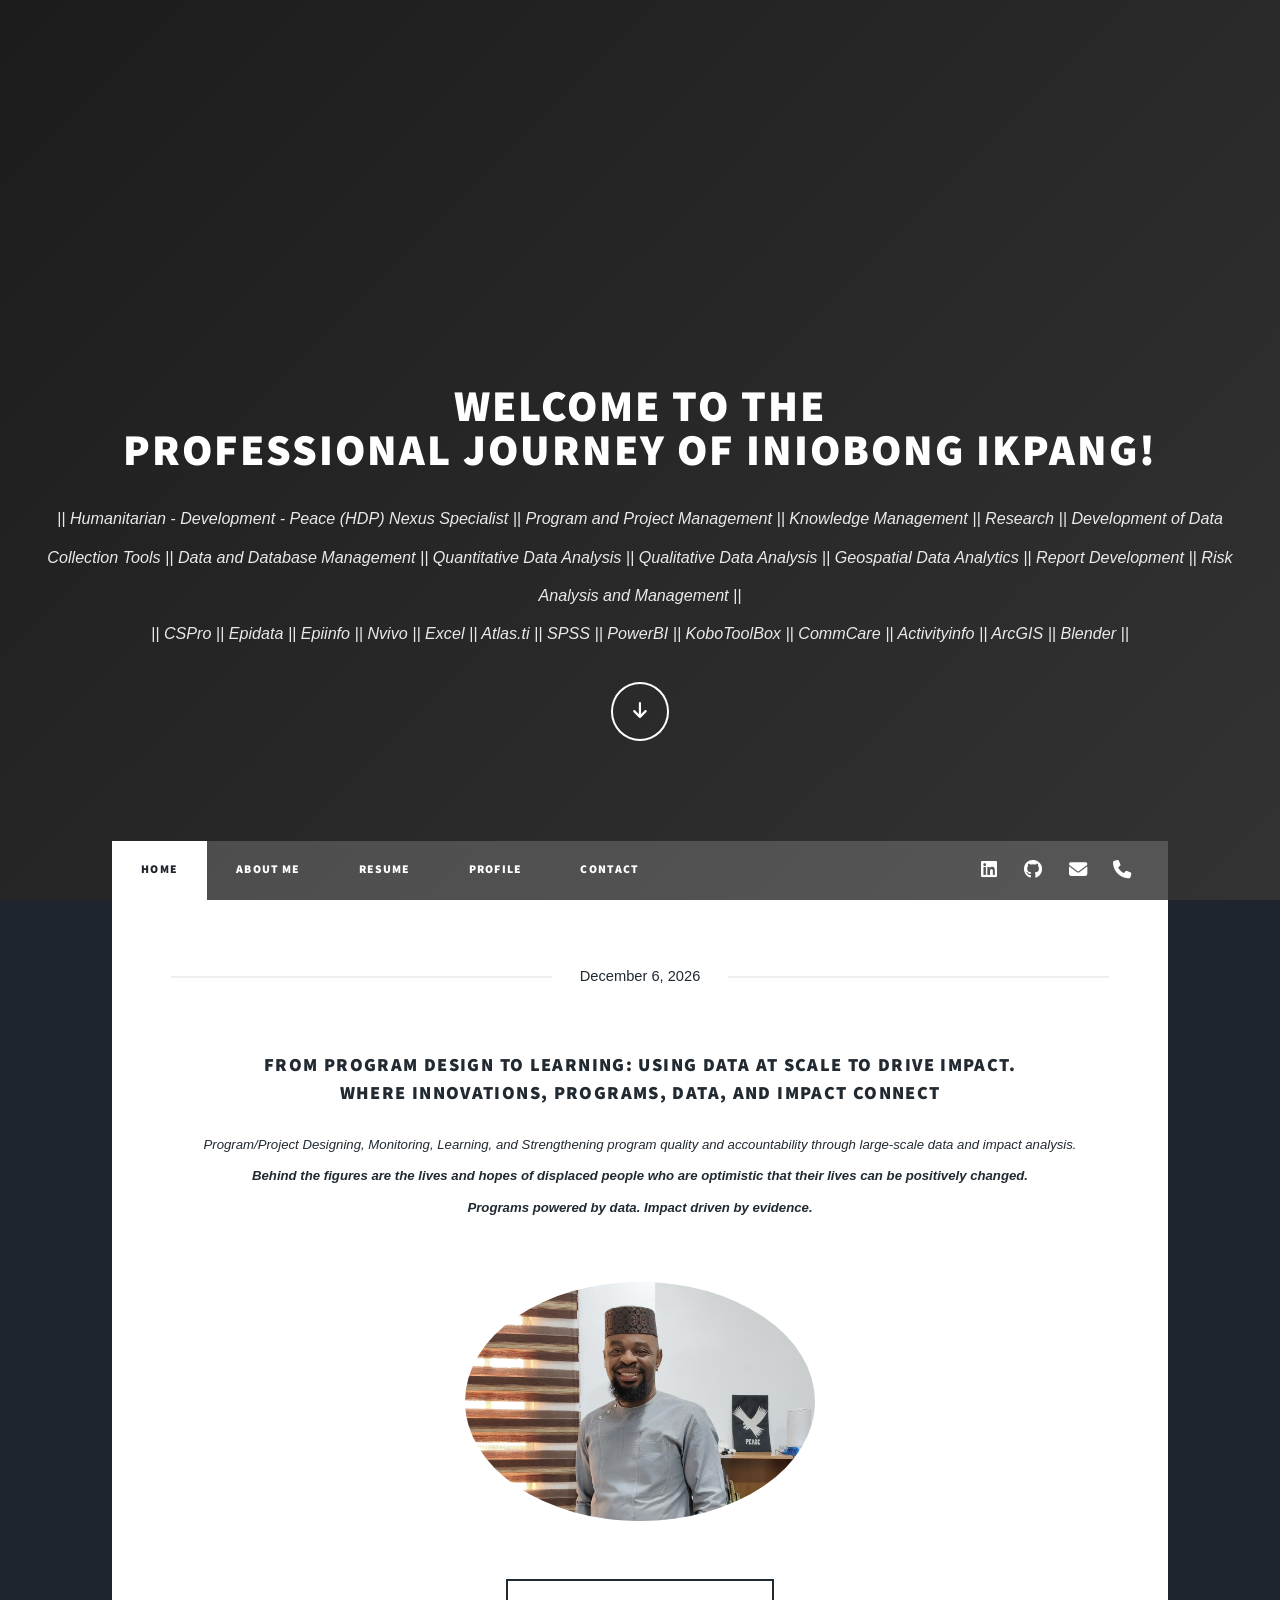
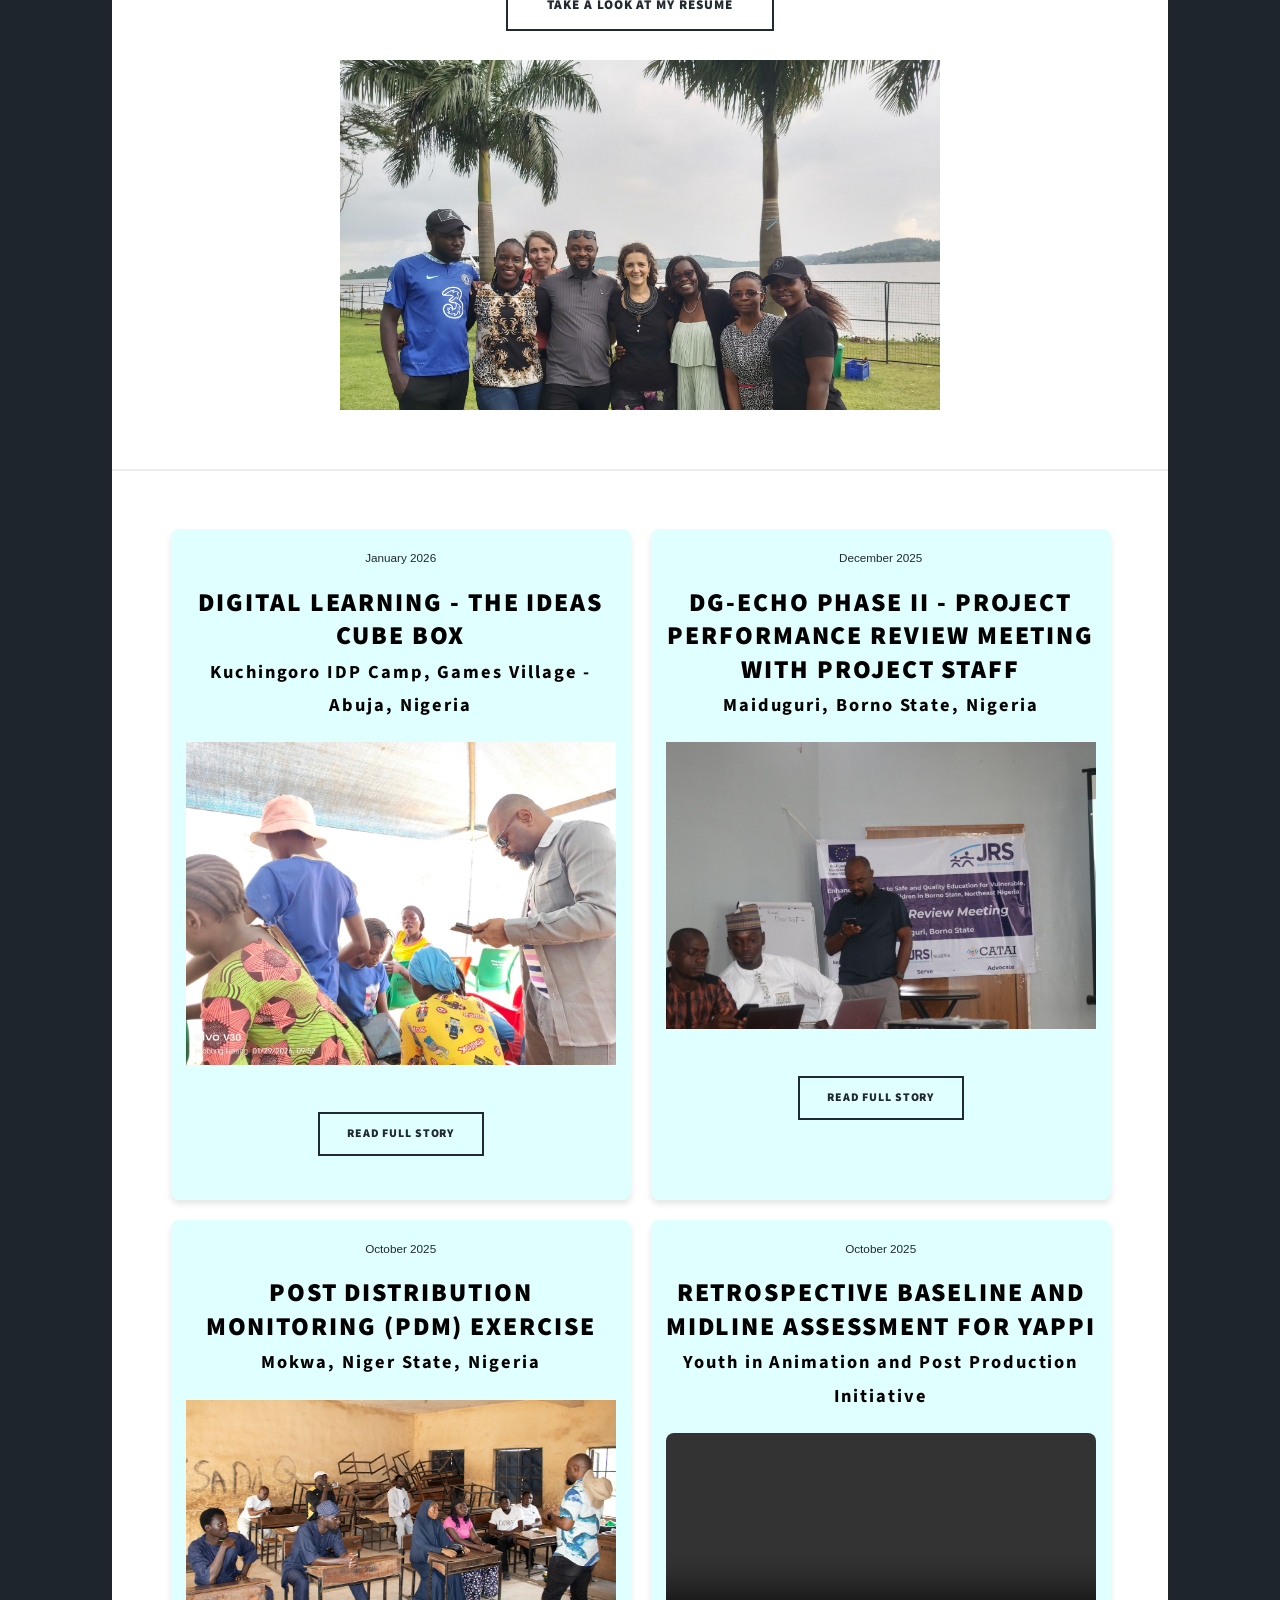
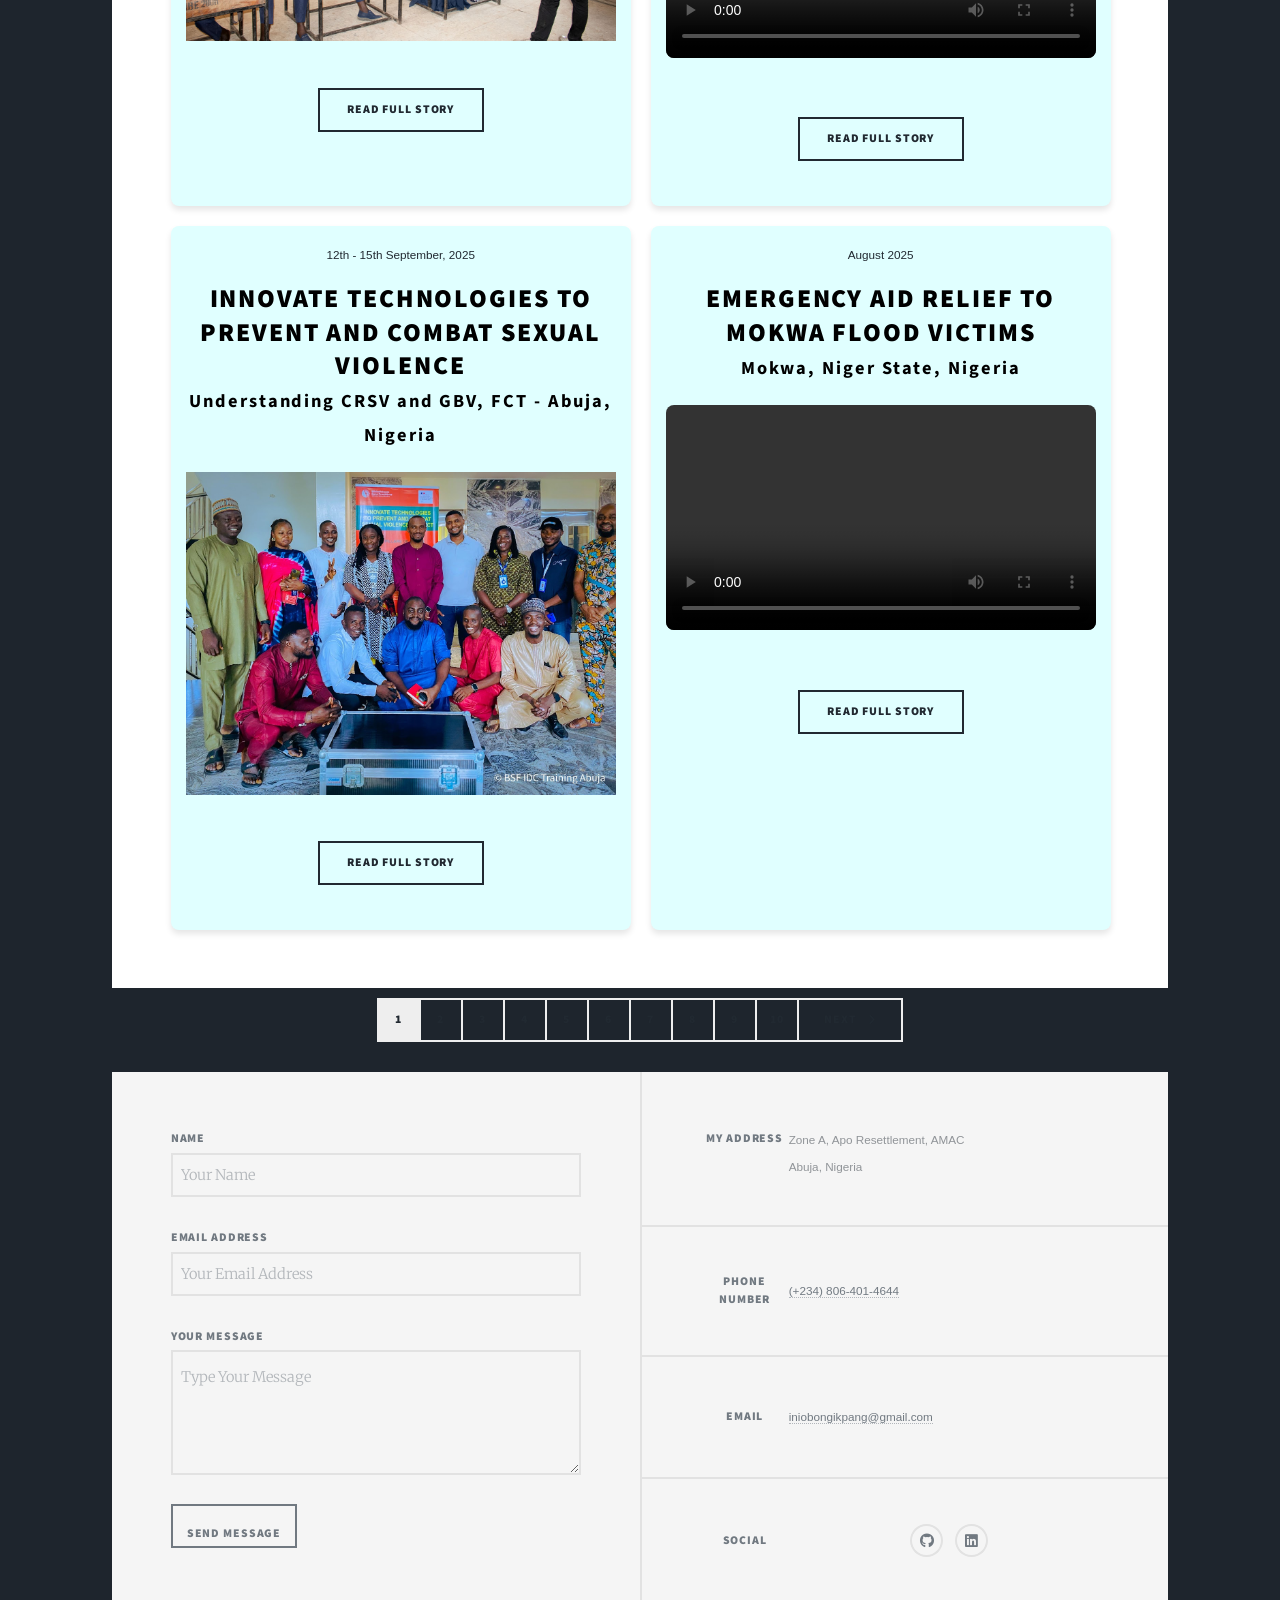
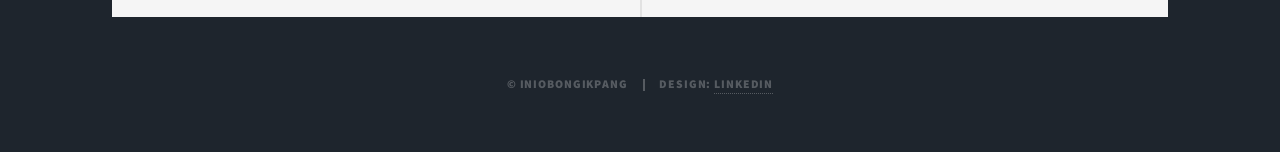
==== commit 6b6b966d: "Update" ====
--- a/index.html
+++ b/index.html
@@ -606,10 +606,10 @@
 									<a href="index.html" class="page" id="Page1">1</a>
 									<a href="Page2.html" class="page" id="Page2">2</a>
 									<a href="Page3.html" class="page" id="Page3">3</a>
-									<a href="Page4.html" class="page" id="Page4">8</a>
-									<a href="Page5.html" class="page" id="Page5">9</a>
-									<a href="Page6.html" class="page" id="Page6">10</a>
-									<a href="Page7.html" class="page" id="Page7">10</a>
+									<a href="Page4.html" class="page" id="Page4">4</a>
+									<a href="Page5.html" class="page" id="Page5">5</a>
+									<a href="Page6.html" class="page" id="Page6">6</a>
+									<a href="Page7.html" class="page" id="Page7">7</a>
 									<a href="Page8.html" class="page" id="Page8">8</a>
 									<a href="Page9.html" class="page" id="Page9">9</a>
 									<a href="Page10.html" class="page" id="Page10">10</a>
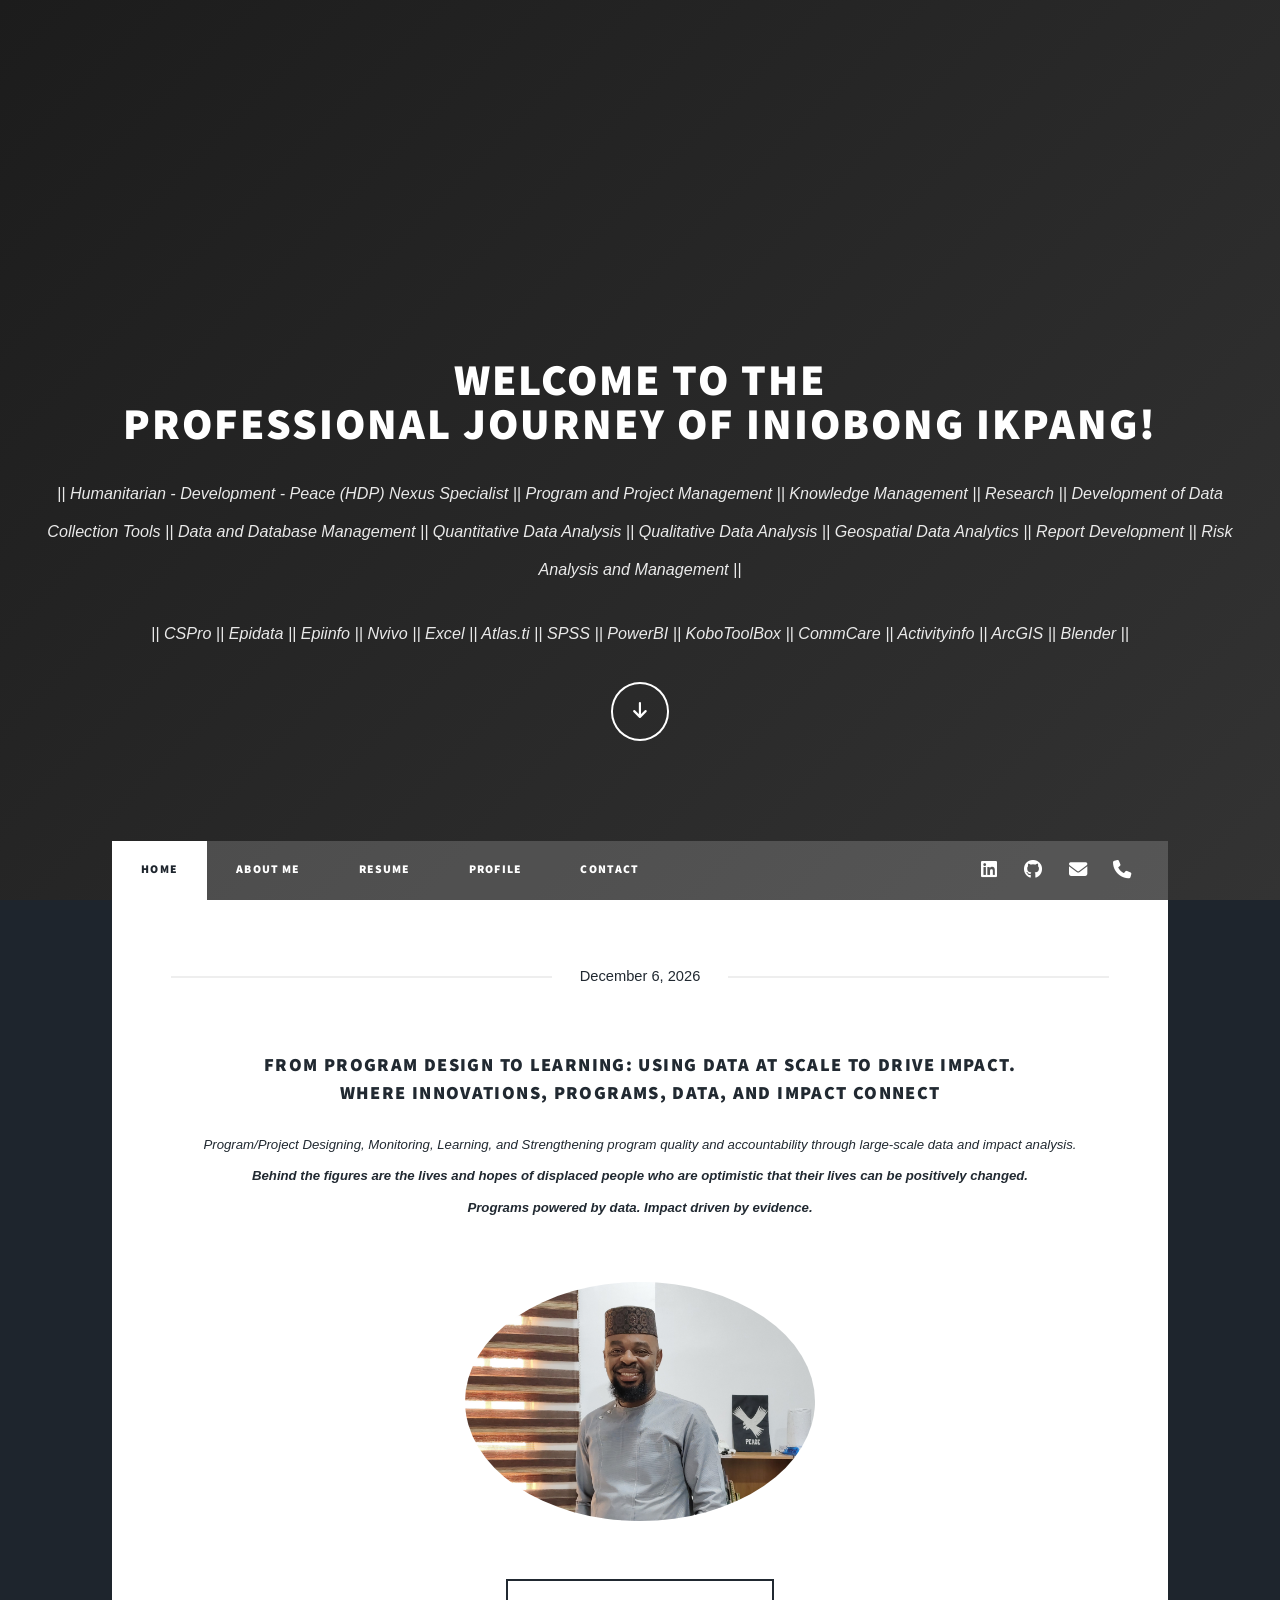
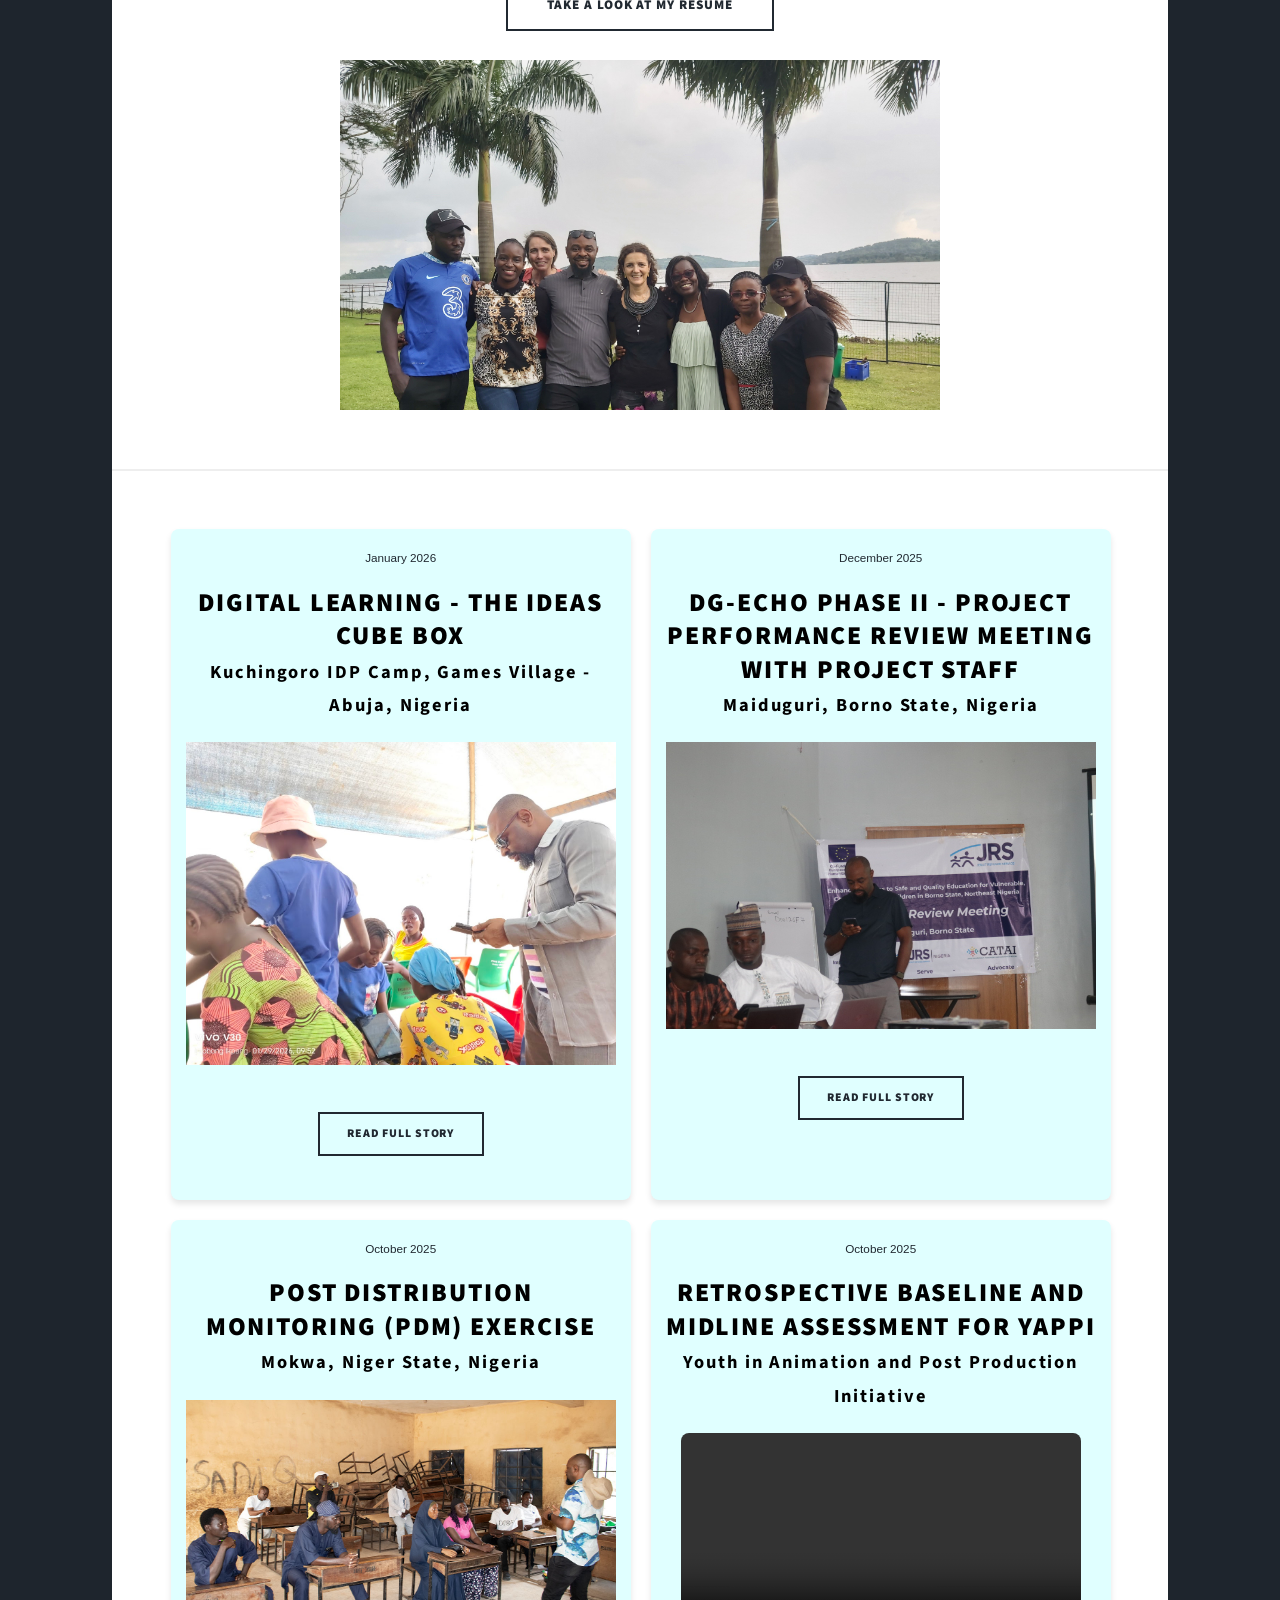
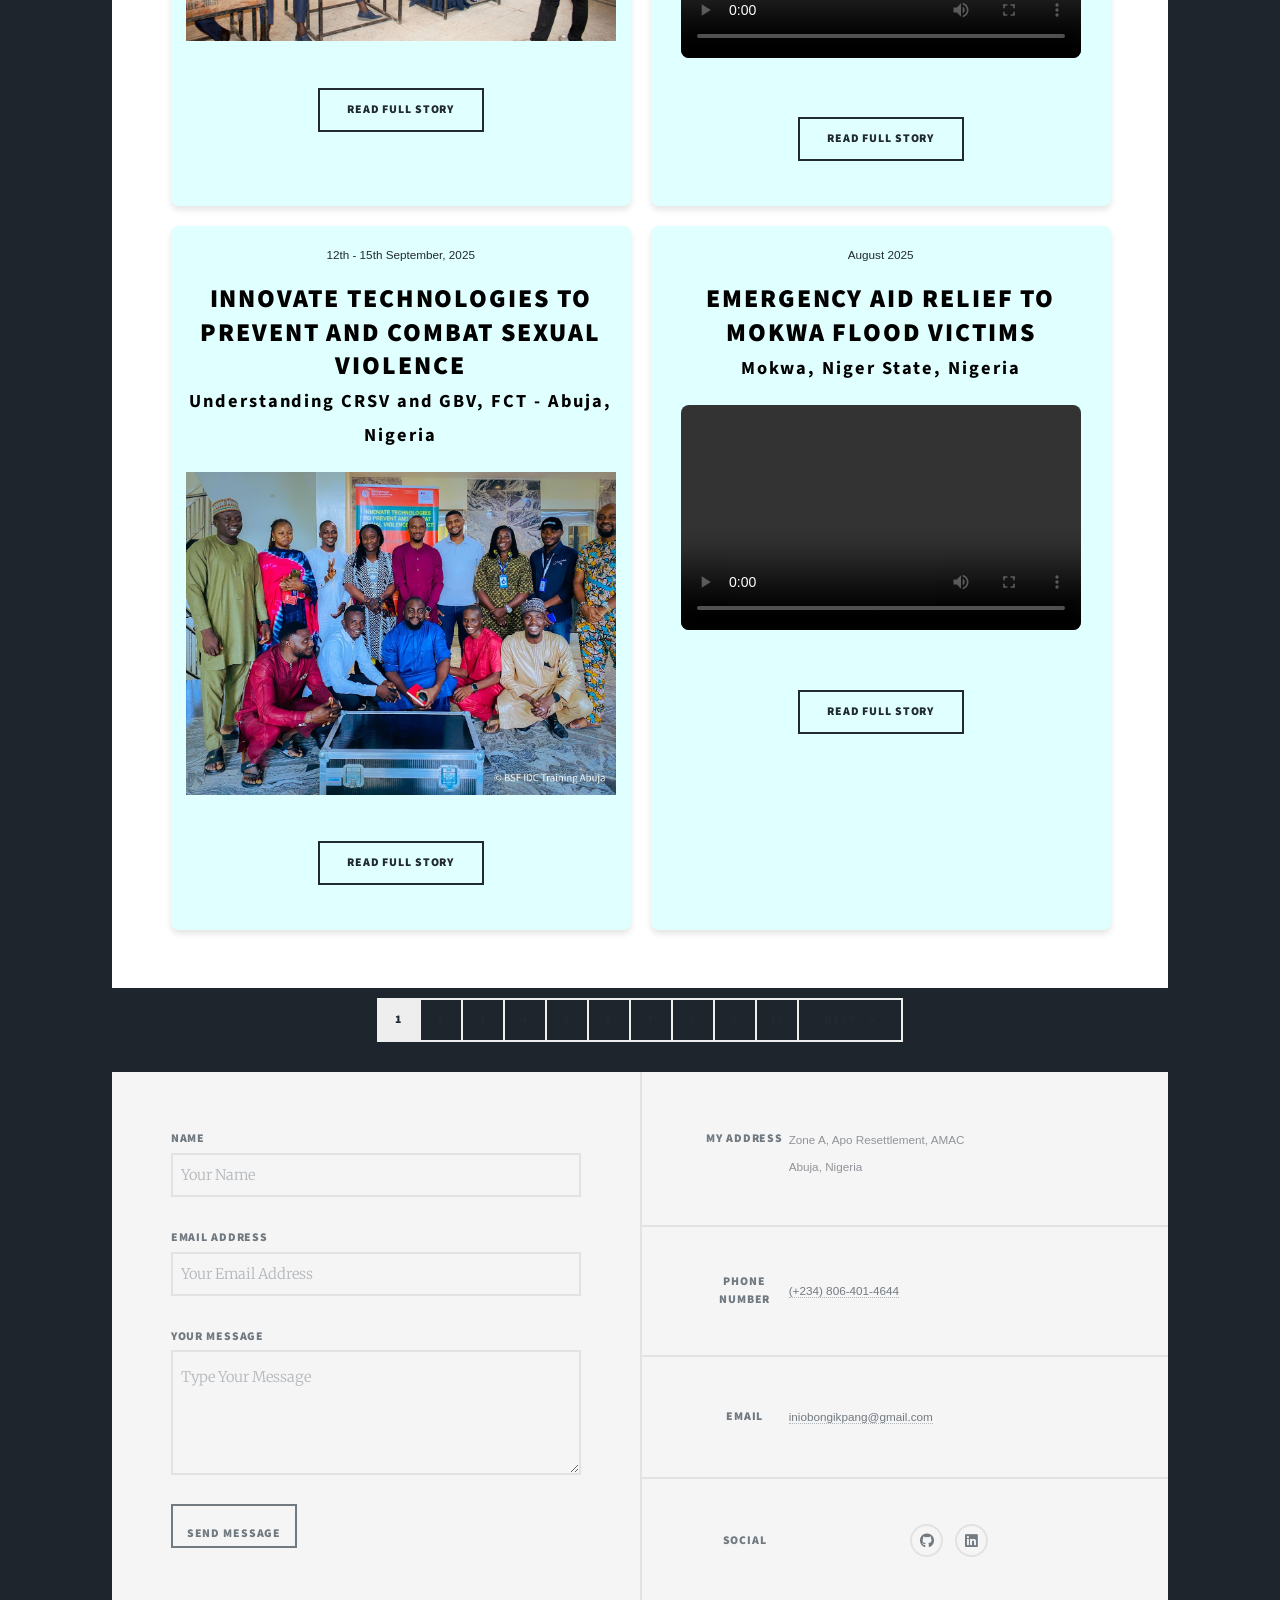
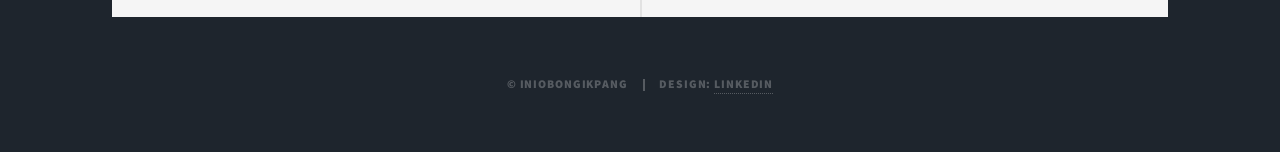
==== commit ec7f0d3e: "Update" ====
--- a/index.html
+++ b/index.html
@@ -6,7 +6,8 @@
 		<meta charset="utf-8" />
 		<meta name="viewport" content="width=device-width, initial-scale=1, user-scalable=no" />
 		<link rel="stylesheet" href="Assets/css/main.css" />
-		<link rel="stylesheet" href="https://cdnjs.cloudflare.com/ajax/libs/font-awesome/6.5.0/css/all.min.css">
+		<link rel="preconnect" href="https://cdnjs.cloudflare.com">
+		<link rel="stylesheet" href="https://cdnjs.cloudflare.com/ajax/libs/font-awesome/6.5.0/css/all.min.css" media="print" onload="this.media='all'">
 		<noscript><link rel="stylesheet" href="Assets/css/noscript.css" /></noscript>
 		<style>
 			.posts {
@@ -19,11 +20,13 @@
     grid-template-columns: repeat(2, minmax(460px, 1fr));
     gap: 20px;
     justify-content: left;
+}
 
 @media (max-width: 600px) {
-    grid-template-columns: repeat(auto-fit, minmax(250px, 1fr));
-    justify-content: center;
-}
+    .story-grid {
+	grid-template-columns: repeat(auto-fit, minmax(250px, 1fr));
+    	justify-content: center;
+	}
 }
 
 .story-item {
@@ -40,8 +43,8 @@
 			}
 			
 			.image.fit video {
-					width: 100%;
-					height: "225";
+					<width: 100%>;
+					<height: "225">;
 					border-radius: 8px;
 			}
 			
@@ -69,13 +72,12 @@
 
 		<!-- Wrapper -->
 			<div id="wrapper" class="fade-in">
-
 				<!-- Intro -->
 					<div id="intro">
 						<h1>Welcome to the<br />
 							Professional Journey of Iniobong Ikpang!</h1>
-						<p>|| Humanitarian - Development - Peace (HDP) Nexus Specialist || Program and Project Management || Knowledge Management || Research || Development of Data Collection Tools || Data and Database Management || Quantitative Data Analysis || Qualitative Data Analysis || Geospatial Data Analytics || Report Development || Risk Analysis and Management ||<br/> 
-						|| CSPro || Epidata || Epiinfo || Nvivo || Excel || Atlas.ti || SPSS || PowerBI || KoboToolBox || CommCare || Activityinfo || ArcGIS || Blender ||</p>
+						<p>|| Humanitarian - Development - Peace (HDP) Nexus Specialist || Program and Project Management || Knowledge Management || Research || Development of Data Collection Tools || Data and Database Management || Quantitative Data Analysis || Qualitative Data Analysis || Geospatial Data Analytics || Report Development || Risk Analysis and Management ||</p> 
+						<p>|| CSPro || Epidata || Epiinfo || Nvivo || Excel || Atlas.ti || SPSS || PowerBI || KoboToolBox || CommCare || Activityinfo || ArcGIS || Blender ||</p>
 						<ul class="actions">
 							<li><a href="#header" class="button icon solid solo fa-arrow-down scrolly">Explore Further</a></li>
 						</ul>
@@ -709,13 +711,13 @@
 			</div>
 
 		<!-- Scripts -->
-			<script src="Assets/js/jquery.min.js"></script>
-			<script src="Assets/js/jquery.scrollex.min.js"></script>
-			<script src="Assets/js/jquery.scrolly.min.js"></script>
-			<script src="Assets/js/browser.min.js"></script>
-			<script src="Assets/js/breakpoints.min.js"></script>
-			<script src="Assets/js/util.js"></script>
-			<script src="Assets/js/main.js"></script>
+			<script src="Assets/js/jquery.min.js" defer></script>
+			<script src="Assets/js/jquery.scrollex.min.js" defer></script>
+			<script src="Assets/js/jquery.scrolly.min.js" defer></script>
+			<script src="Assets/js/browser.min.js" defer></script>
+			<script src="Assets/js/breakpoints.min.js" defer></script>
+			<script src="Assets/js/util.js" defer></script>
+			<script src="Assets/js/main.js" defer></script>
 
 	</body>
 </html>
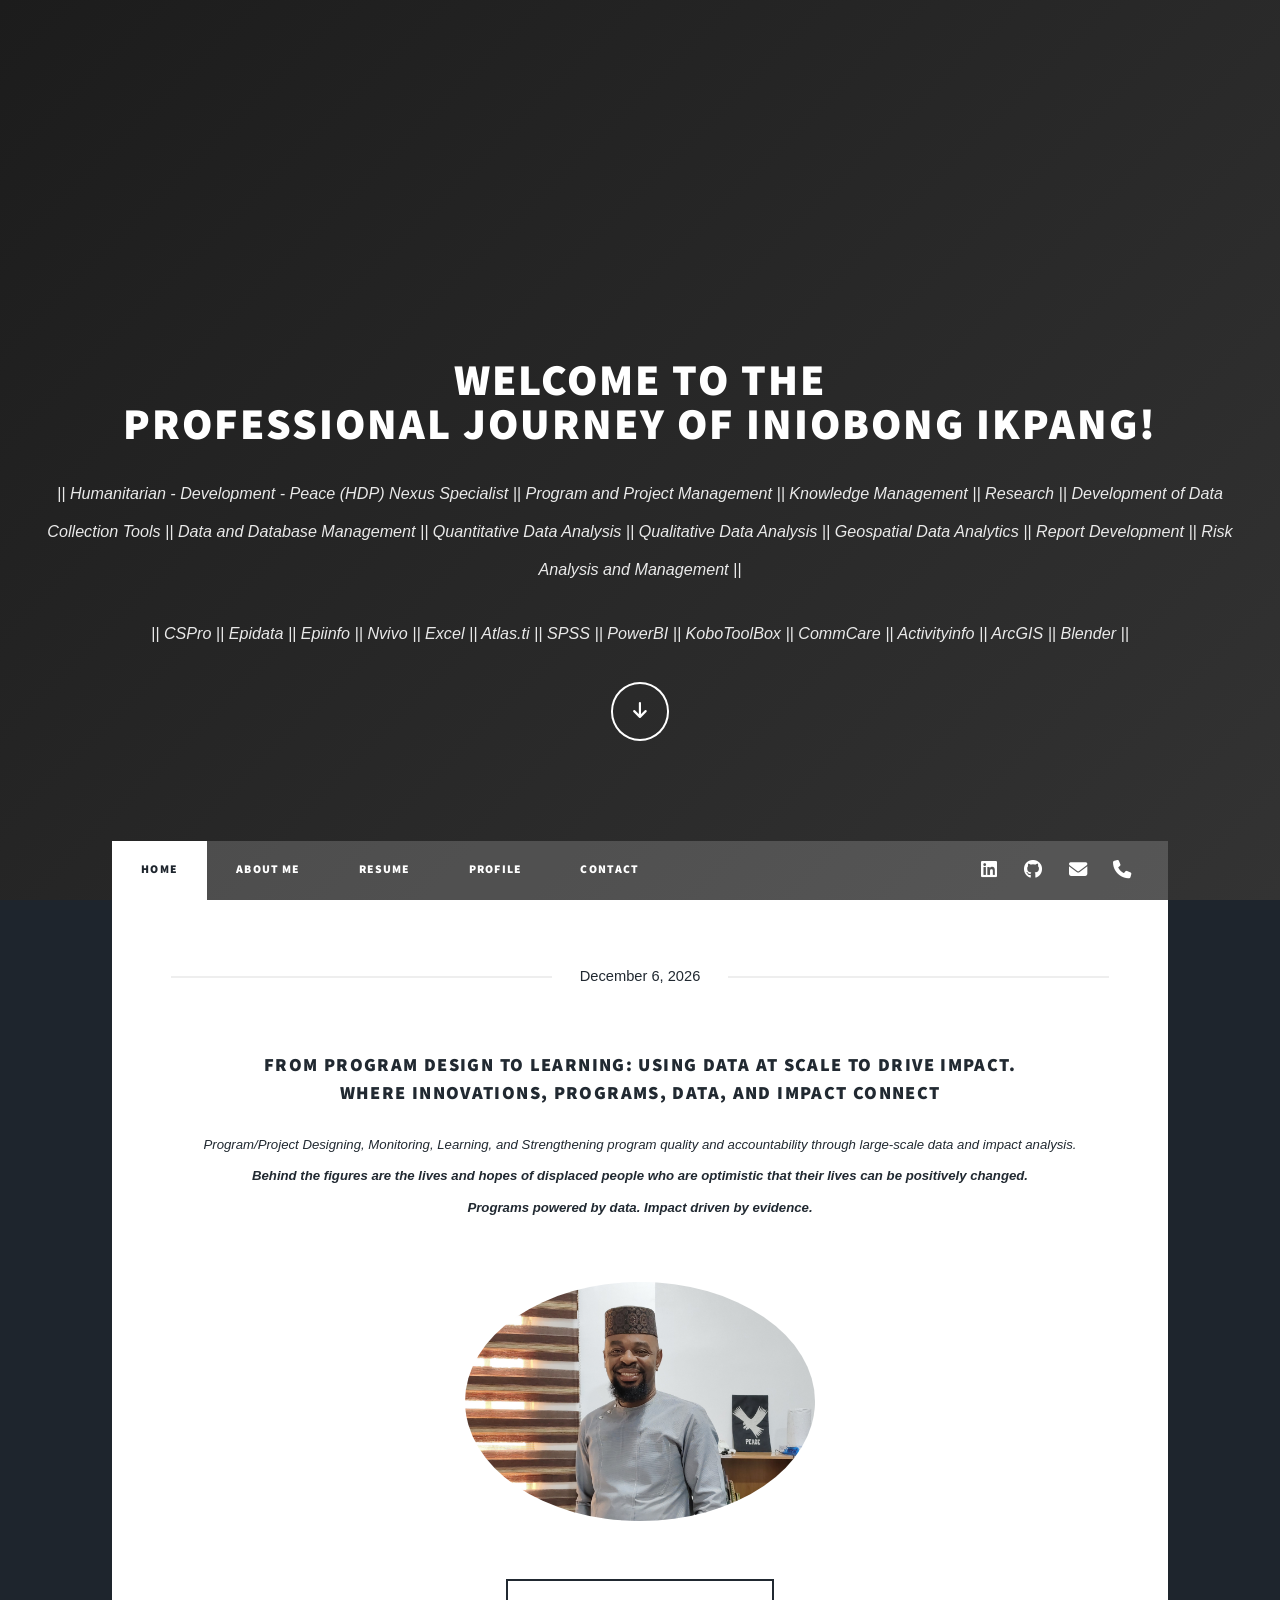
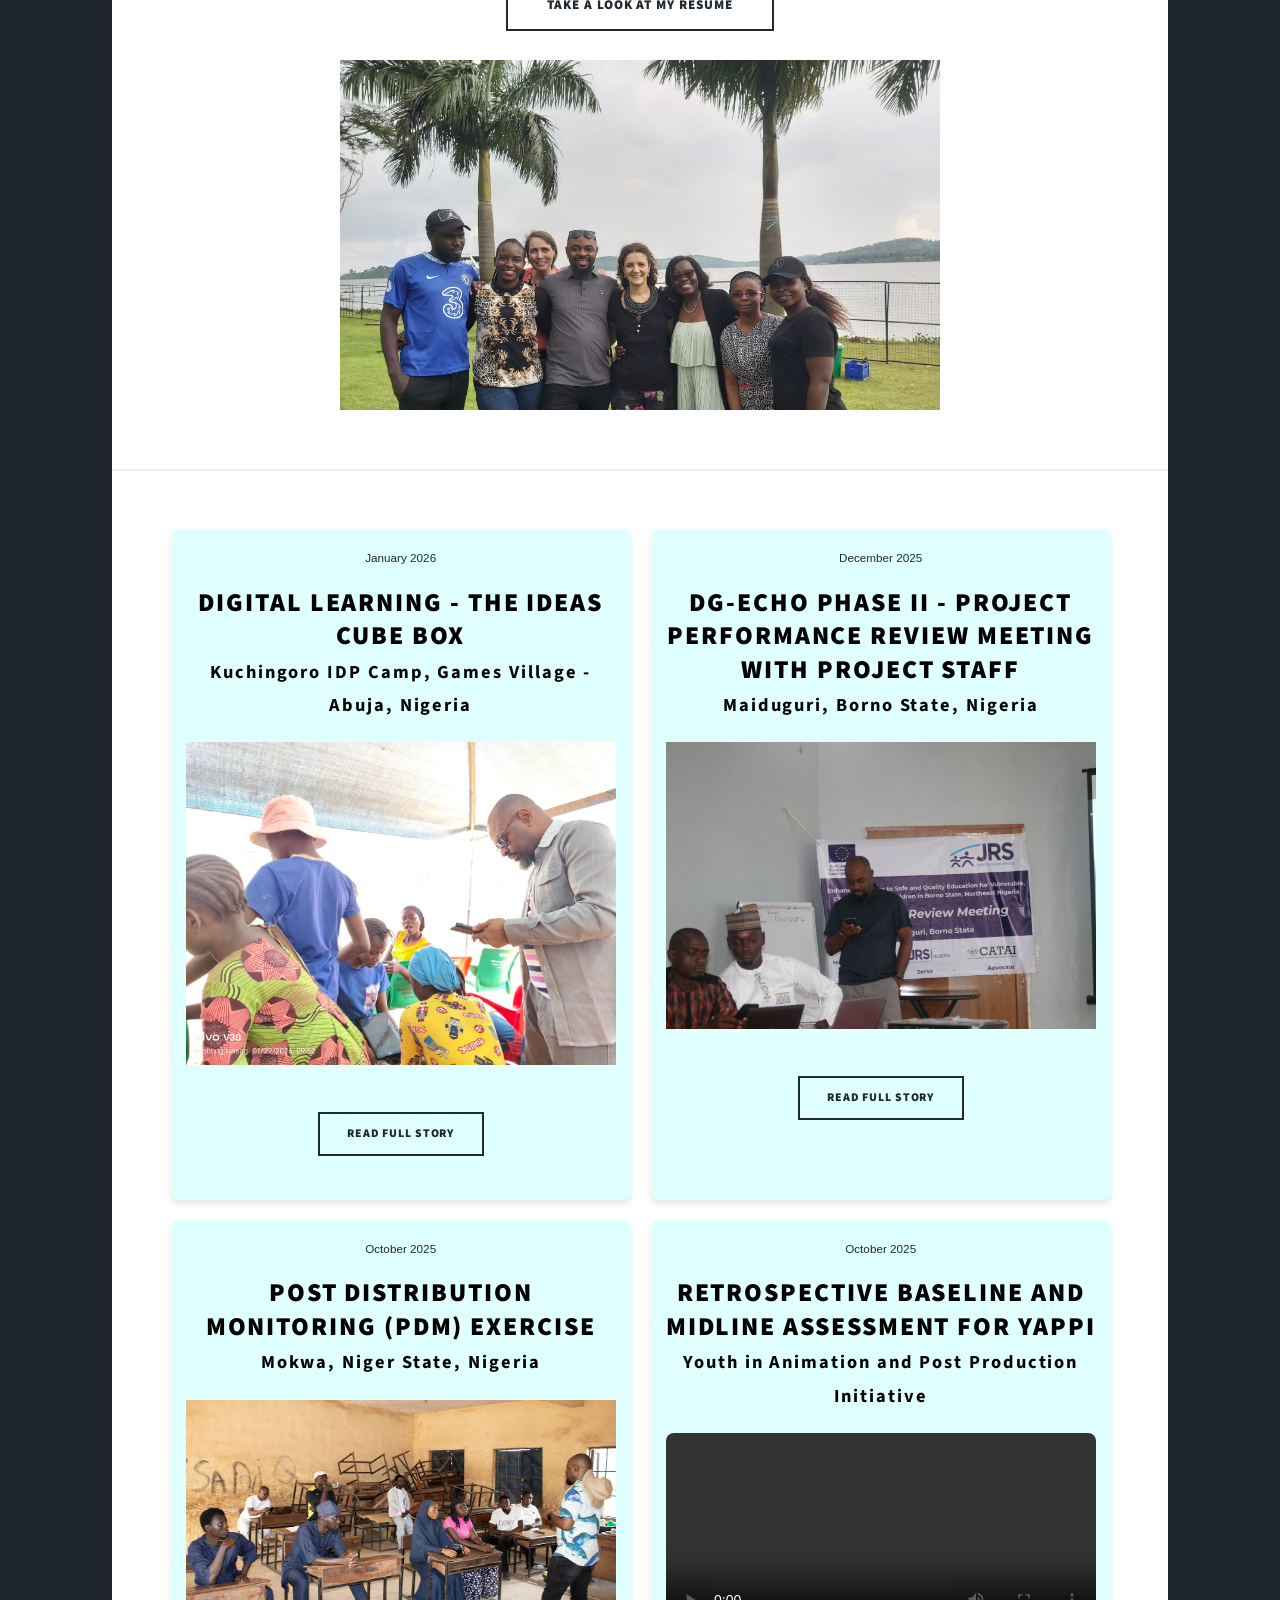
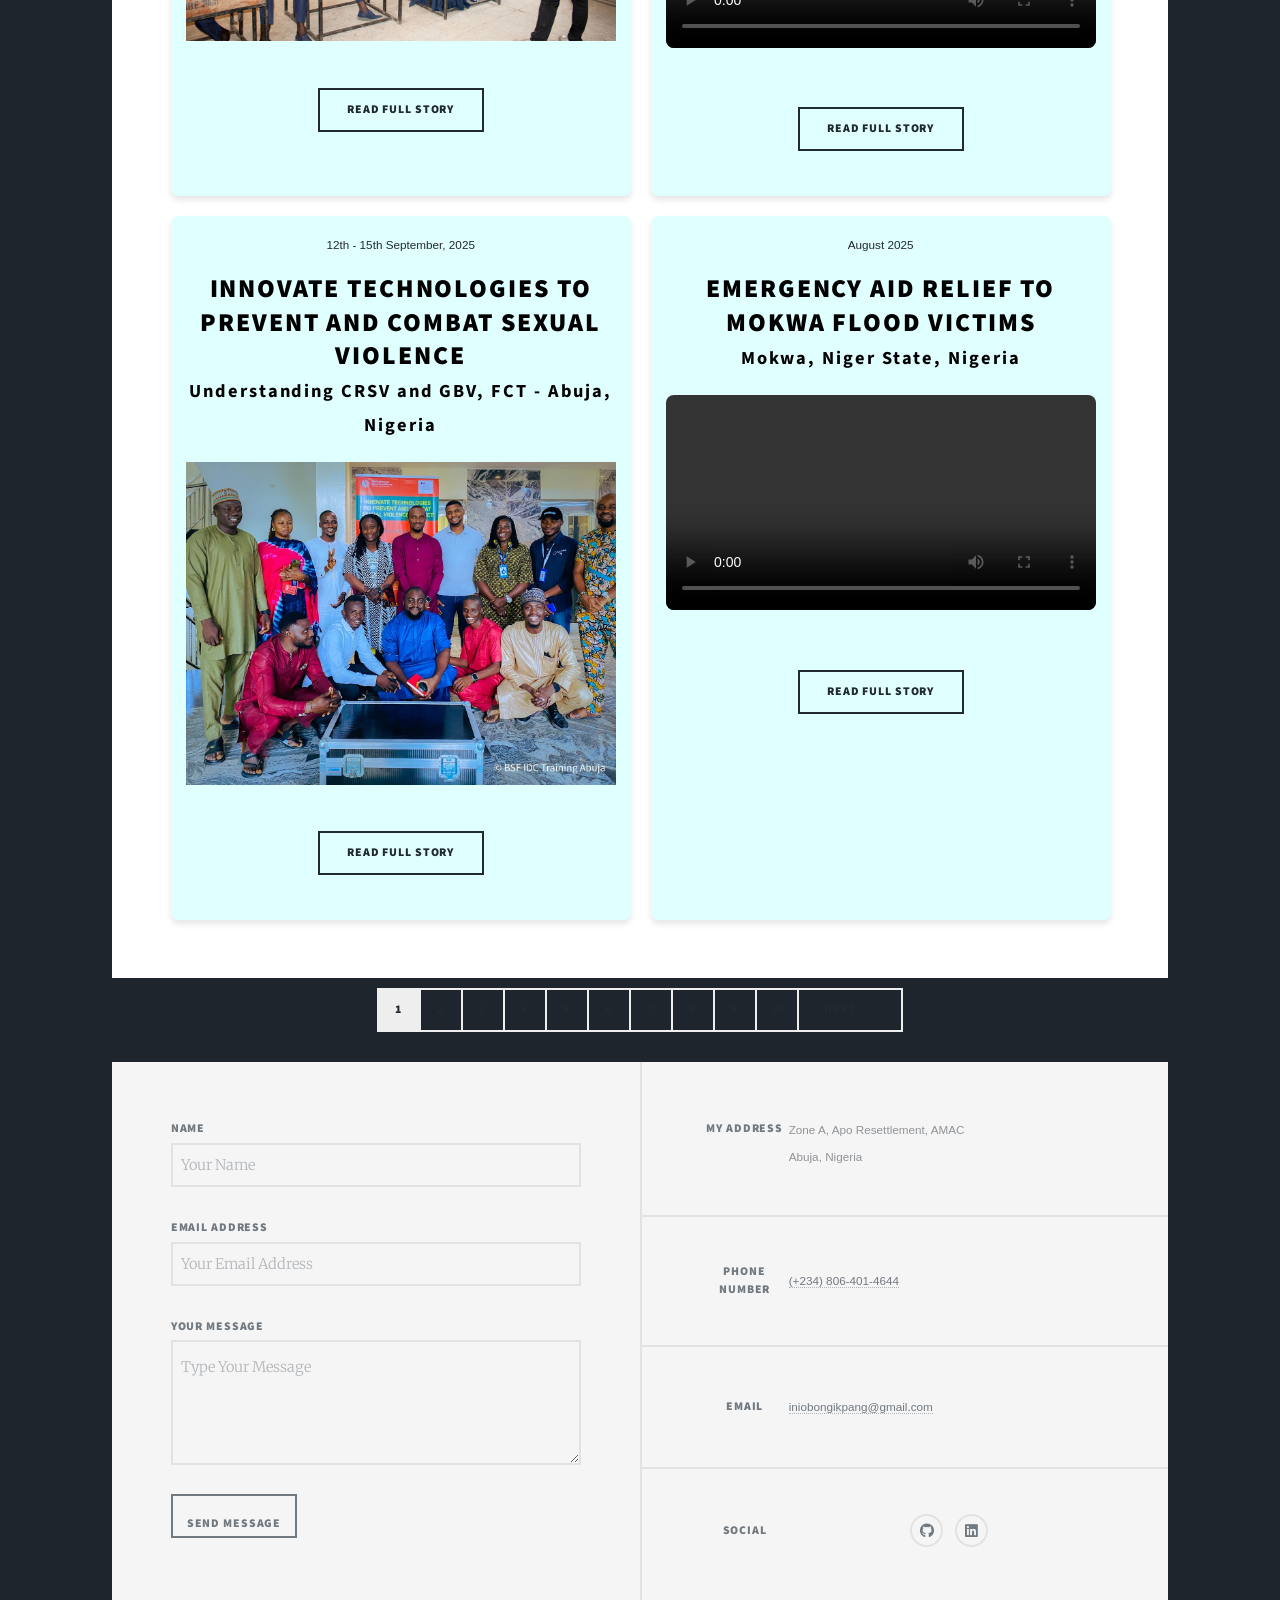
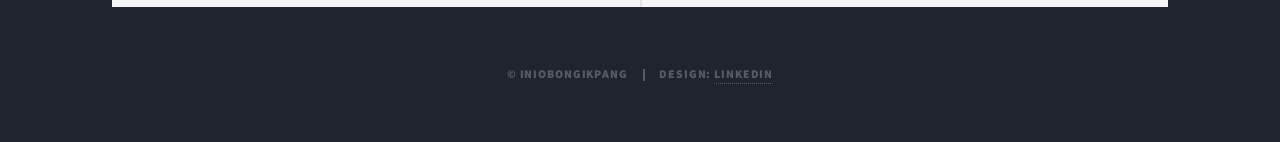
==== commit 94afe187: "Update" ====
--- a/index.html
+++ b/index.html
@@ -15,6 +15,15 @@
 					margin: 0 auto;
 			}
 			
+#wrapper {
+    animation: fadeIn 0.8s ease-in-out forwards;
+}
+
+@keyframes fadeIn {
+    from { opacity: 0; }
+    to   { opacity: 1; }
+}
+
 .story-grid {
     display: grid;
     grid-template-columns: repeat(2, minmax(460px, 1fr));
@@ -43,8 +52,8 @@
 			}
 			
 			.image.fit video {
-					<width: 100%>;
-					<height: "225">;
+					width: 100%;
+					height: auto;
 					border-radius: 8px;
 			}
 			
@@ -68,7 +77,7 @@
 			}
 			</style>
 	</head>
-	<body class="is-preload">
+	<body>
 
 		<!-- Wrapper -->
 			<div id="wrapper" class="fade-in">
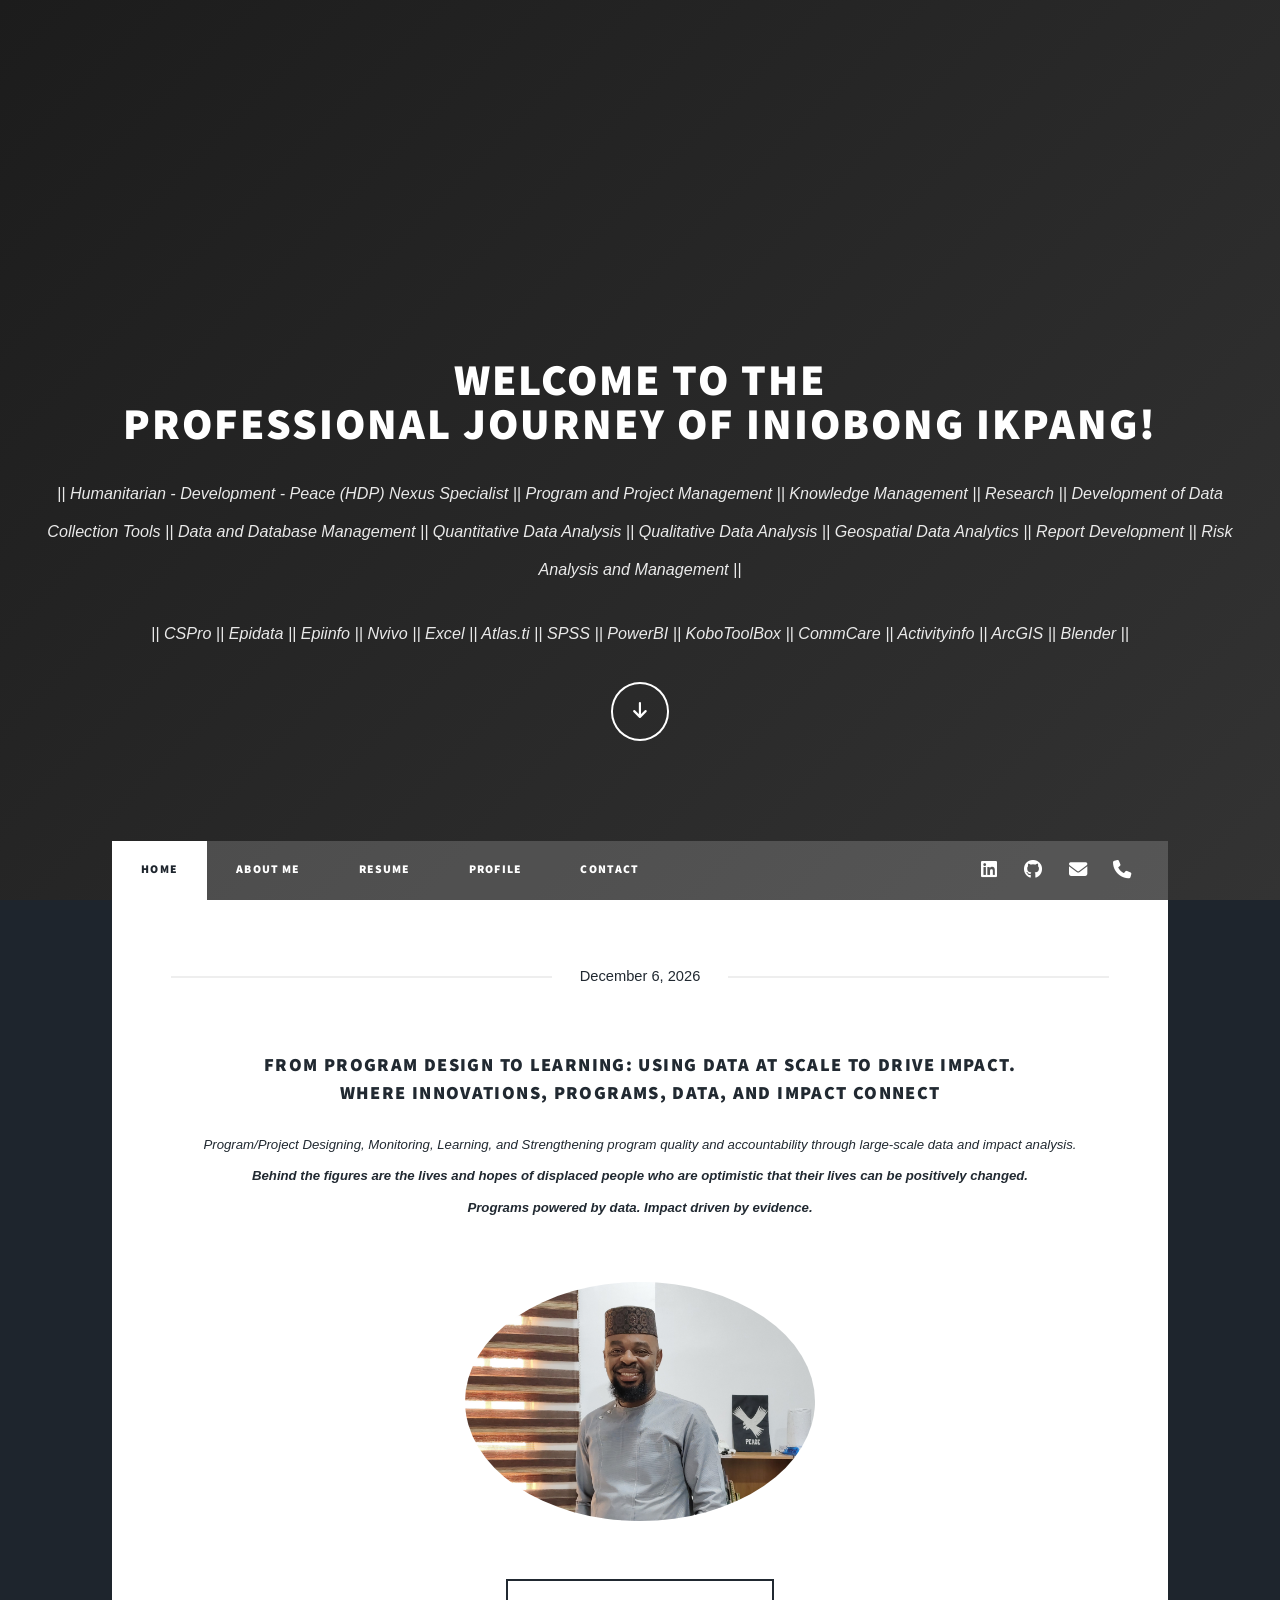
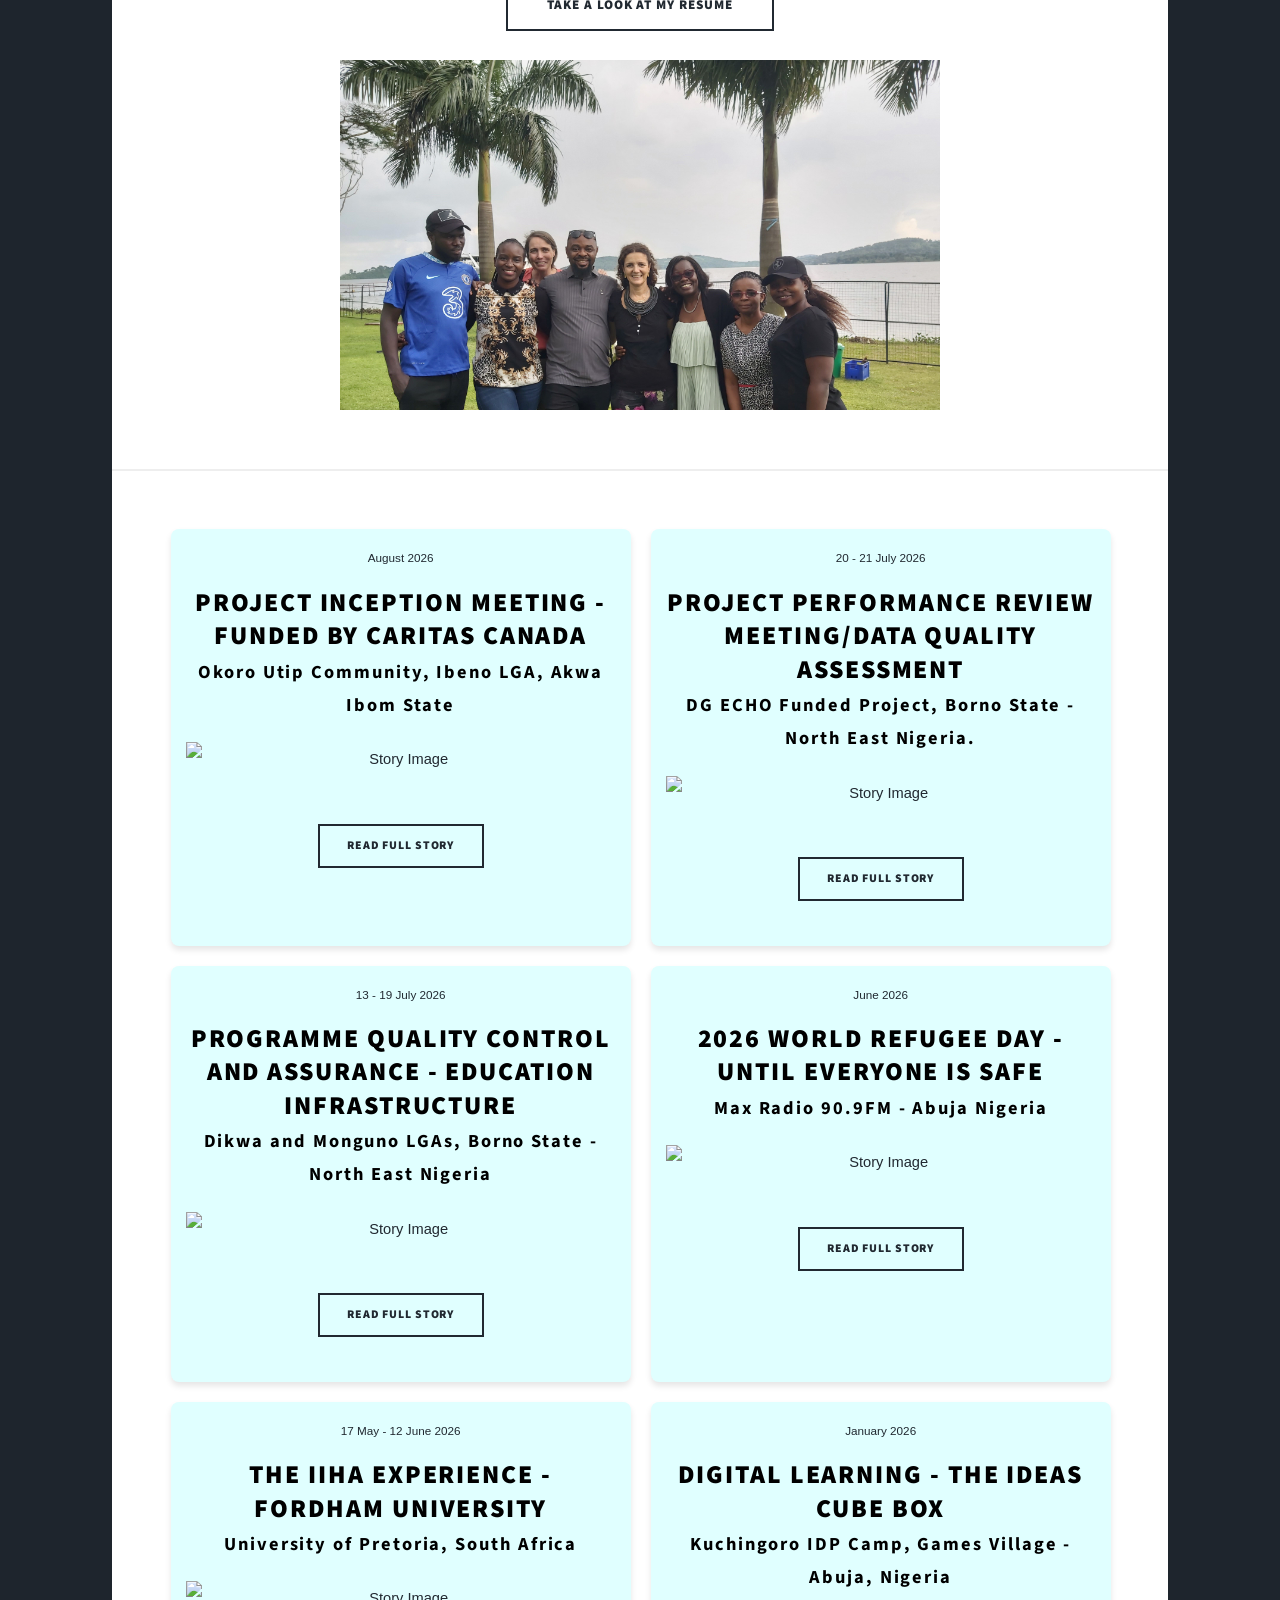
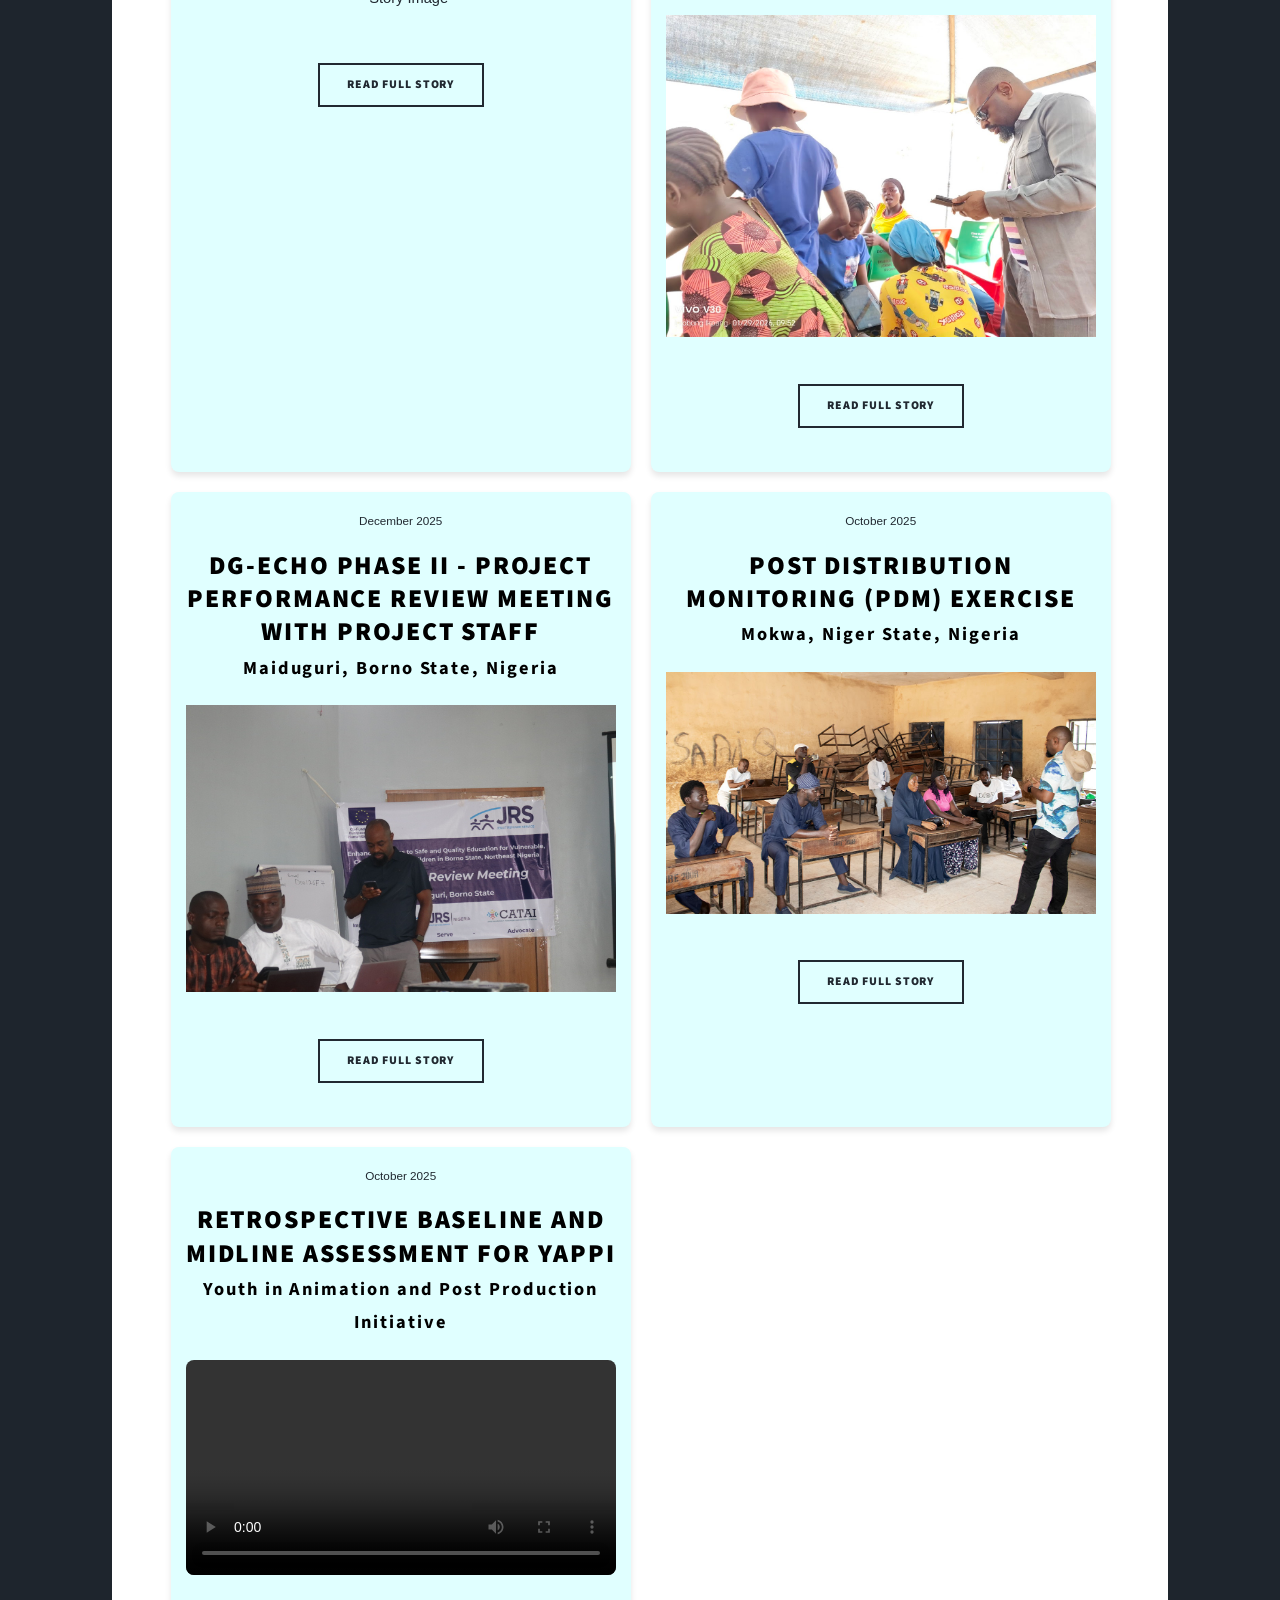
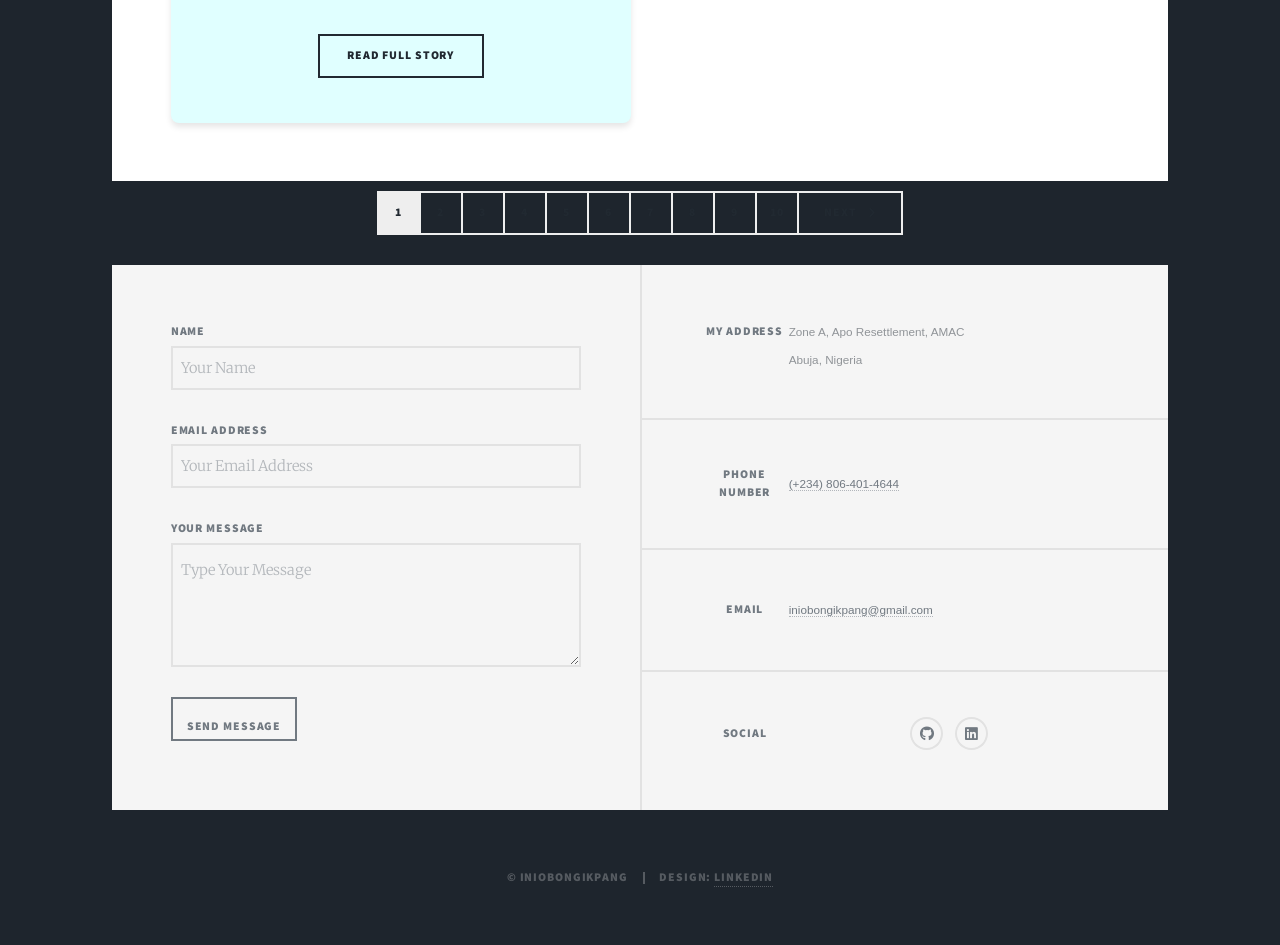
==== commit f3cbeceb: "Update" ====
--- a/index.html
+++ b/index.html
@@ -182,6 +182,10 @@
 <img class="slides" src="Images/Slides_Page1 (3).jpg">
 <img class="slides" src="Images/Slides_Page1 (14).jpg">
 <img class="slides" src="Images/PRM_ECHO (5).jpg">
+<img class="slides" src="Images/IDHA (8).jpg">
+<img class="slides" src="Images/IDHA (1).jpg">
+<img class="slides" src="Images/IDHA (6).jpg">
+<img class="slides" src="Images/IDHA (4).jpg">
 <img class="slides" src="Images/Slides_Page1 (17).jpg">
 <img class="slides" src="Images/Slides_Page1 (18).jpg">
 <img class="slides" src="Images/Slides_Page1 (7).jpg">
@@ -230,7 +234,338 @@
 						<!-- Posts -->
 						<section class="posts">
 							<div class="story-grid">
+									<!-- Story Item 1 -->
+									<div class="story-item">
+											</article>
+													<header>
+															<span class="date">August 2026</span>
+															<div class="story-content">
+																	<h2>
+																			<a href="#">
+																				Project Inception Meeting - Funded by Caritas Canada<br />
+																					<span style="font-size: 1.25rem; font-weight: bold; text-transform: none; line-height: 1;">
+																						Okoro Utip Community, Ibeno LGA, Akwa Ibom State
+																					</span>
+																			</a>
+																	</h2>
+															</div>
+													</header>
+													<div style="display: flex; gap: 10px; justify-content: center; align-items: center;">
+														<a href="#" class="image fit">
+															<img src="Images/AKS Inception (2).jpg" width="300" height= autofit, alt="Story Image">
+																																																	</image>
+						
+															</a>
+													</div>
+													<footer>
+															<!-- Full Story Button -->
+<ul class="actions special">
+	<li>
+			<button onclick="toggleStory1()" id="readFullStoryButton1" class="button">Read Full Story</button>
+	</li>
+</ul>
+<!-- Article Text (Initially Hidden) -->
+<div id="fullStory1" style="display: none; text-align: justify">
+<p>On behalf of JRS Nigeria, I led the CARITAS Canada-Funded Project inception meeting in Akwa Ibom State on 6th August 2026. This marked the official launch of a new project titled "Strengthening Community Resilience to Oil Spill Impacts in Akwa Ibom State." It welcomed participants from a wide range of relevant stakeholders from the State Government (Ministry of Lands), Government Agencies (NESREA, NOSDRA), Local Government (PHC Coordinator), Non-Governmental/Civil Society Organisations (JDPC, Policy Alert, PPDF, NAPPDRR, LEARN), the Media (Arise News, Premium Times), and the Okoro Utip Community.</p>
+<p>The project seeks to strengthen the resilience of climate-vulnerable members of Okoro Utip Community in Ibeno Local Government Area of Akwa Ibom State by promoting meaningful community participation in addressing the environmental, social, and economic impacts of oil contamination.</p>
+<img src="Images/AKS Inception (3).jpg" width="215" height= autofit, alt="Story Image"><img src="Images/AKS Inception (6).jpg" width="215" height= autofit, alt="Story Image">
+<p>Drawing on the African tradition of communal dialogue, commonly referred to as the African Palaver approach, the initiative will create safe and inclusive spaces where community members can openly share their lived experiences, build collective understanding of environmental challenges, and identify locally driven solutions. Rather than replacing the responsibilities of government, the project is designed to foster constructive collaboration among communities, government institutions, civil society organizations, traditional institutions, and other stakeholders in advancing ecological justice, environmental restoration, and sustainable development.</p>
+<p>I had the opportunity to make presentations about JRS, the report of the assessment conducted, and the overview of the project (Goal, results, activities and expectations). Participants engaged in series of reflections, feedback and goodwill messages while also commending the project in the light of appealing towards an improved scope and expansion to other coastal communities within and outside Akwa Ibom State.</p>
+<img src="Images/AKS Inception (4).jpg" width="215" height= autofit, alt="Story Image"><img src="Images/AKS Inception (5).jpg" width="215" height= autofit, alt="Story Image">
+<p>Through awareness creation, community advocacy, and community-based environmental monitoring, the project will empower residents of Okoro Utip to actively participate in decisions affecting their environment while strengthening local capacities to respond to the long-term impacts of oil pollution.
+
+</div>
+
+<!-- Toggle Script -->
+<script>
+	function toggleStory1() {
+			const fullStory = document.getElementById("fullStory1");
+			const button = document.getElementById("ReadFullStoryButton1");
+			if (fullStory.style.display === "none" || fullStory.style.display === "") {
+					fullStory.style.display = "block";
+					button.textContent = "Hide Full Story";
+			} else {
+					fullStory.style.display = "none";
+					button.textContent = "Read Full Story";
+			}
+	}
+</script>
+													</footer>
+											</article>
+									</div>
+
+
+
+									<!-- Story Item 2 -->
+									<div class="story-item">
+											</article>
+													<header>
+															<span class="date">20 - 21 July 2026</span>
+															<div class="story-content">
+																	<h2>
+																			<a href="#">
+																				Project Performance Review Meeting/Data Quality Assessment<br />
+																					<span style="font-size: 1.25rem; font-weight: bold; text-transform: none; line-height: 1;">
+																						DG ECHO Funded Project, Borno State - North East Nigeria.
+																					</span>
+																			</a>
+																	</h2>
+															</div>
+													</header>
+													<div style="display: flex; gap: 10px; justify-content: center; align-items: center;">
+														<a href="#" class="image fit">
+															<img src="Images/QRM DQA (4).jpg" width="300" height= autofit, alt="Story Image">
+																																																	</image>
+						
+															</a>
+													</div>
+													<footer>
+															<!-- Full Story Button -->
+<ul class="actions special">
+	<li>
+			<button onclick="toggleStory2()" id="readFullStoryButton2" class="button">Read Full Story</button>
+	</li>
+</ul>
+<!-- Article Text (Initially Hidden) -->
+<div id="fullStory2" style="display: none; text-align: justify">
+<p><b>Sectoral Achievements:</b> The review highlighted strong results across core program areas. Education reached 6,207 formal learners and 4,970 out-of-school children through the Accelerated Learning Program, rehabilitated 8 classroom blocks and 24 latrines across 15 schools, and trained 292 teachers and 149 SBMC members. Protection and MHPSS efforts identified 27 protection cases, reached 8,350 people through hygiene promotion, and distributed 4,000 hygiene kits, while enrolling 360 Boys & Girls Club members. The Livelihood component assessed nearly 5,900 households, trained 450 IGA beneficiaries, formed 18 VSLAs, and distributed 150 start-up kits, though limited funding required grouping beneficiaries into cooperatives.</p>
+<p><b>Quality, Compliance & Finance:</b> We focused on field quality and donor compliance, following up on ECHO's June visit around head teacher ownership, WASH completion, renovation quality, and branding corrections, alongside a zero-tolerance stance on unverified delivery documentation. MEAL survey data showed strong outcomes, including 98.4% hygiene awareness and 97% rating service delivery as safe and dignified. Financially, 42% of the total budget had been spent, together with the Implementing Partner.</p>
+<p>The DQA leveraged on the RDQA tool which identified KPIs, validating them from Primary Document Source (Paper) to Secondary Document Source (MIS - ActivityInfo), and triangulating them with the reported data. Key areas of gaps were identified and recommendations for strengthening also provided.</p>
+<img src="Images/QRM DQA (3).jpg" width="215" height= autofit, alt="Story Image"><img src="Images/QRM DQA (2).jpg" width="215" height= autofit, alt="Story Image">
+
+</div>
+
+<!-- Toggle Script -->
+<script>
+	function toggleStory2() {
+			const fullStory = document.getElementById("fullStory2");
+			const button = document.getElementById("ReadFullStoryButton2");
+			if (fullStory.style.display === "none" || fullStory.style.display === "") {
+					fullStory.style.display = "block";
+					button.textContent = "Hide Full Story";
+			} else {
+					fullStory.style.display = "none";
+					button.textContent = "Read Full Story";
+			}
+	}
+</script>
+													</footer>
+											</article>
+									</div>
+
+
 									<!-- Story Item 3 -->
+									<div class="story-item">
+											</article>
+													<header>
+															<span class="date">13 - 19 July 2026</span>
+															<div class="story-content">
+																	<h2>
+																			<a href="#">
+																				Programme Quality Control and Assurance - Education Infrastructure<br />
+																					<span style="font-size: 1.25rem; font-weight: bold; text-transform: none; line-height: 1;">
+																						Dikwa and Monguno LGAs, Borno State - North East Nigeria
+																					</span>
+																			</a>
+																	</h2>
+															</div>
+													</header>
+													<div style="display: flex; gap: 10px; justify-content: center; align-items: center;">
+														<a href="#" class="image fit">
+															<img src="Images/ECHO QA26 (3).jpg" width="300" height= autofit, alt="Story Image">
+																																																	</image>
+						
+															</a>
+													</div>
+													<footer>
+															<!-- Full Story Button -->
+<ul class="actions special">
+	<li>
+			<button onclick="toggleStory3()" id="readFullStoryButton3" class="button">Read Full Story</button>
+	</li>
+</ul>
+<!-- Article Text (Initially Hidden) -->
+<div id="fullStory3" style="display: none; text-align: justify">
+<p>As Deputy Head of Programs, I led a field monitoring visit to infrastructure renovation and WASH (Water, Sanitation, and Hygiene) works at public schools within Dikwa and Monguno LGAs in Borno State as part of an Education in Emergencies (EiE) program funded by DG ECHO and implemented by JRS (Jesuit Refugee Service).</p>
+<p>The renovations included a total of 4 blocks of 10 classrooms (a total of 2 blocks with 4 classrooms in Monguno LGA, a total of 2 blocks with 6 classrooms in Dikwa LGA) were assessed for quality control and assurance. This was intended to ensure they are restored to minimum standards for safe learning.</p>
+<p>Key findings — construction quality issues (common across sites):</p>
+<ul>
+<li>Doors and door frames breaking away from walls</li>
+<li>Poor, uneven, or unfinished painting</li>
+<li>Broken windows</li>
+<li>Leaking ceilings/roofs, bad ceiling work, and broken floors</li>
+<li>Poorly plastered walls with visible holes</li>
+<li>Low-quality desks and chairs, already showing breakage</li>
+<li>Substandard ramps posing accessibility barriers</li>
+</ul>
+<img src="Images/ECHO QA26 (7).jpg" width="215" height= autofit, alt="Story Image"><img src="Images/ECHO QA26 (6).jpg" width="215" height= autofit, alt="Story Image">
+
+<p>WASH-specific issues:</p>
+<li>Water reticulation incomplete or not yet done at multiple sites</li>
+<li>Existing water supply had low pressure and was non-potable</li>
+<li>Stagnant water pooling in compounds, creating vector-breeding risk</li>
+<li>Toilets built as pour-flush systems without connected water</li>
+<li>A newly renovated toilet roof failed just three days before the visit</li>
+</ul>
+<img src="Images/ECHO QA26 (1).jpg" width="215" height= autofit, alt="Story Image"><img src="Images/ECHO QA26 (5).jpg" width="215" height= autofit, alt="Story Image">
+
+<p><b>Recommendations:</b></p>
+<ul>
+<li><b>Remedial action</b>: The contractor should return to Monguno and Dikwa to correct substandard work, to protect the organization's reputation and match quality standards of peer organizations.</li>
+<li><b>Technical scoping:</b> Bills of Quantities (BoQs) used for procurement should be developed by qualified technical specialists in collaboration with the Country Program Team, aligned with global EiE standards.</li>
+<li><b>Bid evaluation rigor:</b> The tender committees should validate BoQs against real costs to guard against predatory (artificially low) pricing, and include technical (not just administrative/financial) evaluation for specialized bids covering construction, water supply, sanitation, and temporary learning spaces.</li>
+<li><b>Quality assurance:</b> Ongoing QA/QC should be conducted by the Country Program Team or delegated specialists, with formal validation required before final payment tranches are released to contractors, given field staff's limited technical construction/WASH expertise.</li>
+</ul>
+
+<img src="Images/ECHO QA26 (2).jpg" width="215" height= autofit, alt="Story Image"><img src="Images/ECHO QA26 (4).jpg" width="215" height= autofit, alt="Story Image">
+
+</div>
+
+<!-- Toggle Script -->
+<script>
+	function toggleStory3() {
+			const fullStory = document.getElementById("fullStory3");
+			const button = document.getElementById("ReadFullStoryButton3");
+			if (fullStory.style.display === "none" || fullStory.style.display === "") {
+					fullStory.style.display = "block";
+					button.textContent = "Hide Full Story";
+			} else {
+					fullStory.style.display = "none";
+					button.textContent = "Read Full Story";
+			}
+	}
+</script>
+													</footer>
+											</article>
+									</div>
+
+
+									<!-- Story Item 4 -->
+									<div class="story-item">
+											</article>
+													<header>
+															<span class="date">June 2026</span>
+															<div class="story-content">
+																	<h2>
+																			<a href="#">
+																				2026 World Refugee Day - Until Everyone is Safe<br />
+																					<span style="font-size: 1.25rem; font-weight: bold; text-transform: none; line-height: 1;">
+																						Max Radio 90.9FM - Abuja Nigeria
+																					</span>
+																			</a>
+																	</h2>
+															</div>
+													</header>
+													<div style="display: flex; gap: 10px; justify-content: center; align-items: center;">
+														<a href="#" class="image fit">
+															<img src="Images/WRD26 (2).jpg" width="300" height= autofit, alt="Story Image">
+																																																	</image>
+						
+															</a>
+													</div>
+													<footer>
+															<!-- Full Story Button -->
+<ul class="actions special">
+	<li>
+			<button onclick="toggleStory4()" id="readFullStoryButton4" class="button">Read Full Story</button>
+	</li>
+</ul>
+<!-- Article Text (Initially Hidden) -->
+<div id="fullStory4" style="display: none; text-align: justify">
+<p>In collaboration with the Communications unit, I led JRS Nigeria to engage the wider public through radio advocacy on Max Radio 90.9 FM Abuja as the Deputy Head of Programs. For 2026, “Until Everyone Is Safe” is the theme, and a further call on all to ensure holistic safety of everyone forced to flee. This was to raise awareness about the situation of refugees and other forcibly displaced people.</p>
+<p>https://www.linkedin.com/posts/iniobong-ikpang-730192a7_untileveryoneissafe-wrd-worldrefugeeday2026-activity-7477754733244620800-viIr?utm_source=share&utm_medium=member_desktop&rcm=ACoAABahJpQBs5UbXjwsv9q4SaNaT5jQGtu-hnA</p>
+<p>During the radio programme, the JRS team advocated for increased support and improved access to essential services, including education, livelihood opportunities, legal assistance, protection services, and psychosocial support. They emphasized that durable solutions for displaced communities require the commitment of governments, humanitarian organizations, faith communities, and the public.</p>
+<img src="Images/WRD26 (4).jpg" width="215" height= autofit, alt="Story Image"><img src="Images/WRD26 (3).jpg" width="215" height= autofit, alt="Story Image">
+<p>World Refugee Day serves as an annual reminder that displacement is not only a humanitarian issue but also a human story. Through dialogue, advocacy, and public engagement, JRS Nigeria continues to stand with refugees and other forcibly displaced persons, ensuring that their voices are heard and their dignity protected.</p>
+<p><b>...Because until everyone is safe, none of us can truly be secure.</b></p>
+<img src="Images/WRD26 (1).jpg" width="215" height= autofit, alt="Story Image">
+
+</div>
+
+<!-- Toggle Script -->
+<script>
+	function toggleStory4() {
+			const fullStory = document.getElementById("fullStory4");
+			const button = document.getElementById("ReadFullStoryButton4");
+			if (fullStory.style.display === "none" || fullStory.style.display === "") {
+					fullStory.style.display = "block";
+					button.textContent = "Hide Full Story";
+			} else {
+					fullStory.style.display = "none";
+					button.textContent = "Read Full Story";
+			}
+	}
+</script>
+													</footer>
+											</article>
+									</div>
+									
+
+									<!-- Story Item 5 -->
+									<div class="story-item">
+											</article>
+													<header>
+															<span class="date">17 May - 12 June 2026</span>
+															<div class="story-content">
+																	<h2>
+																			<a href="#">
+																				The IIHA Experience - Fordham University<br />
+																					<span style="font-size: 1.25rem; font-weight: bold; text-transform: none; line-height: 1;">
+																						University of Pretoria, South Africa
+																					</span>
+																			</a>
+																	</h2>
+															</div>
+													</header>
+													<div style="display: flex; gap: 10px; justify-content: center; align-items: center;">
+														<a href="#" class="image fit">
+															<img src="Images/IDHA (7).jpg" width="300" height= autofit, alt="Story Image">
+																																																	</image>
+						
+															</a>
+													</div>
+													<footer>
+															<!-- Full Story Button -->
+<ul class="actions special">
+	<li>
+			<button onclick="toggleStory5()" id="readFullStoryButton5" class="button">Read Full Story</button>
+	</li>
+</ul>
+<!-- Article Text (Initially Hidden) -->
+<div id="fullStory5" style="display: none; text-align: justify">
+<p>On June 12, 2026, I joined the 62nd cohort of the International Diploma in Humanitarian Assistance (IDHA) in the graduation ceremony. The IDHA is a four-week in-person qualification of competence for international professionals working in humanitarian aid or similar contexts. My experience was brought to more insights through the exposures by the various faculty members.</p>
+<p>From May 17 to June 12, 2026, I was among other 18 humanitarian practitioners who joined the team from eight different countries: Costa Rica, Nigeria, South Africa, Sudan, the United Kingdom, the USA, Zambia, and Zimbabwe. Each week of the IDHA 62 course included topics ranging from protection to health, and guest speakers included an organization that supports local farmers and the Red Cross-South Africa. As is tradition, the IDHA 62 required a full day from each student in addition to homework and group trips. After the programme, I understood better how to approach working with the displaced population in better ways that protects their dignity and human rights.”</p>
+<img src="Images/IDHA (5).jpg" width="215" height= autofit, alt="Story Image"><img src="Images/IDHA (2).jpg" width="215" height= autofit, alt="Story Image">
+<img src="Images/IDHA (4).jpg" width="215" height= autofit, alt="Story Image"><img src="Images/IDHA (3).jpg" width="215" height= autofit, alt="Story Image">
+<p>Amongst other discussions were sessions on <b>The Grand Bargain, The Humanitarian Reform, International Humanitarian Law, Refugee Law, The Sphere Handbook, Human Rights, Advocacy and the Elevator Pitch, Education in Emergencies, Children and Armed Conflict, GBV, Epidemiology, Trafficking in Humans, WASH, Women Peace and Security, Protection Mainstreaming, Global Compact on Refugees, Logistics and Procurement, Nutrition, Climate Refugees, Camp Management, Emergency Response.</b></p>
+<p>As IDHA 62 students, we overcame challenges as we worked against the clock on syndicate presentations and met for late-night study sessions to prepare for exams. Graduation day was filled with laughter, fun, and teary goodbyes.</p>
+<img src="Images/IDHA (1).jpg" width="215" height= autofit, alt="Story Image"><img src="Images/IDHA (8).jpg" width="215" height= autofit, alt="Story Image">
+<p>Overall, I won the Photo Contest for the IDHA 62 and broke a record of having the first classroom shot that won.<p>https://myemail.constantcontact.com/June-2026-Newsletter.html?soid=1117057630531&aid=aRlmznj3sYM</p>
+</p> <img src="Images/IDHA.jpg" width="215" height= autofit, alt="Story Image">
+<p>In recounting my experience, I shared that <b><i>“The Education in Emergencies session during the IDHA course deeply inspired me and reinforced my belief that education is a lifesaving intervention, not just a humanitarian one. The facilitator's passion, conviction, and commitment were truly compelling, highlighting the transformative role education plays in restoring hope and protecting children during crises. It reminded me of the critical responsibility humanitarian actors (like myself) carry in ensuring that crisis-affected children have access to safe, inclusive, and quality learning opportunities.”</b></i></p>
+<img src="Images/IDHA (6).jpg" width="215" height= autofit, alt="Story Image">
+
+</div>
+
+<!-- Toggle Script -->
+<script>
+	function toggleStory5() {
+			const fullStory = document.getElementById("fullStory5");
+			const button = document.getElementById("ReadFullStoryButton5");
+			if (fullStory.style.display === "none" || fullStory.style.display === "") {
+					fullStory.style.display = "block";
+					button.textContent = "Hide Full Story";
+			} else {
+					fullStory.style.display = "none";
+					button.textContent = "Read Full Story";
+			}
+	}
+</script>
+													</footer>
+											</article>
+									</div>
+									
+									<!-- Story Item 6 -->
 									<div class="story-item">
 											</article>
 													<header>
@@ -257,11 +592,11 @@
 															<!-- Full Story Button -->
 <ul class="actions special">
 	<li>
-			<button onclick="toggleStory3()" id="readFullStoryButton3" class="button">Read Full Story</button>
+			<button onclick="toggleStory6()" id="readFullStoryButton6" class="button">Read Full Story</button>
 	</li>
 </ul>
 <!-- Article Text (Initially Hidden) -->
-<div id="fullStory3" style="display: none; text-align: justify">
+<div id="fullStory6" style="display: none; text-align: justify">
 <p>To lead step-down trainings and facilitation of Digital Learnings using Information Technology Devices, I led multiple sessions for staff, volunteers and practical sessions for the displaced population in an IDP Camp, Kuchigoro - Abuja.</p>
 <p>The Ideas Cube is a compact, 100% autonomous nano-server developed by BSF. It creates a local Wi-Fi hotspot — no internet connection or electricity required — allowing up to 20 users to simultaneously connect via smartphone, tablet, or computer and access preloaded educational and cultural content. Built from 100% recycled plastic with easily replaceable parts, it offers up to 6 hours of battery life and storage of up to 1TB.</p>
 <p>OLIP is the digital library platform hosted on the Ideas Cube. It organises content into themes (like library corridors), playlists (like shelves), and applications — covering topics such as health, mental wellbeing, literacy, arts, GBV awareness, vocational skills, and more. Users can browse, watch, read, and download content in visitor mode without needing a password, while Administrators and Facilitators can customise the homepage, manage users, and monitor activity.</p>
@@ -274,9 +609,9 @@
 
 <!-- Toggle Script -->
 <script>
-	function toggleStory3() {
-			const fullStory = document.getElementById("fullStory3");
-			const button = document.getElementById("ReadFullStoryButton3");
+	function toggleStory6() {
+			const fullStory = document.getElementById("fullStory6");
+			const button = document.getElementById("ReadFullStoryButton6");
 			if (fullStory.style.display === "none" || fullStory.style.display === "") {
 					fullStory.style.display = "block";
 					button.textContent = "Hide Full Story";
@@ -290,8 +625,8 @@
 											</article>
 									</div>
 
-									
-									<!-- Story Item 4 -->
+
+									<!-- Story Item 7 -->
 									<div class="story-item">
 											</article>
 													<header>
@@ -318,11 +653,11 @@
 															<!-- Full Story Button -->
 <ul class="actions special">
 	<li>
-			<button onclick="toggleStory4()" id="readFullStoryButton4" class="button">Read Full Story</button>
+			<button onclick="toggleStory7()" id="readFullStoryButton7" class="button">Read Full Story</button>
 	</li>
 </ul>
 <!-- Article Text (Initially Hidden) -->
-<div id="fullStory4" style="display: none; text-align: justify">
+<div id="fullStory7" style="display: none; text-align: justify">
 <p>A monitoring mission to Maiduguri was conducted from 10–12 December 2025 as part of the quarterly review of the DG-ECHO funded project implemented in Monguno, Dikwa and Ngala LGAs. The visit aimed to assess project implementation progress, review the interim report and supporting documentation, and provide technical feedback to strengthen project quality, accountability, and compliance with donor requirements.</p>
 <p>During the quarterly review meeting, I facilitated session with the project staff, where progress against project indicators, operational challenges, and documentation practices were discussed. To ensure Program/Data Quality Assessment (PQA/DQA), the Country Team also carried out a detailed review of project reports and source documents, identifying achievements, gaps, and opportunities for improvement. A Field Learning Review session was facilitated to capture lessons learned and support adaptive programming for the remaining implementation period.</p>
 <p>In addition, the project workplan was reviewed and updated to ensure alignment with timelines, activities, and donor expectations. I also faciltated <b>a capacity-building session</b> on <b>Conflict-Related Sexual Violence (CRSV)</b> and <b>training on the use of Kajou Cards, an e-library resource that supports facilitators in delivering awareness and learning sessions.</b></p>
@@ -334,9 +669,9 @@
 
 <!-- Toggle Script -->
 <script>
-	function toggleStory4() {
-			const fullStory = document.getElementById("fullStory4");
-			const button = document.getElementById("ReadFullStoryButton4");
+	function toggleStory7() {
+			const fullStory = document.getElementById("fullStory7");
+			const button = document.getElementById("ReadFullStoryButton7);
 			if (fullStory.style.display === "none" || fullStory.style.display === "") {
 					fullStory.style.display = "block";
 					button.textContent = "Hide Full Story";
@@ -351,7 +686,7 @@
 									</div>
 
 
-									<!-- Story Item 5 -->
+									<!-- Story Item 8-->
 									<div class="story-item">
 											</article>
 													<header>
@@ -378,11 +713,11 @@
 															<!-- Full Story Button -->
 <ul class="actions special">
 	<li>
-			<button onclick="toggleStory5()" id="readFullStoryButton5" class="button">Read Full Story</button>
+			<button onclick="toggleStory8()" id="readFullStoryButton8" class="button">Read Full Story</button>
 	</li>
 </ul>
 <!-- Article Text (Initially Hidden) -->
-<div id="fullStory5" style="display: none; text-align: justify">
+<div id="fullStory8" style="display: none; text-align: justify">
 <p>Post Distribution Monitoring (PDM) is an essential step in humanitarian assistance that takes place after aid such as cash, food, or relief items has been delivered to affected populations. It helps organisations understand whether assistance reached the intended beneficiaries, met their priority needs, and was provided in a safe, fair, and dignified manner.</p>
 <p>About 2 months after the distribution, I facilitated a session of training and capacity building for community-based enumerators to conduct CAPI/assessment using for the beneficiairy households. PDM strengthens accountability to communities by creating opportunities for beneficiaries to share feedback on the relevance and quality of support received. It also helps identify protection concerns, gaps in targeting, and any unintended negative effects of assistance. This ensures that programmes remain responsive to the realities faced by vulnerable populations, including displaced communities.</p>
 <p>The findings from the Post Distribution Monitoring were used to improve programme design and implementation. We were able to adjust distribution methods, enhance communication with communities, strengthen complaint and feedback mechanisms, and ensured that future interventions were more efficient and impactful.</p>
@@ -394,9 +729,9 @@
 
 <!-- Toggle Script -->
 <script>
-	function toggleStory5() {
-			const fullStory = document.getElementById("fullStory5");
-			const button = document.getElementById("ReadFullStoryButton5");
+	function toggleStory8() {
+			const fullStory = document.getElementById("fullStory8");
+			const button = document.getElementById("ReadFullStoryButton8");
 			if (fullStory.style.display === "none" || fullStory.style.display === "") {
 					fullStory.style.display = "block";
 					button.textContent = "Hide Full Story";
@@ -410,7 +745,7 @@
 											</article>
 									</div>
 					
-									<!-- Story Item 6 -->
+									<!-- Story Item 9-->
 									<div class="story-item">
 											<article>
 													<header>
@@ -438,11 +773,11 @@
 <!-- Read Full Story Button -->
 <ul class="actions special">
 	<li>
-			<button onclick="toggleStory6()" id="readFullStoryButton6" class="button">Read Full Story</button>
+			<button onclick="toggleStory9()" id="readFullStoryButton9" class="button">Read Full Story</button>
 	</li>
 </ul>
 <!-- Article Text (Initially Hidden) -->
-<div id="fullStory6" style="display: none; text-align: justify;">
+<div id="fullStory9" style="display: none; text-align: justify;">
 	<p>Nigeria’s creative industry holds immense potential to drive economic growth and youth empowerment. It has emerged as a critical driver of inclusive growth, innovation, and youth empowerment. However, despite its potential to diversify the national economy and reduce unemployment, the sector continues to face systemic challenges that limit its competitiveness and inclusivity, particularly in urban centers such as Lagos, Enugu, and the Federal Capital Territory (FCT).</p>
 	<p>Nigeria’s youth unemployment rate remains among the highest globally, estimated at approximately 53%, affecting more than 80 million young people aged 15–35. This economic fragility constrains domestic demand for creative services and limits the ability of young creatives to sustain careers. Moreover, the creative sector’s labor market is characterized by informality and underemployment, with limited social protection for workers.</p>
 	<p>The Youth in Animation and Post-Production Initiative (YAPPI) was designed to address these gaps by targeting and training youth (aged 18–35, 75% female, 5% PWD) across 3 States of Lagos, Enugu, and FCT, Nigeria. The aim of the project is to equip youths with advanced creative skills in animation & post-production through a comprehensive curriculum, market readiness training, and mentorship programs.</p>
@@ -455,9 +790,9 @@
 
 <!-- Toggle Script -->
 <script>
-	function toggleStory6() {
-			const fullStory = document.getElementById("fullStory6");
-			const button = document.getElementById("ReadFullStoryButton6");
+	function toggleStory9() {
+			const fullStory = document.getElementById("fullStory9");
+			const button = document.getElementById("ReadFullStoryButton9");
 			if (fullStory.style.display === "none" || fullStory.style.display === "") {
 					fullStory.style.display = "block";
 					button.textContent = "Hide Full Story";
@@ -471,135 +806,6 @@
 											</article>
 									</div>
 					
-									<!-- Story Item 7 -->
-									<div class="story-item">
-											</article>
-													<header>
-															<span class="date">12th - 15th September, 2025</span>
-															<div class="story-content">
-																	<h2>
-																			<a href="#">
-																				Innovate Technologies to prevent and combat Sexual Violence<br />
-																					<span style="font-size: 1.25rem; font-weight: bold; text-transform: none; line-height: 1;">
-																						Understanding CRSV and GBV, FCT - Abuja, Nigeria
-																					</span>
-																			</a>
-																	</h2>
-															</div>
-													</header>
-													<div style="display: flex; gap: 10px; justify-content: center; align-items: center;">
-														<a href="#" class="image fit">
-															<img src="Images/BSF Training (1).jpg" width="280" height= autofit, alt="Story Image">
-																																																	</image>
-						
-															</a>
-													</div>
-													<footer>
-															<!-- Full Story Button -->
-<ul class="actions special">
-	<li>
-			<button onclick="toggleStory7()" id="readFullStoryButton7" class="button">Read Full Story</button>
-	</li>
-</ul>
-<!-- Article Text (Initially Hidden) -->
-<div id="fullStory7" style="display: none; text-align: justify">
-<p>This training module was jointly developed by two organisations working on the frontlines of sexual violence response in Nigeria. We are NOT Weapons of War (WWoW) is a Paris-based NGO founded in 2014, dedicated to preventing and combating conflict-related sexual violence through holistic legal and survivor-centred solutions. Grassroots Researchers Association (GRA) is based in Northern Nigeria and advances social justice through participatory research, community empowerment, and direct support to survivors of sexual violence in IDP camps across Borno State.</p>
-<p>I participated in the capacity building session by Biblotheques San Frontieres (BSF), who provided the technology using the Ideas Cube Box.</p>
-<p>Gender-Based Violence (GBV) refers to violence directed at a person because of their gender. It takes many forms — physical, sexual, psychological, and economic — and can affect anyone: women, men, and children, in peacetime or conflict, at home or in institutions. Also, Conflict-Related Sexual Violence (CRSV) encompasses acts of sexual violence including rape, sexual slavery, forced prostitution, and forced pregnancy that are directly or indirectly linked to armed conflict. CRSV is not incidental; it is systematic and strategic, used as a weapon to terrorise, dominate, and displace populations. It is recognised as a war crime and crime against humanity under the Rome Statute and Geneva Conventions.</p>
-<img src="Images/BSF Training (2).jpg" width="215" height= autofit, alt="Story Image"><img src="Images/BSF Training (3).jpg" width="215" height= autofit, alt="Story Image">
-<p>The impacts of CRSV are deep and multi-layered, affecting survivors physically (injuries, STIs, obstetric complications), psychologically (PTSD, depression, suicidal thoughts), socially (stigma, family rejection, forced silence), and economically (loss of income, increased dependency). Conflict and humanitarian crises amplify the risk of CRSV through the collapse of rule of law, displacement, presence of armed actors, gender inequality, breakdown of services, and widespread stigmatisation that silences survivors and shields perpetrators. Stigma remains one of the most harmful consequences of CRSV. Reducing it requires survivor-centred approaches, community engagement, accessible and discreet services, peer support networks, and accountability mechanisms that shift blame from survivors to perpetrators.</p>
-<p>All GBV and CRSV response must be grounded in five core principles drawn from the IASC GBV Guidelines: <b>survivor-centred care, confidentiality, informed consent, do no harm, and coordination</b> across health, legal, psychosocial, and protection actors.</p>
-<p><b>From Principles to Practice</b> All actors were equipped with practical tools including case management frameworks, secure file systems, referral directories, and coordination mechanisms, ensuring survivors receive safe, dignified, and coordinated support from first contact through to case closure</p>
-
-</div>
-
-<!-- Toggle Script -->
-<script>
-	function toggleStory7() {
-			const fullStory = document.getElementById("fullStory7");
-			const button = document.getElementById("ReadFullStoryButton7");
-			if (fullStory.style.display === "none" || fullStory.style.display === "") {
-					fullStory.style.display = "block";
-					button.textContent = "Hide Full Story";
-			} else {
-					fullStory.style.display = "none";
-					button.textContent = "Read Full Story";
-			}
-	}
-</script>
-													</footer>
-											</article>
-									</div>
-
-
-									<!-- Story Item 8 -->
-									<div class="story-item">
-											<article>
-													<header>
-															<span class="date">August 2025</span>
-															<div class="story-content">
-																	<h2>
-																			<a href="#">
-																				Emergency Aid Relief to Mokwa Flood Victims<br />
-																					<span style="font-size: 1.25rem; font-weight: bold; text-transform: none; line-height: 1;">
-																						Mokwa, Niger State, Nigeria
-																					</span>
-																			</a>
-																	</h2>
-															</div>
-													</header>
-													<div style="display: flex; gap: 10px; justify-content: center; align-items: center;">
-														<a href="#" class="image fit">
-															<video width="400" height="225" autostop controls>
-																			<source src="Images/Mokwa.mp4" type="video/mp4">
-																			Your browser does not support the video tag.
-																	</video>
-																																																																</image>
-															</a>
-													</div>
-													<footer>
-															<!-- Full Story Button -->
-<ul class="actions special">
-	<li>
-			<button onclick="toggleStory8()" id="readFullStoryButton8" class="button">Read Full Story</button>
-	</li>
-</ul>
-<!-- Article Text (Initially Hidden) -->
-<div id="fullStory8" style="display: none; text-align: justify">
-	<p>On 29 May 2025, the collapse of a nearby dam following intense rainfall triggered devastating flash floods in Mokwa LGA, Niger State. The disaster claimed over 150 lives, displaced more than 3,000 people, and caused extensive destruction of homes, farmlands, and critical community infrastructure. Displaced households—predominantly women, children, and lactating mothers—are currently living in overcrowded temporary shelters with severely limited access to food, safe drinking water, sanitation facilities, and other essential services.</p>
-	<p>Humanitarian conditions in the affected communities continued to deteriorate. Households faced acute food insecurity and lack access to safe water and adequate hygiene, heightening the risk of cholera and other waterborne disease outbreaks. Children under 12, who constitute more than half of the displaced population, are especially vulnerable to malnutrition, diarrhoeal diseases, and skin infections. The disaster also imposed significant psychosocial distress on survivors, while overcrowding and inadequate protection mechanisms have increased exposure to gender-based violence (GBV).</p>
-	<p>Despite initial efforts by government agencies and humanitarian partners, substantial gaps persist in the provision of food assistance, WASH supplies, and mental health and psychosocial support (MHPSS). Without timely, coordinated intervention, the affected population—particularly children—faces worsening health, nutrition, and protection outcomes.</p>
-	<p>In response, JRS Nigeria, with support from Irish Jesuit International (IJI) through Misean Cara, conducted distributions of food items, non-food items, and hygiene kits to displaced households in Mokwa in August 2025.</p>
-	<p>Leading the emergency aid relief, I ensured profiling of beneficiaries by JRS Emergency Response Team using appropriately designed tool/database with defined criteria. All selection processes adhered to humanitarian principles of impartiality and non-discrimination, with clear accountability and complaints handling mechanisms to ensure fairness. Priority was given to those who have not received comparable support from other agencies, to prevent duplication and promote equitable distribution of resources.</p>
-	<img src="Images/iniobongikpang3.jpg" width="300" height= autofit, alt="Story Image">
-	<h5><b>These criteria included:</b></h5>
-<ul>
-<li>Displaced households who lost homes, food stocks, and essential belongings due to the floods</li>
-<li>Children under 12 years old, particularly those experiencing psychosocial distress, many of whom were separated from caregivers during evacuation or exposed to traumatic experiences.</li>
-<li>Lactating mothers, pregnant women, and adolescent girls, facing heightened risks of malnutrition, poor hygiene, and gender-based violence (GBV) in displacement settings.</li>
-<li>Elderly persons and persons with disabilities, who often face mobility and access barriers in emergency contexts.</li>
-<li>Female-headed households, who are particularly vulnerable to exclusion from aid and exploitation in overcrowded shelter settings.</li>
-<li>Child-Headed households resulting from the loss of parents (separated or unaccompanied), including those resulting from the outcome of the flood.</li>
-
-</div>
-
-<!-- Toggle Script -->
-<script>
-	function toggleStory8() {
-			const fullStory = document.getElementById("fullStory8");
-			const button = document.getElementById("ReadFullStoryButton8");
-			if (fullStory.style.display === "none" || fullStory.style.display === "") {
-					fullStory.style.display = "block";
-					button.textContent = "Hide Full Story";
-			} else {
-					fullStory.style.display = "none";
-					button.textContent = "Read Full Story";
-			}
-	}
-</script>
-													</footer>
-											</article>
-									</div>
 								</section>
 							</div>
 
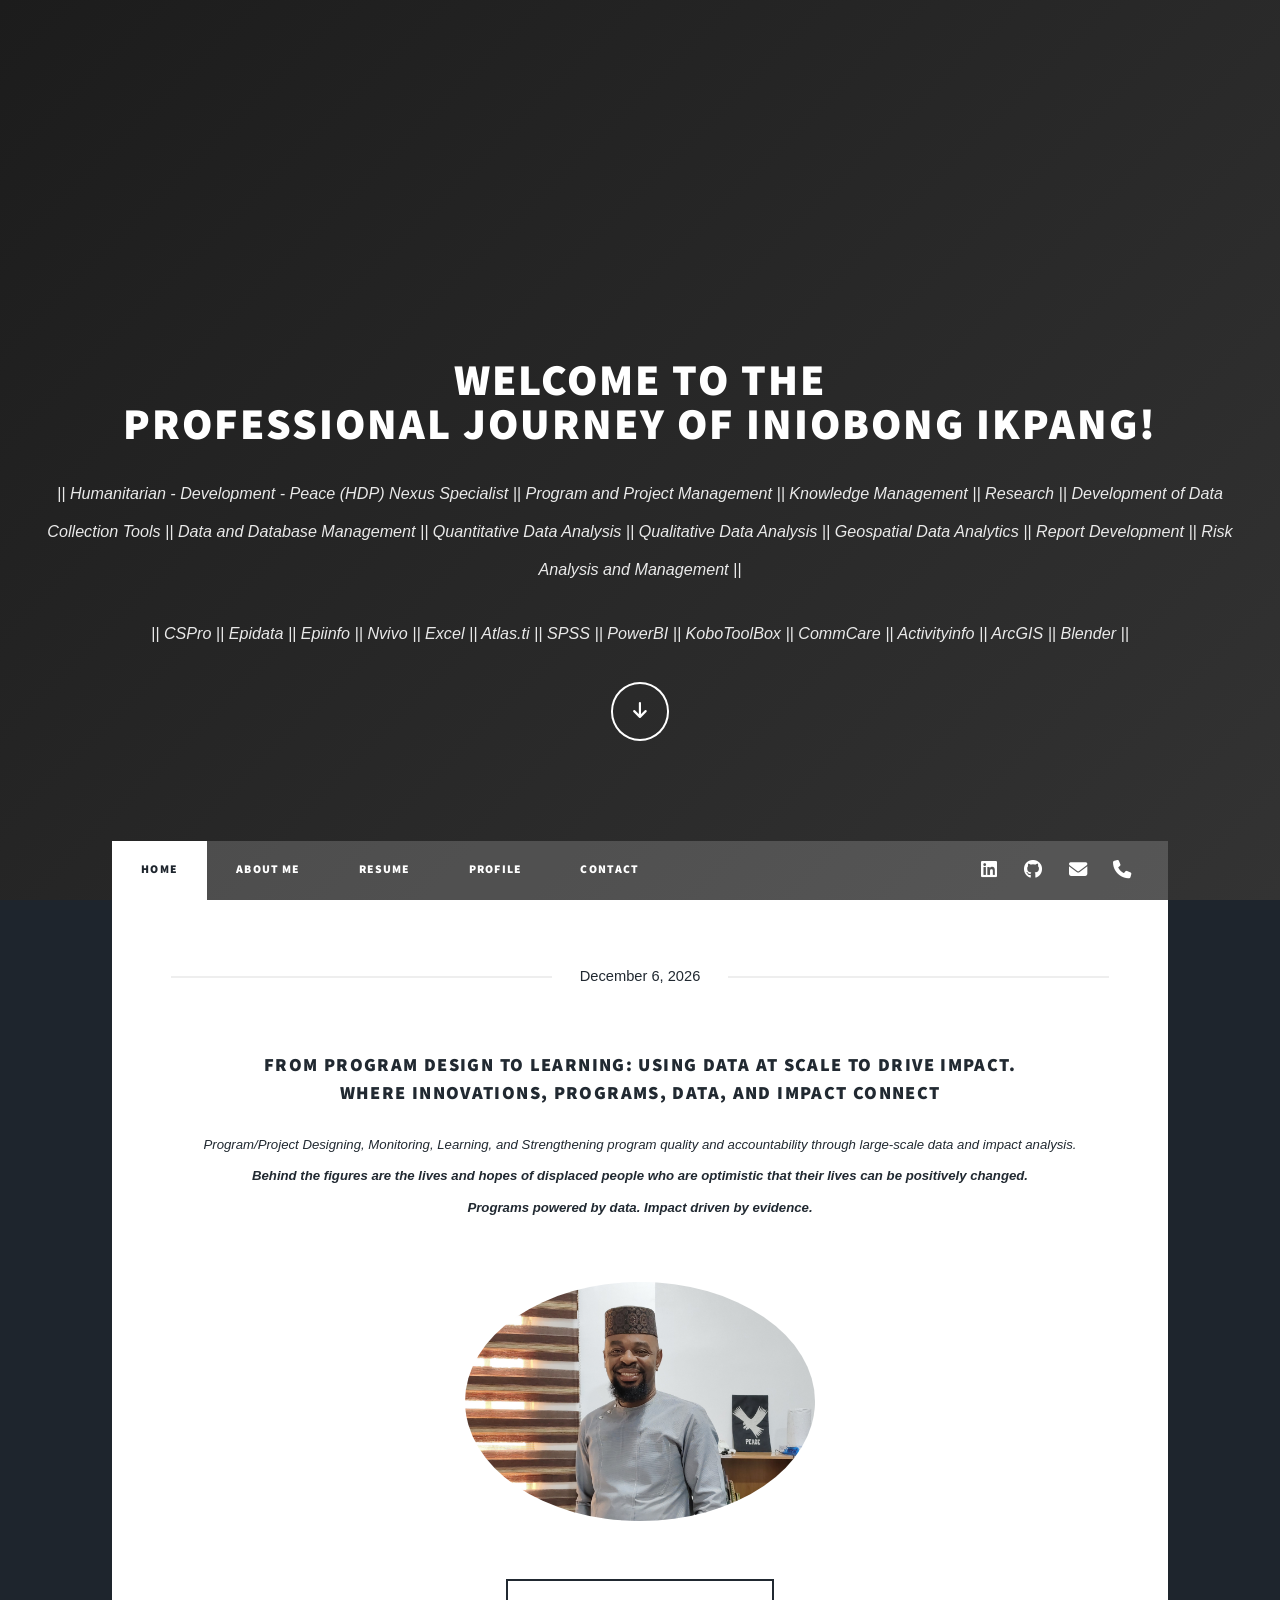
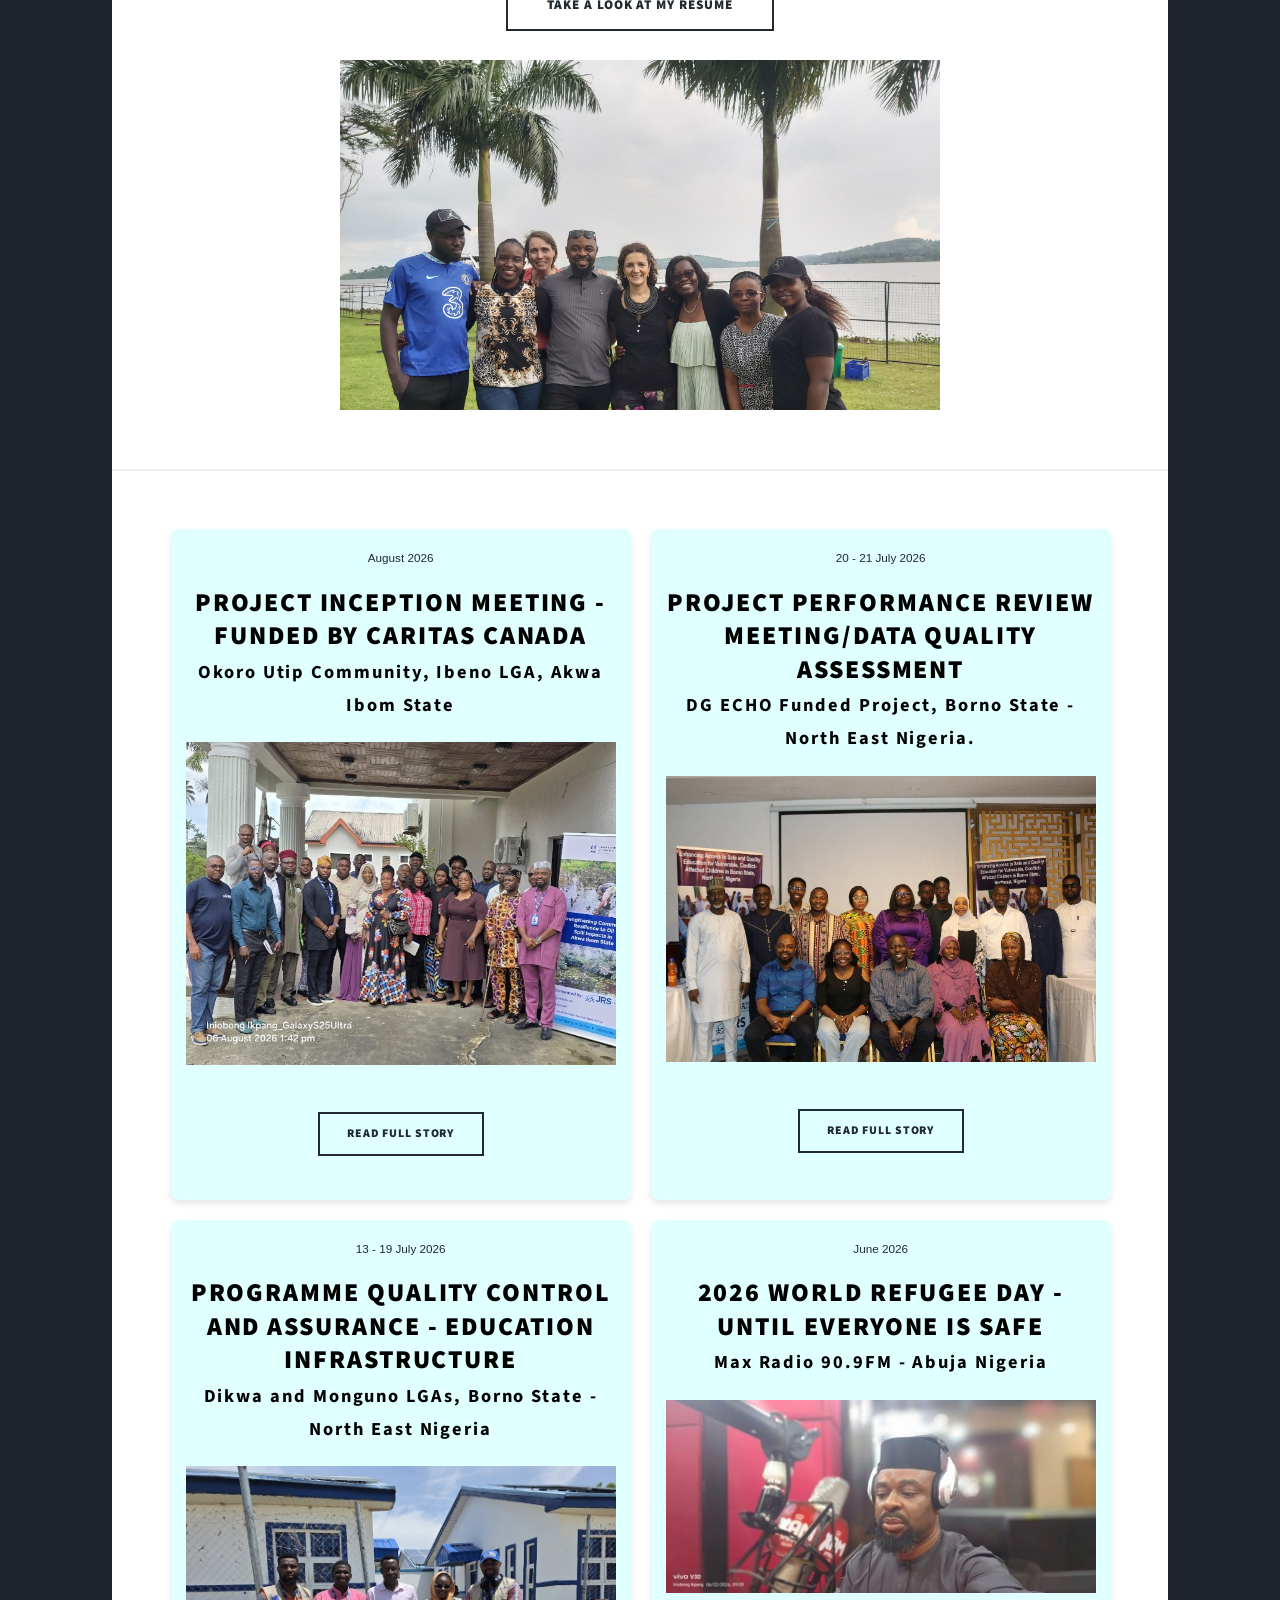
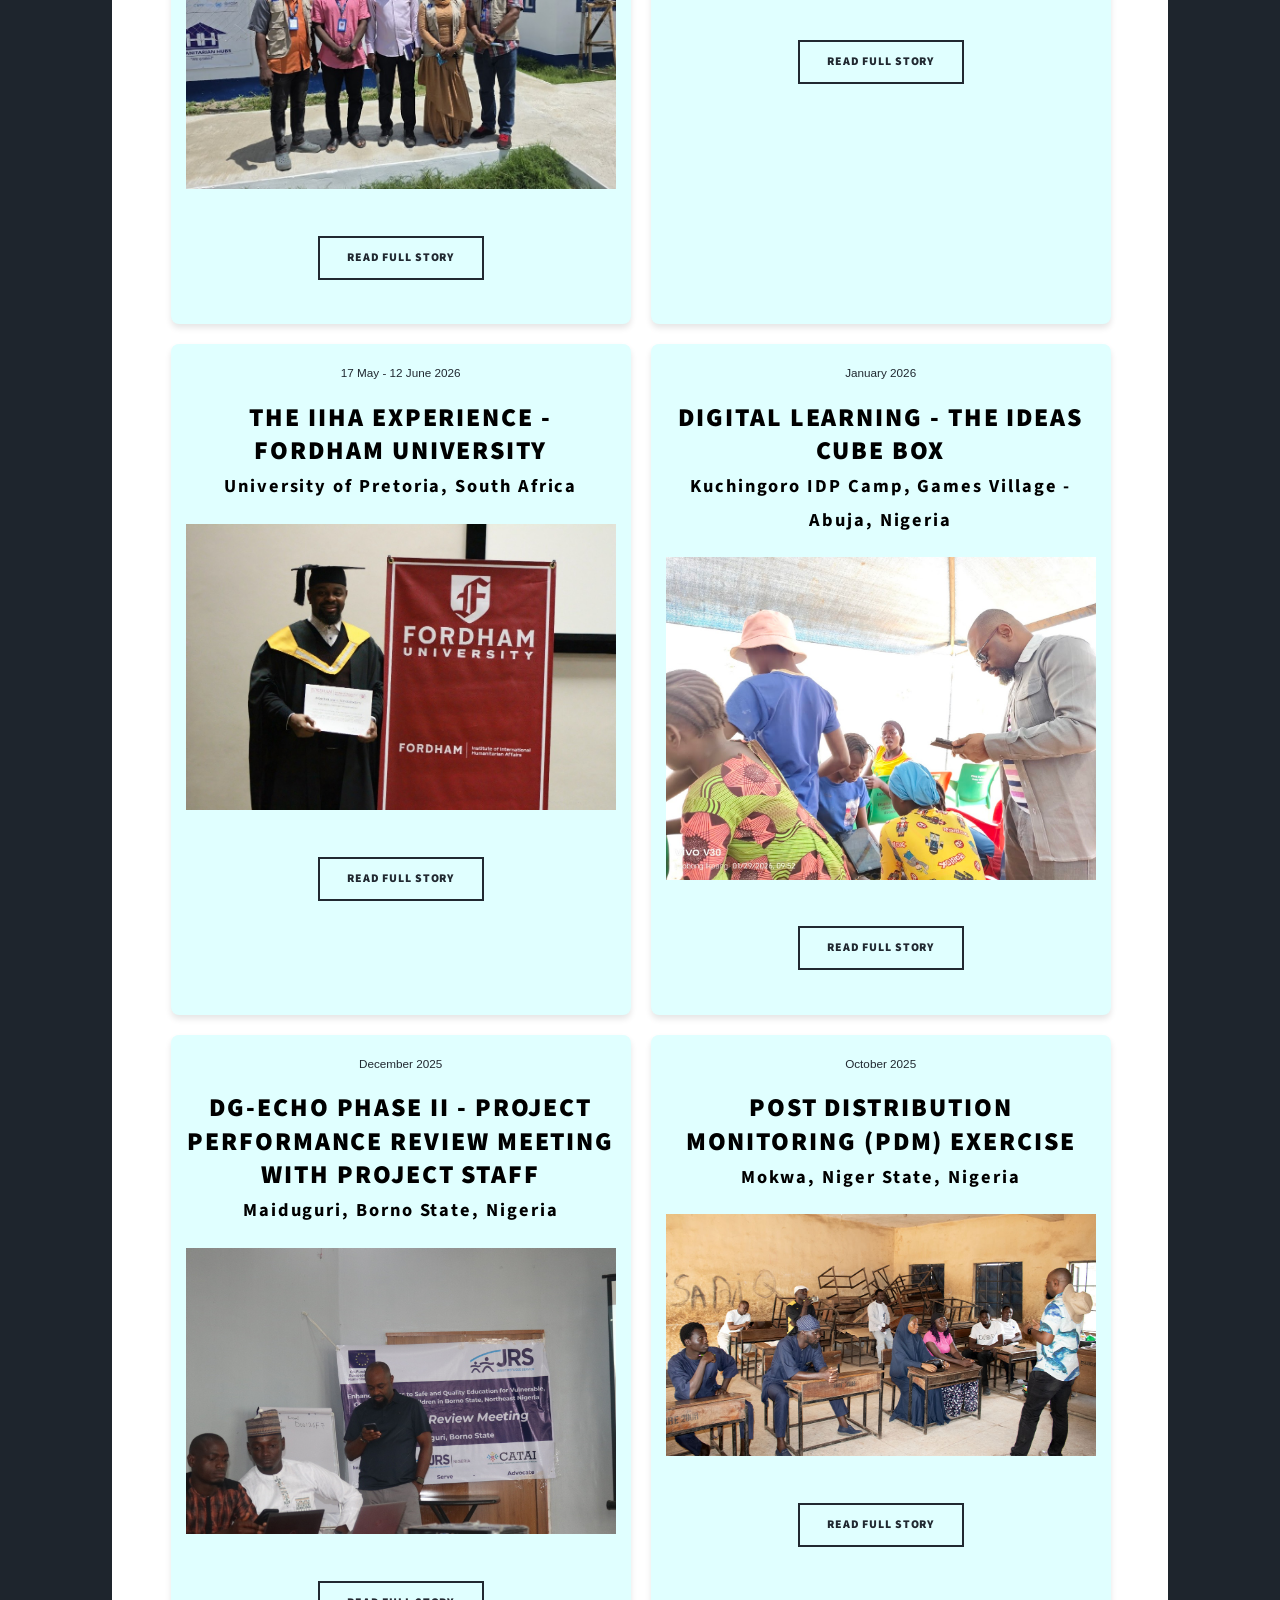
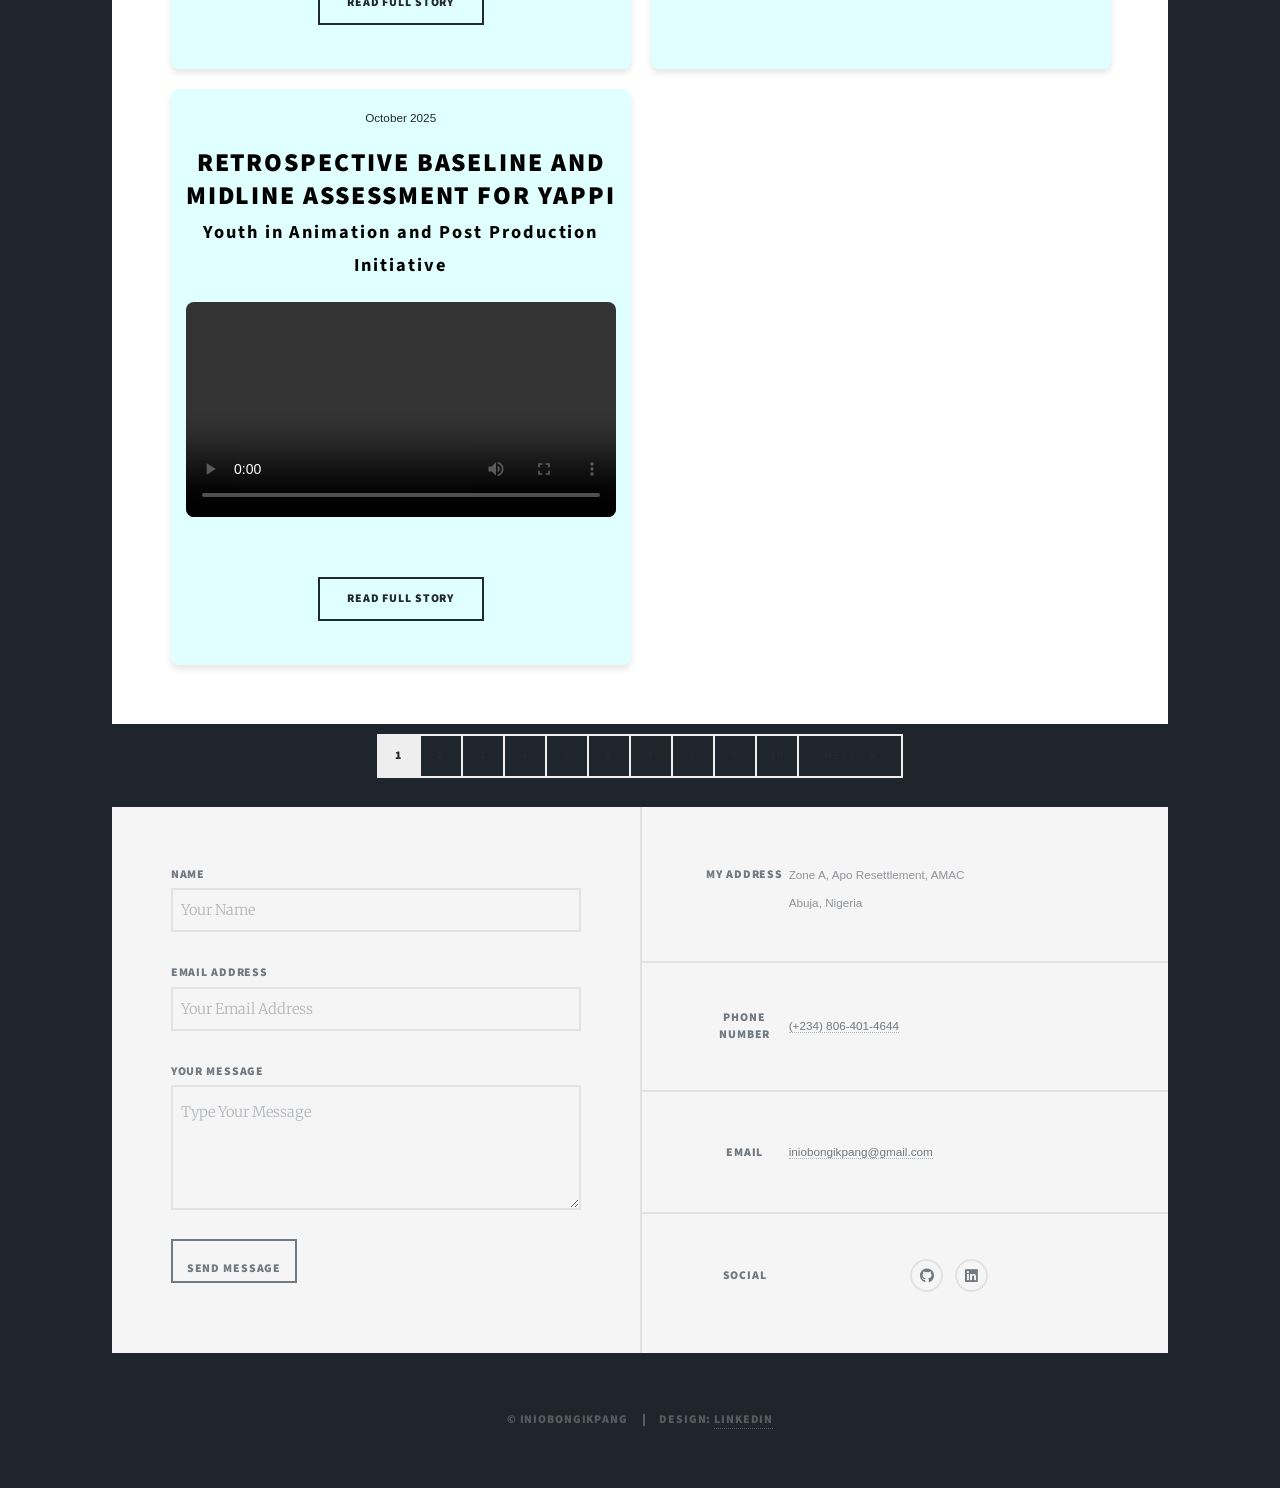
==== commit 29e23954: "Update" ====
--- a/index.html
+++ b/index.html
@@ -473,7 +473,7 @@
 <!-- Article Text (Initially Hidden) -->
 <div id="fullStory4" style="display: none; text-align: justify">
 <p>In collaboration with the Communications unit, I led JRS Nigeria to engage the wider public through radio advocacy on Max Radio 90.9 FM Abuja as the Deputy Head of Programs. For 2026, “Until Everyone Is Safe” is the theme, and a further call on all to ensure holistic safety of everyone forced to flee. This was to raise awareness about the situation of refugees and other forcibly displaced people.</p>
-<p>https://www.linkedin.com/posts/iniobong-ikpang-730192a7_untileveryoneissafe-wrd-worldrefugeeday2026-activity-7477754733244620800-viIr?utm_source=share&utm_medium=member_desktop&rcm=ACoAABahJpQBs5UbXjwsv9q4SaNaT5jQGtu-hnA</p>
+<p>Take a look at: <a href="https://www.linkedin.com/posts/iniobong-ikpang-730192a7_untileveryoneissafe-wrd-worldrefugeeday2026-activity-7477754733244620800-viIr?utm_source=share&utm_medium=member_desktop&rcm=ACoAABahJpQBs5UbXjwsv9q4SaNaT5jQGtu-hnA" target="_blank"> My Story on LinkedIn. </a></p>
 <p>During the radio programme, the JRS team advocated for increased support and improved access to essential services, including education, livelihood opportunities, legal assistance, protection services, and psychosocial support. They emphasized that durable solutions for displaced communities require the commitment of governments, humanitarian organizations, faith communities, and the public.</p>
 <img src="Images/WRD26 (4).jpg" width="215" height= autofit, alt="Story Image"><img src="Images/WRD26 (3).jpg" width="215" height= autofit, alt="Story Image">
 <p>World Refugee Day serves as an annual reminder that displacement is not only a humanitarian issue but also a human story. Through dialogue, advocacy, and public engagement, JRS Nigeria continues to stand with refugees and other forcibly displaced persons, ensuring that their voices are heard and their dignity protected.</p>
@@ -540,8 +540,8 @@
 <p>Amongst other discussions were sessions on <b>The Grand Bargain, The Humanitarian Reform, International Humanitarian Law, Refugee Law, The Sphere Handbook, Human Rights, Advocacy and the Elevator Pitch, Education in Emergencies, Children and Armed Conflict, GBV, Epidemiology, Trafficking in Humans, WASH, Women Peace and Security, Protection Mainstreaming, Global Compact on Refugees, Logistics and Procurement, Nutrition, Climate Refugees, Camp Management, Emergency Response.</b></p>
 <p>As IDHA 62 students, we overcame challenges as we worked against the clock on syndicate presentations and met for late-night study sessions to prepare for exams. Graduation day was filled with laughter, fun, and teary goodbyes.</p>
 <img src="Images/IDHA (1).jpg" width="215" height= autofit, alt="Story Image"><img src="Images/IDHA (8).jpg" width="215" height= autofit, alt="Story Image">
-<p>Overall, I won the Photo Contest for the IDHA 62 and broke a record of having the first classroom shot that won.<p>https://myemail.constantcontact.com/June-2026-Newsletter.html?soid=1117057630531&aid=aRlmznj3sYM</p>
-</p> <img src="Images/IDHA.jpg" width="215" height= autofit, alt="Story Image">
+<p>Overall, I won the Photo Contest for the IDHA 62 and broke a record of having the first classroom shot that won. Take a look at the <a href="https://myemail.constantcontact.com/June-2026-Newsletter.html?soid=1117057630531&aid=aRlmznj3sYM" target="_blank"> June 2026 Newsletter </a> that was published, capturing these moments.</p>
+<img src="Images/IDHA.jpg" width="215" height= autofit, alt="Story Image">
 <p>In recounting my experience, I shared that <b><i>“The Education in Emergencies session during the IDHA course deeply inspired me and reinforced my belief that education is a lifesaving intervention, not just a humanitarian one. The facilitator's passion, conviction, and commitment were truly compelling, highlighting the transformative role education plays in restoring hope and protecting children during crises. It reminded me of the critical responsibility humanitarian actors (like myself) carry in ensuring that crisis-affected children have access to safe, inclusive, and quality learning opportunities.”</b></i></p>
 <img src="Images/IDHA (6).jpg" width="215" height= autofit, alt="Story Image">
 
